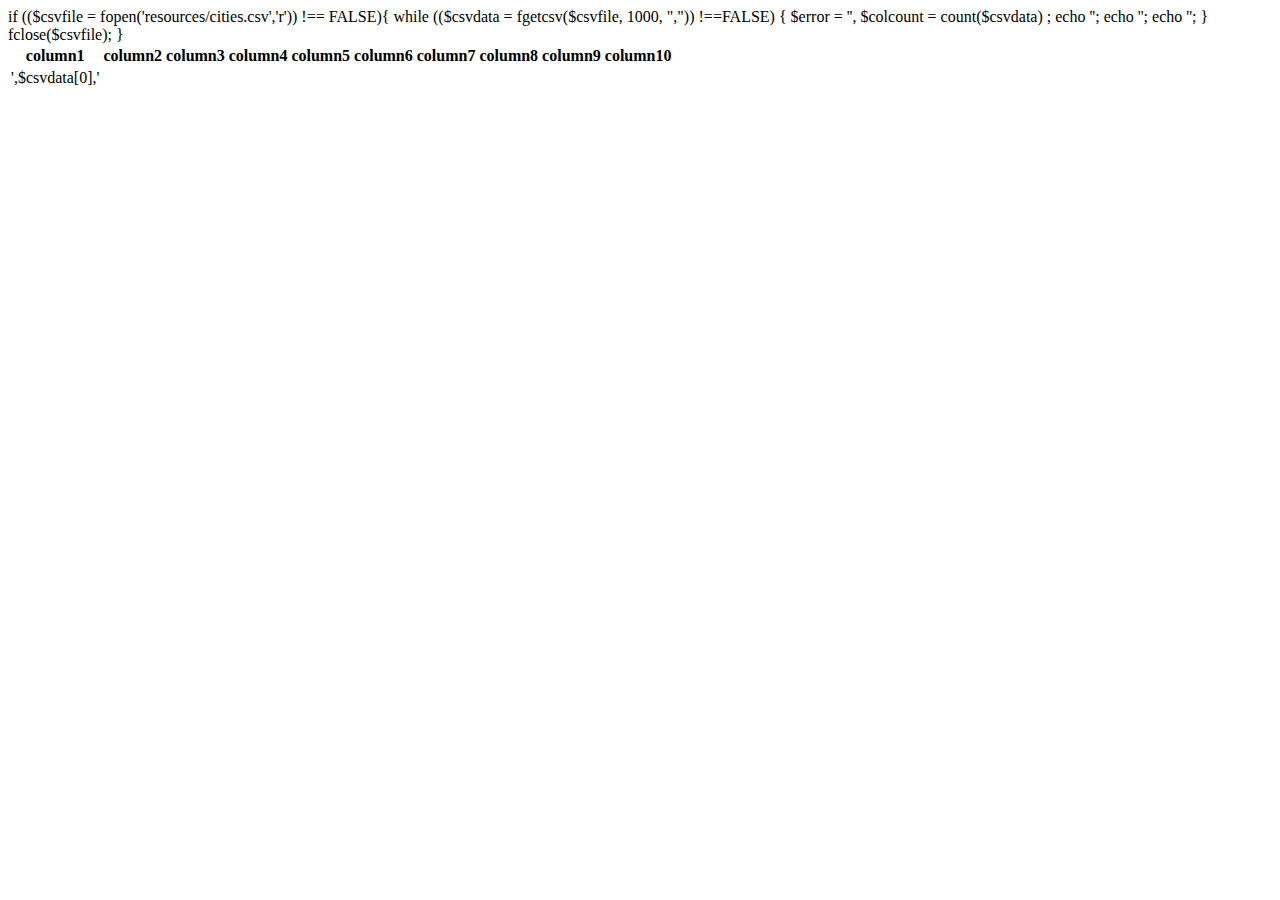
==== city.html @ 22ca725e "Adding homework results" ====
<!DOCTYPE html>
<html lang="en">
<head>
    <meta charset="UTF-8">
    <meta name="viewport" content="width=device-width, initial-scale=1.0">
    <title>Document</title>
</head>
<body>
   <div class='container'>
       <table class="gridtable">
        <thead>
           <tr>
               <th>column1</th>
               <th>column2</th>
               <th>column3</th>
               <th>column4</th>
               <th>column5</th>
               <th>column6</th>
               <th>column7</th>
               <th>column8</th>
               <th>column9</th>
               <th>column10</th>
           </tr>
        </thead>
        <tbody>
           
                if (($csvfile = fopen('resources/cities.csv','r')) !== FALSE){
                 while (($csvdata = fgetcsv($csvfile, 1000, ",")) !==FALSE) {
                    $error = '',
                    $colcount = count($csvdata) ;
                    echo '<tr>';
                    echo '<td>',$csvdata[0],'</td>';
                    echo '</tr>';
                 }   
                 fclose($csvfile);
                }
          

        </tbody>
       </table>
   </div> 
</body>
</html>
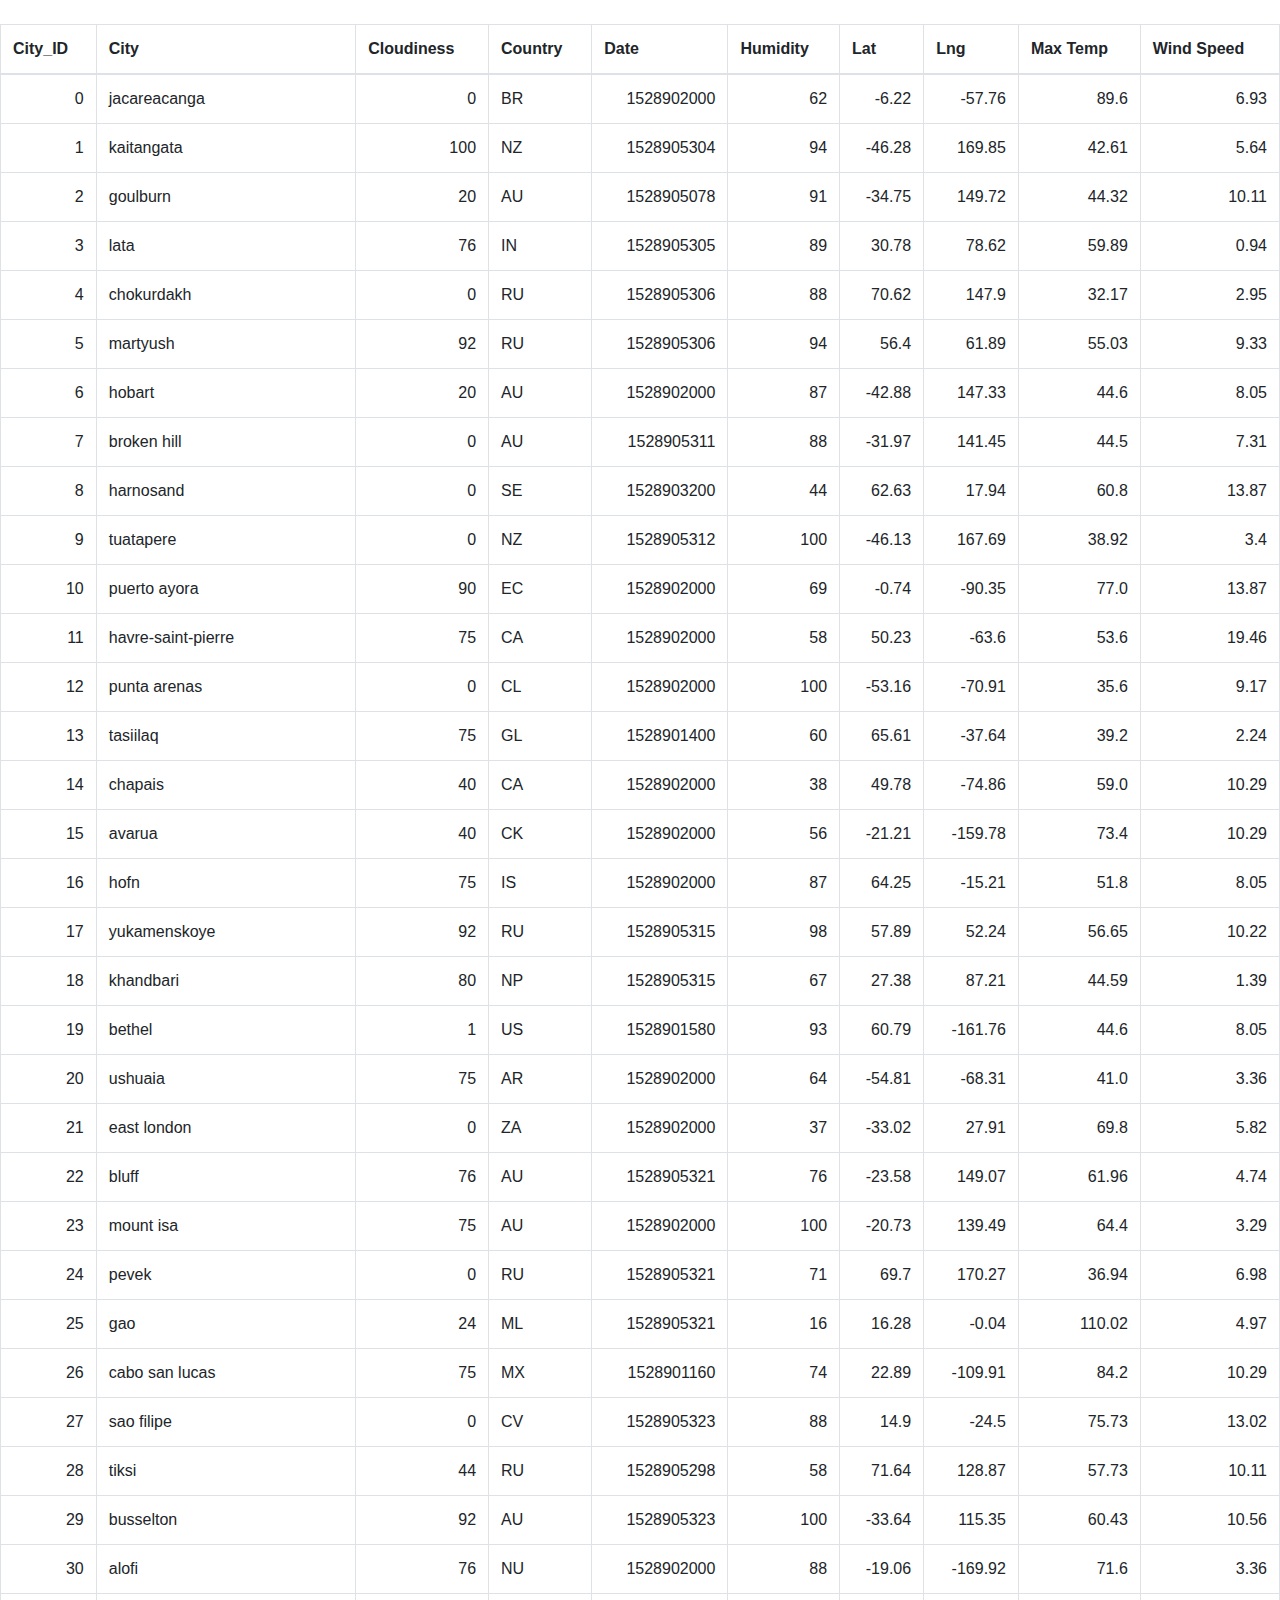
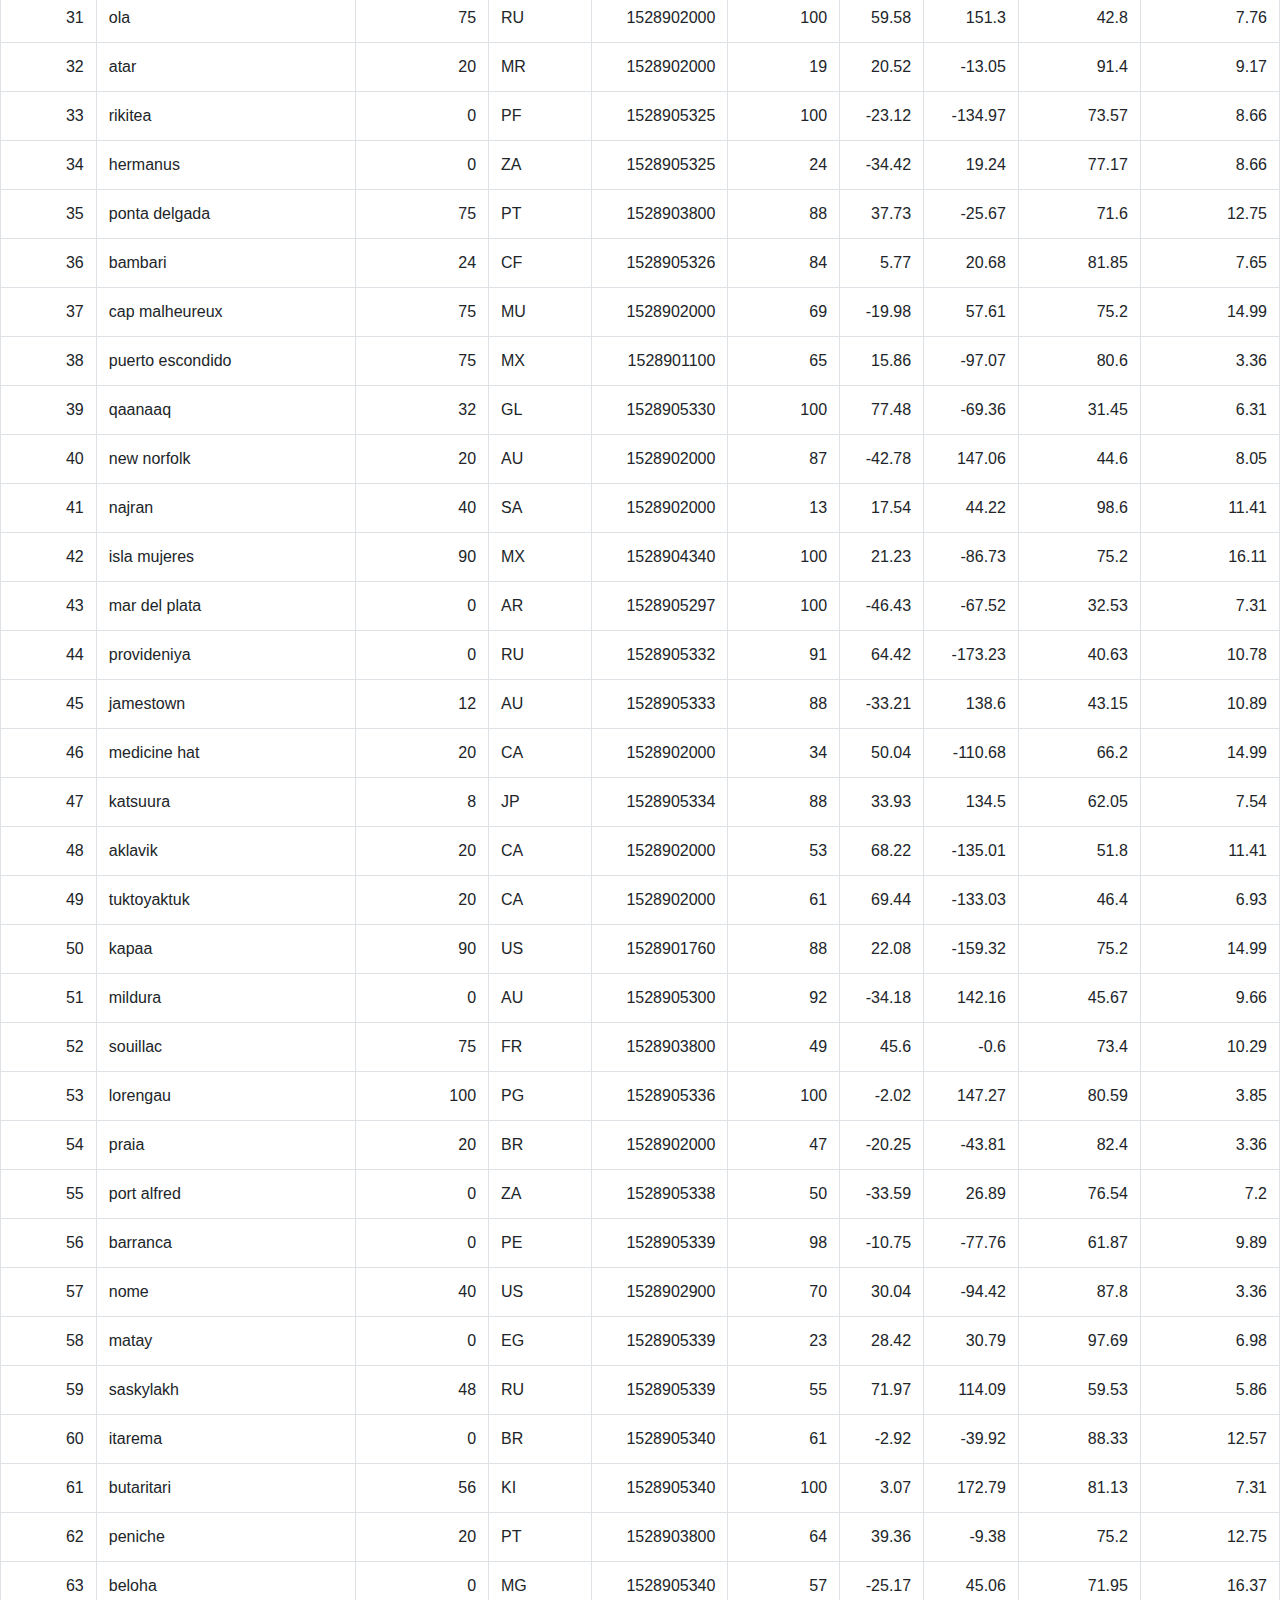
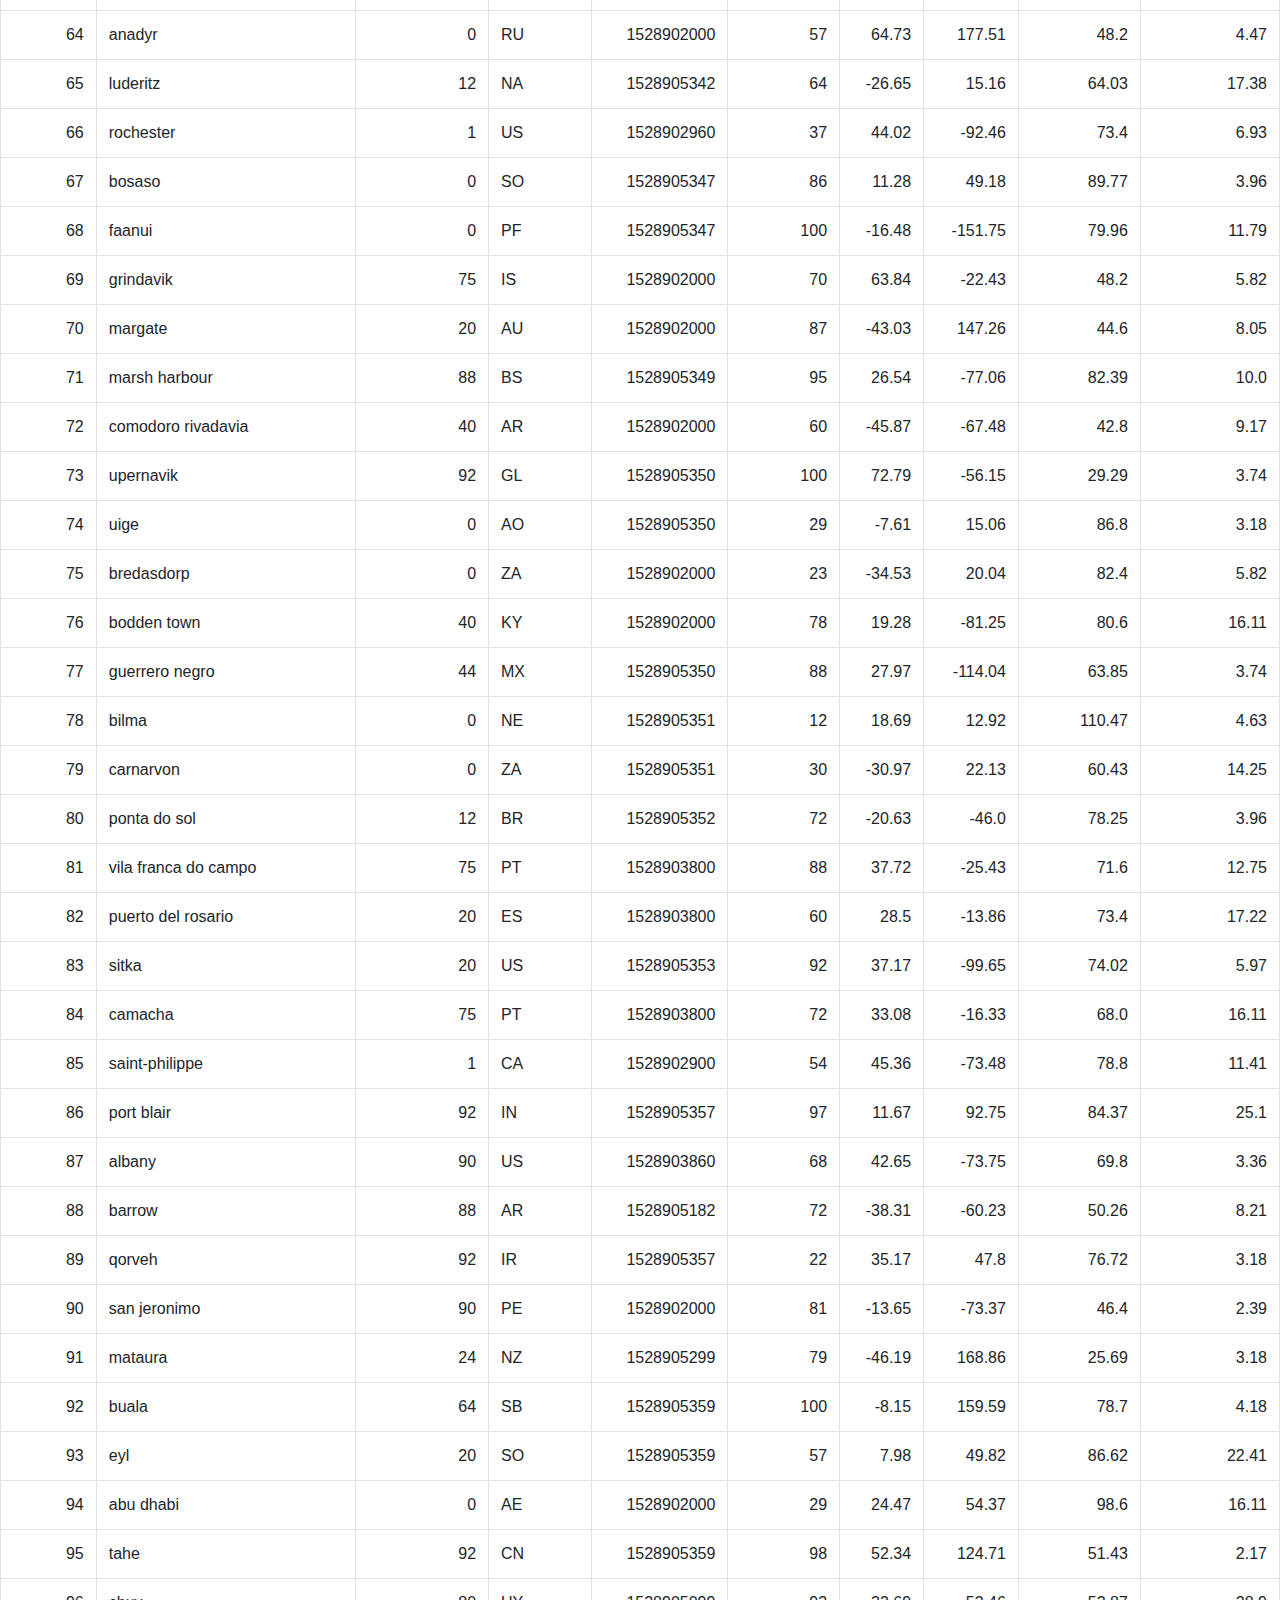
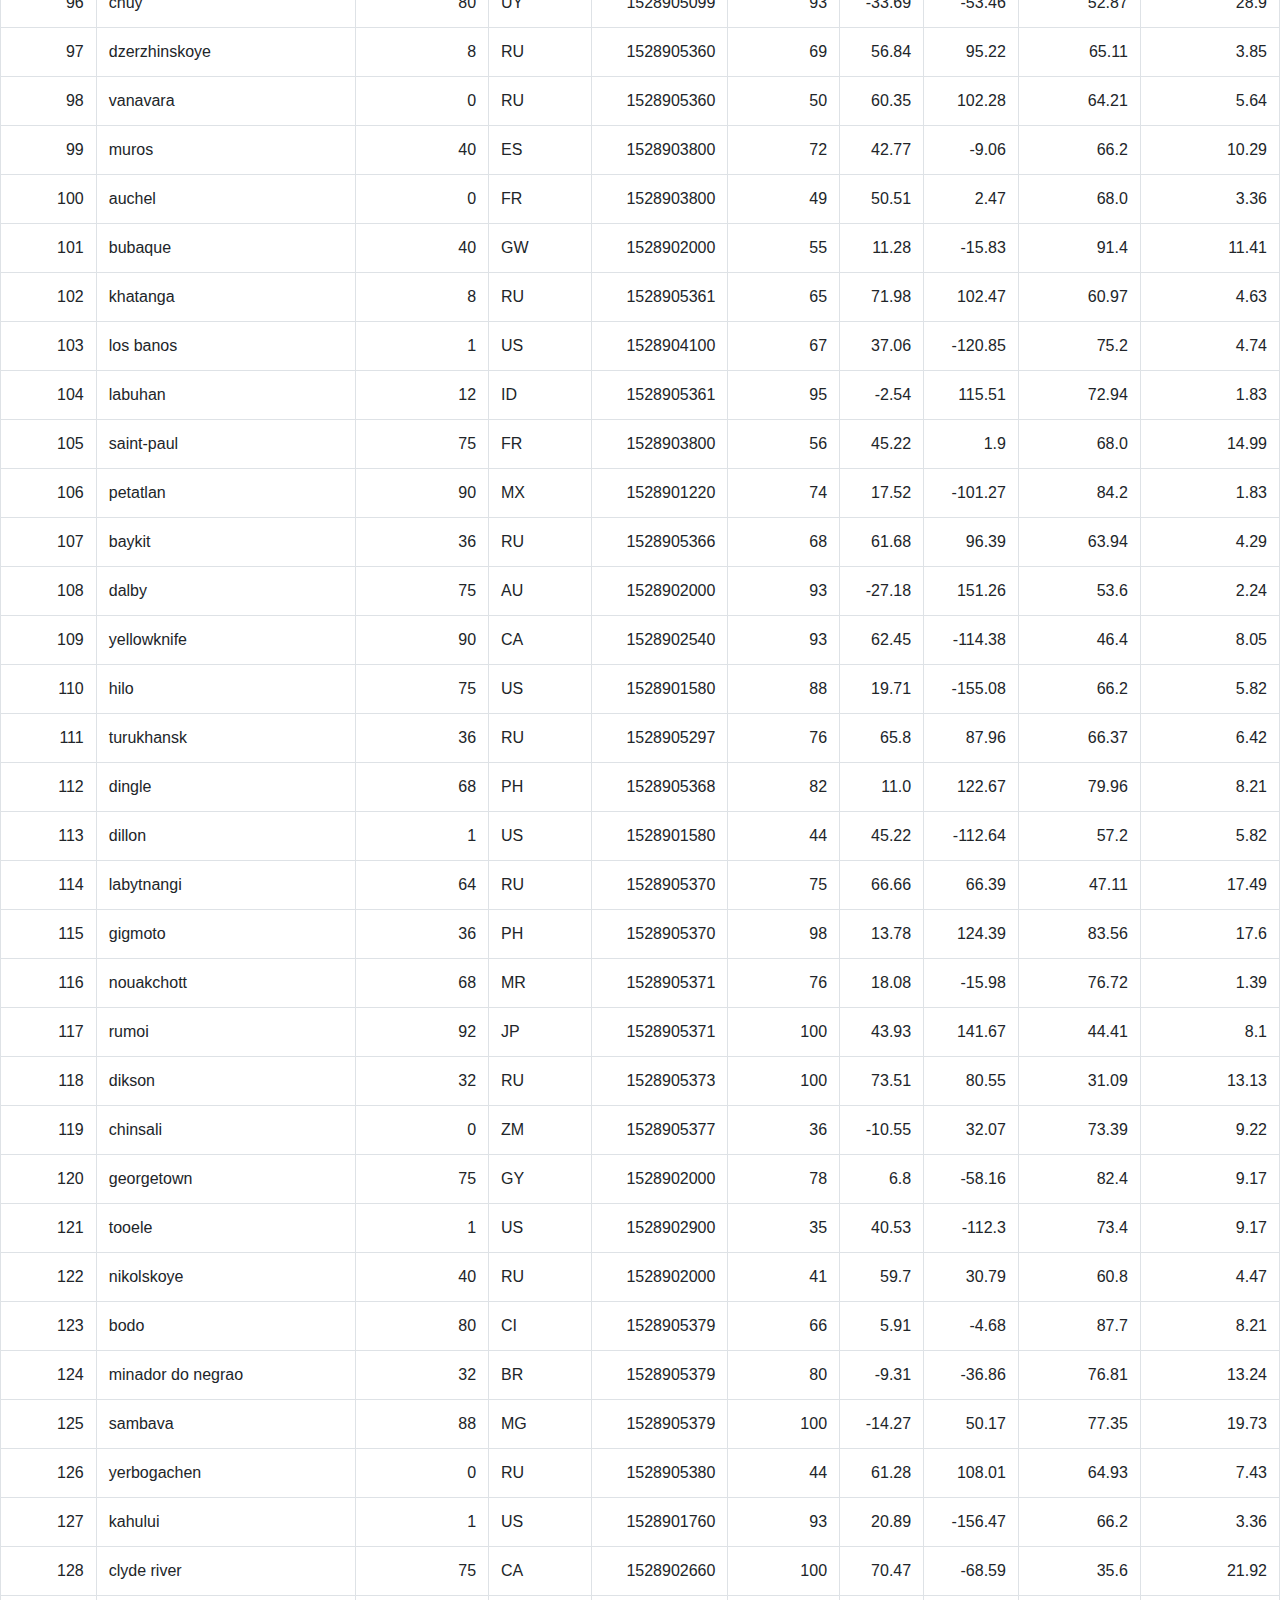
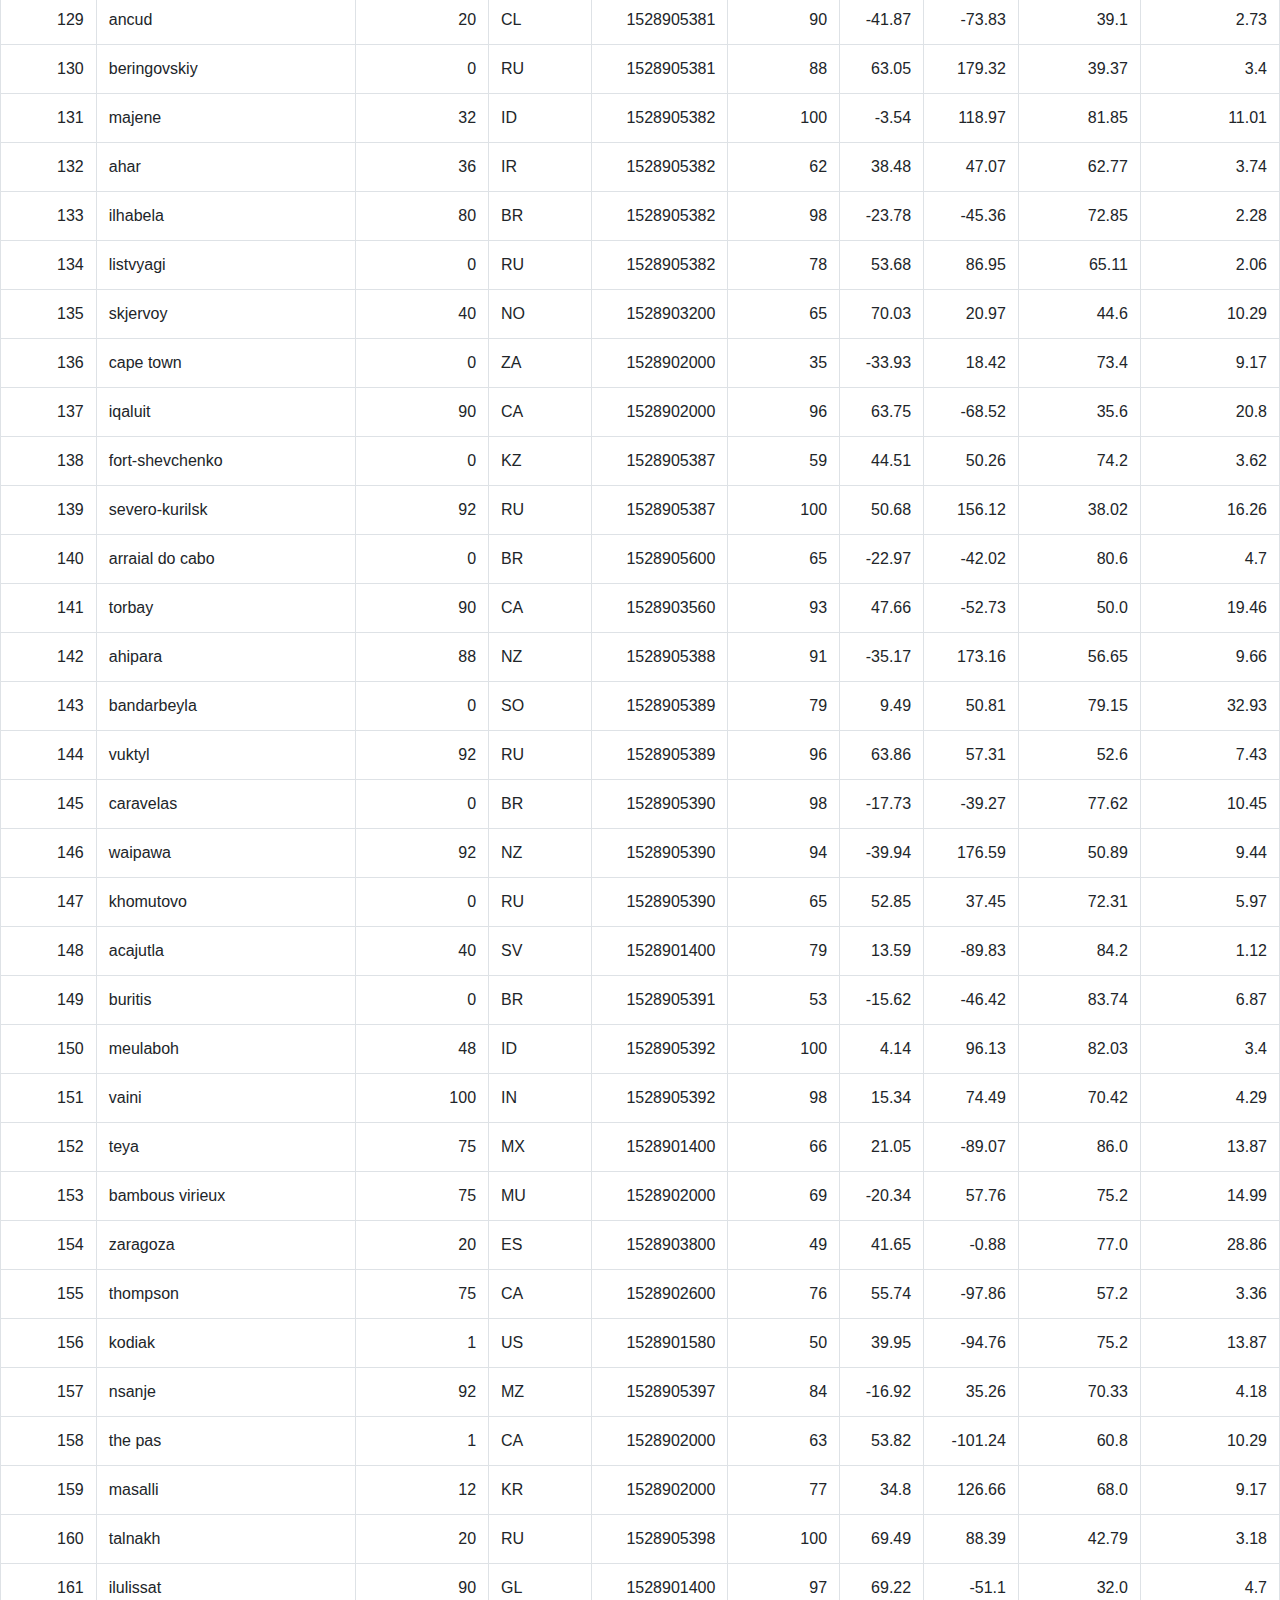
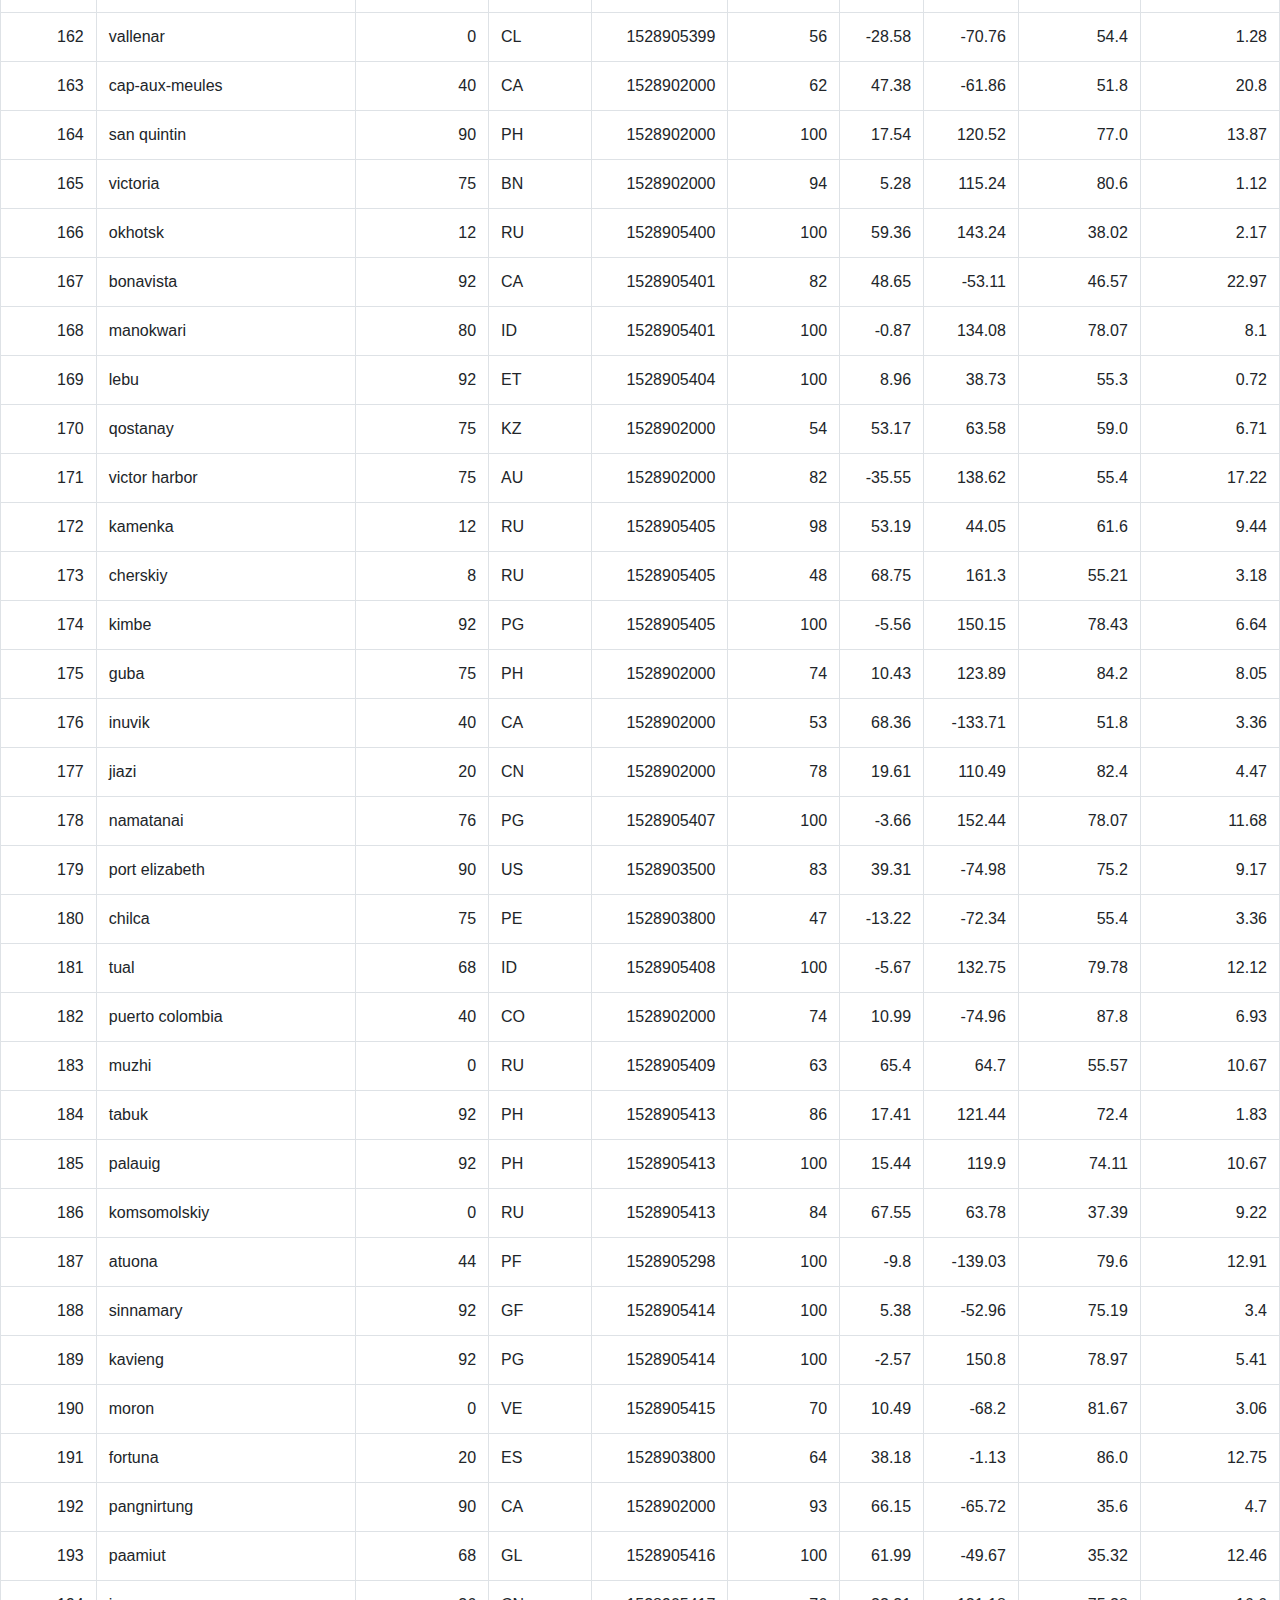
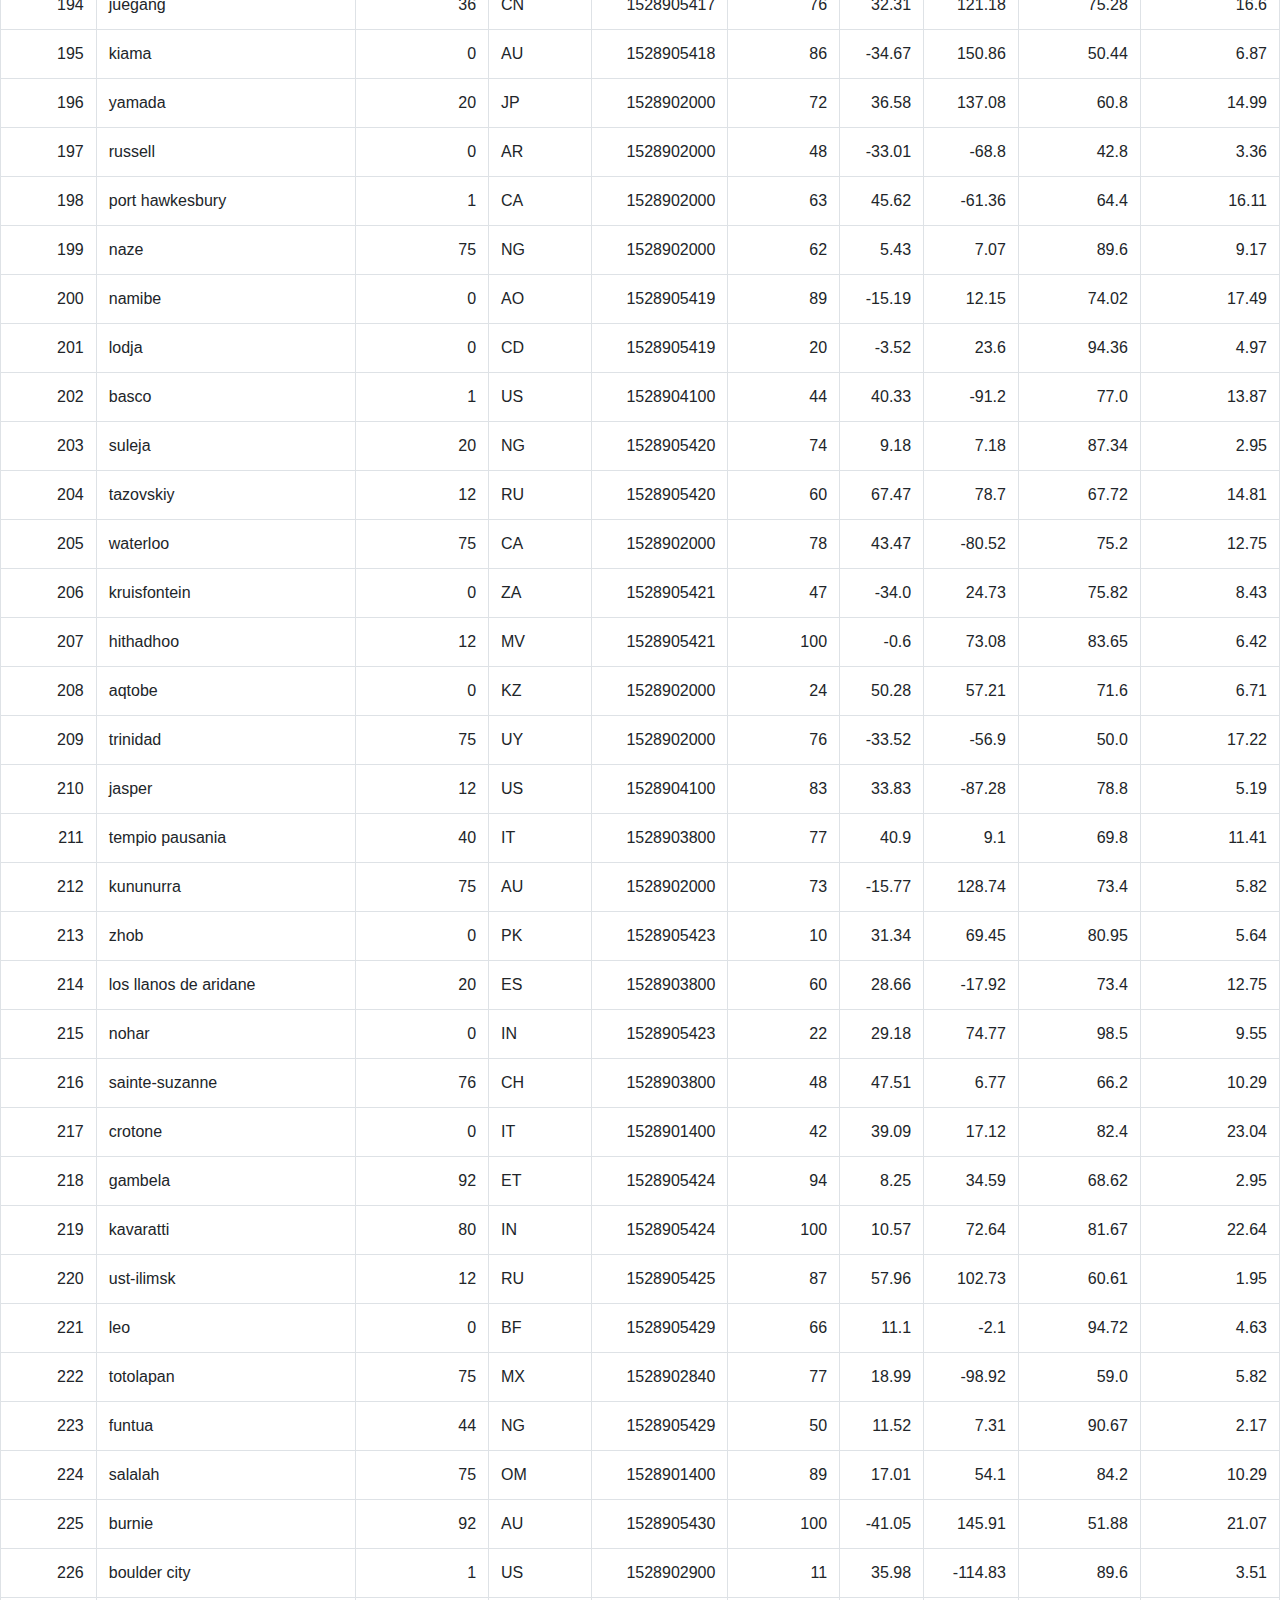
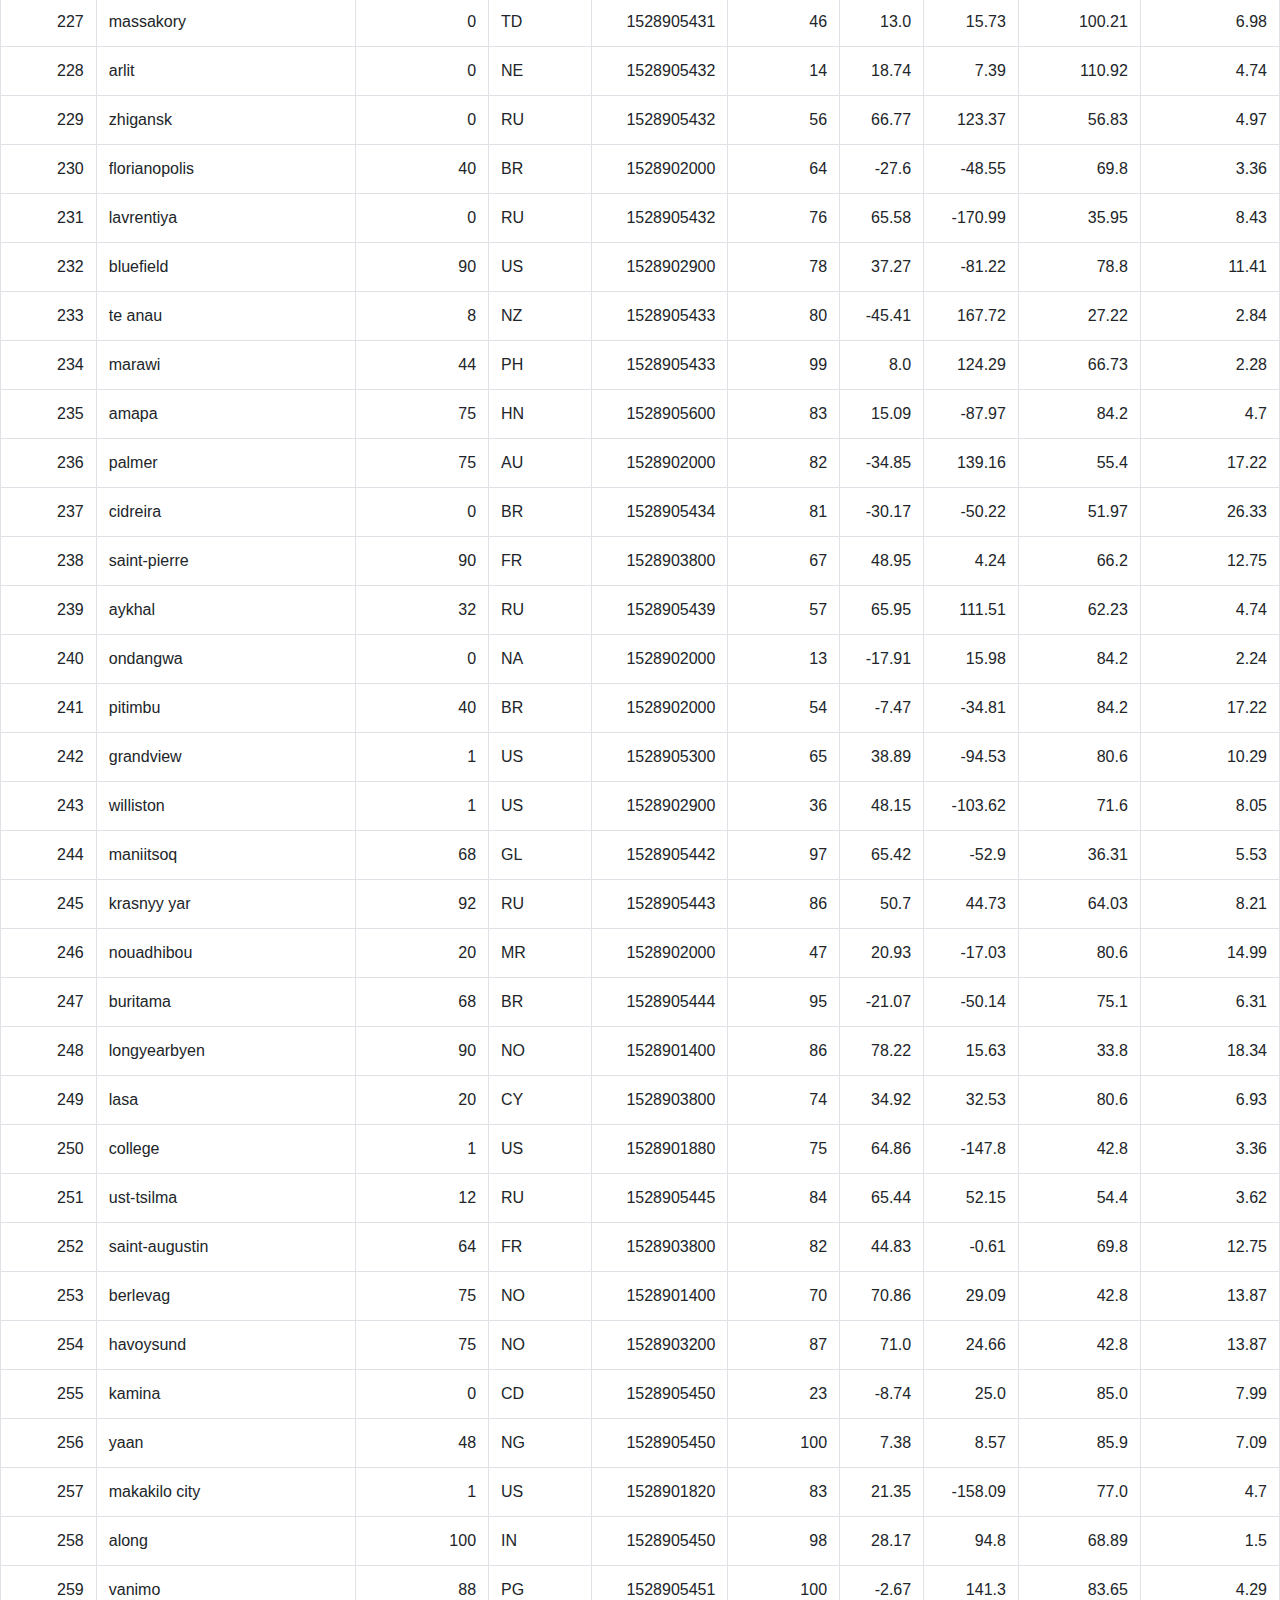
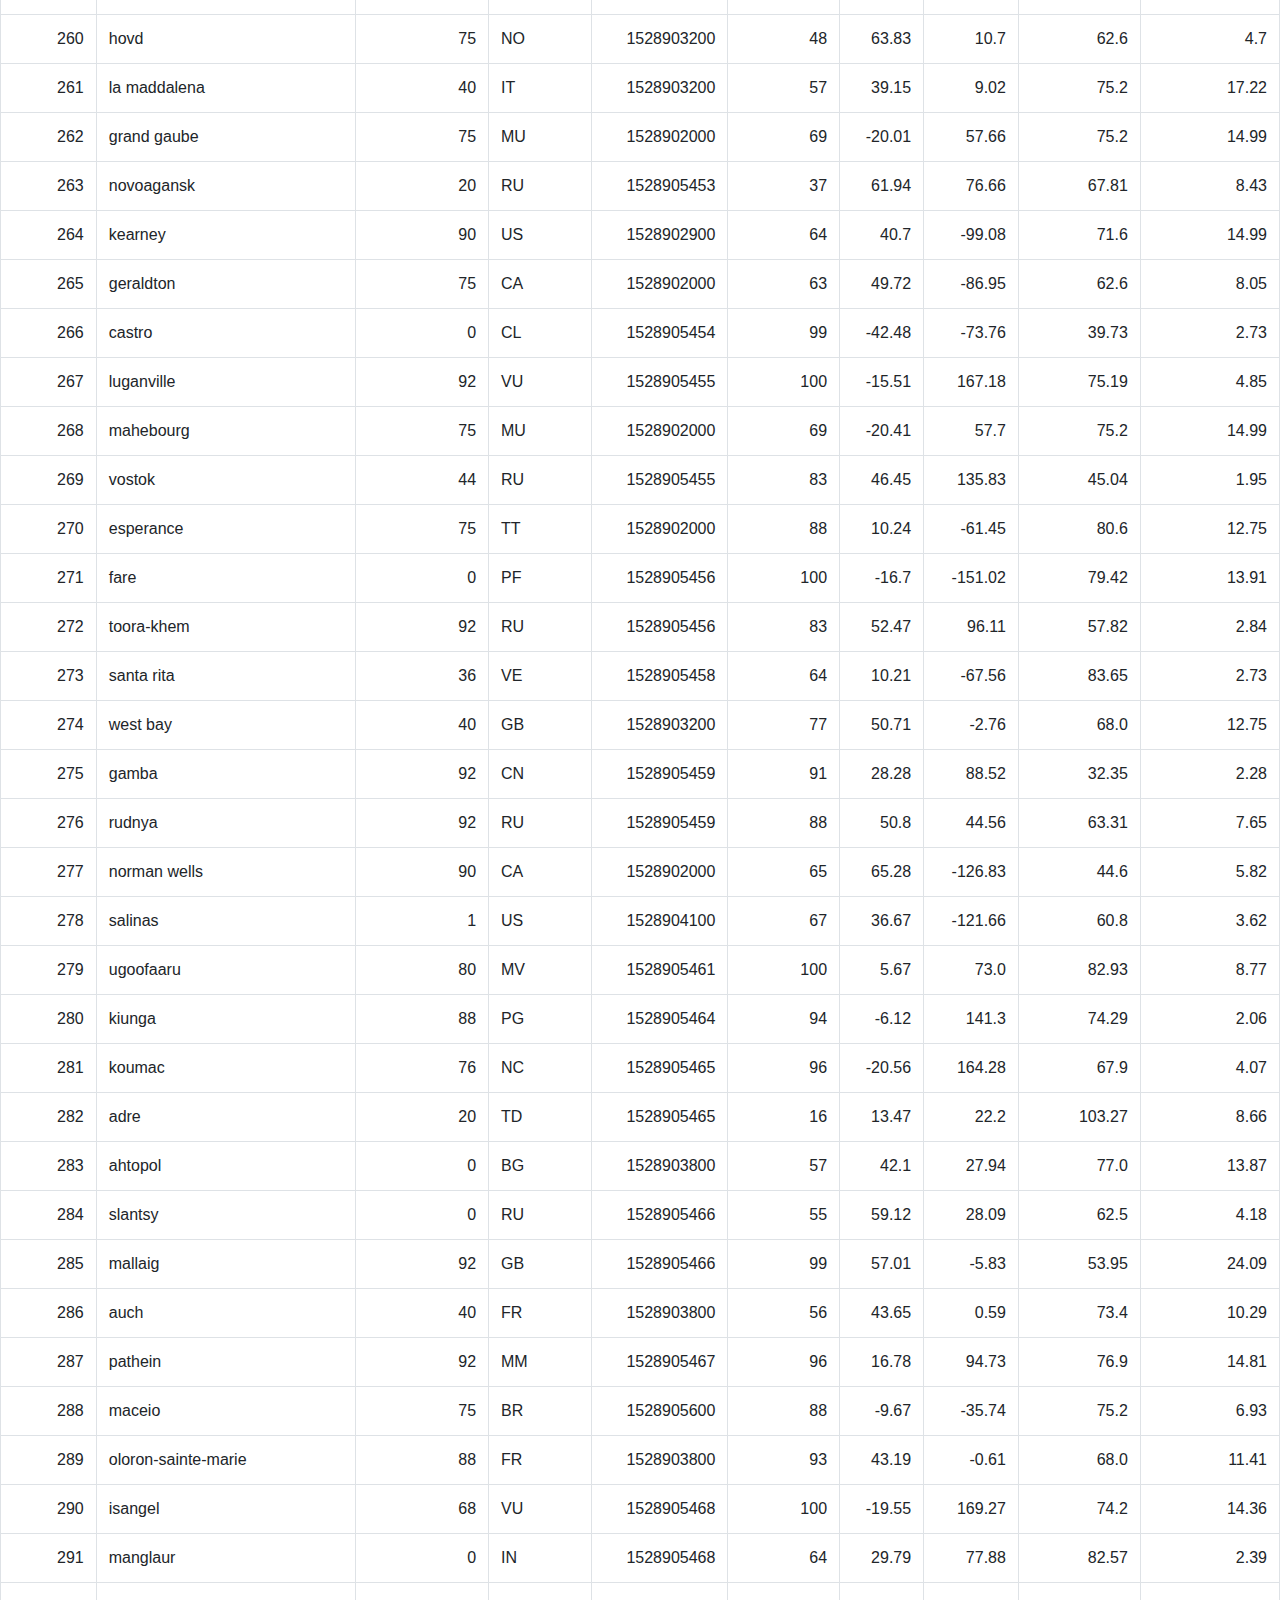
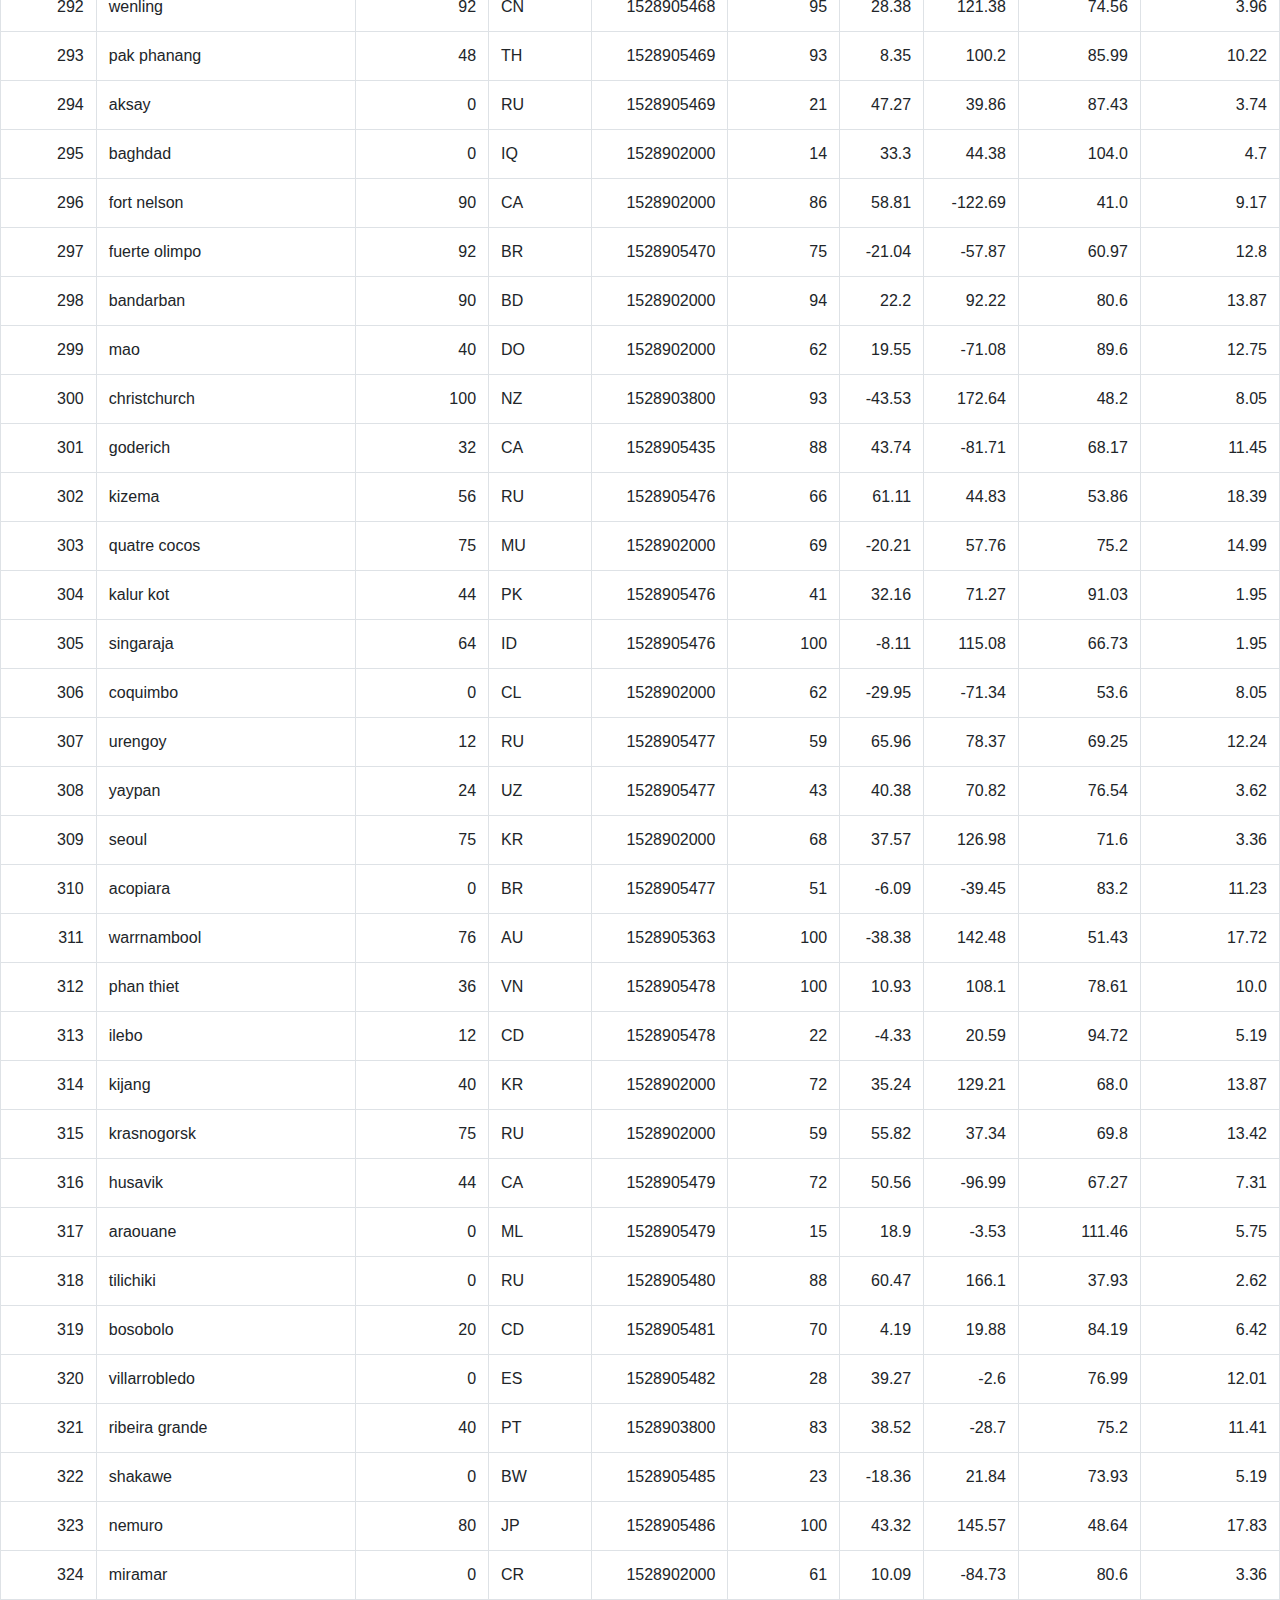
==== commit 18ab13f8: "Adding correct city.html" ====
--- a/city.html
+++ b/city.html
@@ -1,43 +1,6606 @@
-<!DOCTYPE html>
-<html lang="en">
-<head>
-    <meta charset="UTF-8">
-    <meta name="viewport" content="width=device-width, initial-scale=1.0">
-    <title>Document</title>
-</head>
-<body>
-   <div class='container'>
-       <table class="gridtable">
-        <thead>
-           <tr>
-               <th>column1</th>
-               <th>column2</th>
-               <th>column3</th>
-               <th>column4</th>
-               <th>column5</th>
-               <th>column6</th>
-               <th>column7</th>
-               <th>column8</th>
-               <th>column9</th>
-               <th>column10</th>
-           </tr>
-        </thead>
-        <tbody>
-           
-                if (($csvfile = fopen('resources/cities.csv','r')) !== FALSE){
-                 while (($csvdata = fgetcsv($csvfile, 1000, ",")) !==FALSE) {
-                    $error = '',
-                    $colcount = count($csvdata) ;
-                    echo '<tr>';
-                    echo '<td>',$csvdata[0],'</td>';
-                    echo '</tr>';
-                 }   
-                 fclose($csvfile);
-                }
-          
 
-        </tbody>
-       </table>
-   </div> 
-</body>
-</html>+    <!DOCTYPE html>
+    <html lang="en-us">
+      <head>
+        <meta charset="UTF-8">
+        <title>Raw Data</title>
+    <link rel="stylesheet" href="https://stackpath.bootstrapcdn.com/bootstrap/4.3.1/css/bootstrap.min.css" integrity="sha384-ggOyR0iXCbMQv3Xipma34MD+dH/1fQ784/j6cY/iJTQUOhcWr7x9JvoRxT2MZw1T" crossorigin="anonymous">
+        <script src="https://code.jquery.com/jquery-3.3.1.slim.min.js" integrity="sha384-q8i/X+965DzO0rT7abK41JStQIAqVgRVzpbzo5smXKp4YfRvH+8abtTE1Pi6jizo" crossorigin="anonymous"></script>
+        <script src="https://cdnjs.cloudflare.com/ajax/libs/popper.js/1.14.7/umd/popper.min.js" integrity="sha384-UO2eT0CpHqdSJQ6hJty5KVphtPhzWj9WO1clHTMGa3JDZwrnQq4sF86dIHNDz0W1" crossorigin="anonymous"></script>
+        <script src="https://stackpath.bootstrapcdn.com/bootstrap/4.3.1/js/bootstrap.min.js" integrity="sha384-JjSmVgyd0p3pXB1rRibZUAYoIIy6OrQ6VrjIEaFf/nJGzIxFDsf4x0xIM+B07jRM" crossorigin="anonymous"></script>
+    ​
+        
+      </head>
+    <body>
+        <table class="table table-bordered table-hover table-condensed">
+            <thead><tr><th title="Field #1">City_ID</th>
+            <th title="Field #2">City</th>
+            <th title="Field #3">Cloudiness</th>
+            <th title="Field #4">Country</th>
+            <th title="Field #5">Date</th>
+            <th title="Field #6">Humidity</th>
+            <th title="Field #7">Lat</th>
+            <th title="Field #8">Lng</th>
+            <th title="Field #9">Max Temp</th>
+            <th title="Field #10">Wind Speed</th>
+            </tr></thead>
+            <tbody><tr>
+            <td align="right">0</td>
+            <td>jacareacanga</td>
+            <td align="right">0</td>
+            <td>BR</td>
+            <td align="right">1528902000</td>
+            <td align="right">62</td>
+            <td align="right">-6.22</td>
+            <td align="right">-57.76</td>
+            <td align="right">89.6</td>
+            <td align="right">6.93</td>
+            </tr>
+            <tr>
+            <td align="right">1</td>
+            <td>kaitangata</td>
+            <td align="right">100</td>
+            <td>NZ</td>
+            <td align="right">1528905304</td>
+            <td align="right">94</td>
+            <td align="right">-46.28</td>
+            <td align="right">169.85</td>
+            <td align="right">42.61</td>
+            <td align="right">5.64</td>
+            </tr>
+            <tr>
+            <td align="right">2</td>
+            <td>goulburn</td>
+            <td align="right">20</td>
+            <td>AU</td>
+            <td align="right">1528905078</td>
+            <td align="right">91</td>
+            <td align="right">-34.75</td>
+            <td align="right">149.72</td>
+            <td align="right">44.32</td>
+            <td align="right">10.11</td>
+            </tr>
+            <tr>
+            <td align="right">3</td>
+            <td>lata</td>
+            <td align="right">76</td>
+            <td>IN</td>
+            <td align="right">1528905305</td>
+            <td align="right">89</td>
+            <td align="right">30.78</td>
+            <td align="right">78.62</td>
+            <td align="right">59.89</td>
+            <td align="right">0.94</td>
+            </tr>
+            <tr>
+            <td align="right">4</td>
+            <td>chokurdakh</td>
+            <td align="right">0</td>
+            <td>RU</td>
+            <td align="right">1528905306</td>
+            <td align="right">88</td>
+            <td align="right">70.62</td>
+            <td align="right">147.9</td>
+            <td align="right">32.17</td>
+            <td align="right">2.95</td>
+            </tr>
+            <tr>
+            <td align="right">5</td>
+            <td>martyush</td>
+            <td align="right">92</td>
+            <td>RU</td>
+            <td align="right">1528905306</td>
+            <td align="right">94</td>
+            <td align="right">56.4</td>
+            <td align="right">61.89</td>
+            <td align="right">55.03</td>
+            <td align="right">9.33</td>
+            </tr>
+            <tr>
+            <td align="right">6</td>
+            <td>hobart</td>
+            <td align="right">20</td>
+            <td>AU</td>
+            <td align="right">1528902000</td>
+            <td align="right">87</td>
+            <td align="right">-42.88</td>
+            <td align="right">147.33</td>
+            <td align="right">44.6</td>
+            <td align="right">8.05</td>
+            </tr>
+            <tr>
+            <td align="right">7</td>
+            <td>broken hill</td>
+            <td align="right">0</td>
+            <td>AU</td>
+            <td align="right">1528905311</td>
+            <td align="right">88</td>
+            <td align="right">-31.97</td>
+            <td align="right">141.45</td>
+            <td align="right">44.5</td>
+            <td align="right">7.31</td>
+            </tr>
+            <tr>
+            <td align="right">8</td>
+            <td>harnosand</td>
+            <td align="right">0</td>
+            <td>SE</td>
+            <td align="right">1528903200</td>
+            <td align="right">44</td>
+            <td align="right">62.63</td>
+            <td align="right">17.94</td>
+            <td align="right">60.8</td>
+            <td align="right">13.87</td>
+            </tr>
+            <tr>
+            <td align="right">9</td>
+            <td>tuatapere</td>
+            <td align="right">0</td>
+            <td>NZ</td>
+            <td align="right">1528905312</td>
+            <td align="right">100</td>
+            <td align="right">-46.13</td>
+            <td align="right">167.69</td>
+            <td align="right">38.92</td>
+            <td align="right">3.4</td>
+            </tr>
+            <tr>
+            <td align="right">10</td>
+            <td>puerto ayora</td>
+            <td align="right">90</td>
+            <td>EC</td>
+            <td align="right">1528902000</td>
+            <td align="right">69</td>
+            <td align="right">-0.74</td>
+            <td align="right">-90.35</td>
+            <td align="right">77.0</td>
+            <td align="right">13.87</td>
+            </tr>
+            <tr>
+            <td align="right">11</td>
+            <td>havre-saint-pierre</td>
+            <td align="right">75</td>
+            <td>CA</td>
+            <td align="right">1528902000</td>
+            <td align="right">58</td>
+            <td align="right">50.23</td>
+            <td align="right">-63.6</td>
+            <td align="right">53.6</td>
+            <td align="right">19.46</td>
+            </tr>
+            <tr>
+            <td align="right">12</td>
+            <td>punta arenas</td>
+            <td align="right">0</td>
+            <td>CL</td>
+            <td align="right">1528902000</td>
+            <td align="right">100</td>
+            <td align="right">-53.16</td>
+            <td align="right">-70.91</td>
+            <td align="right">35.6</td>
+            <td align="right">9.17</td>
+            </tr>
+            <tr>
+            <td align="right">13</td>
+            <td>tasiilaq</td>
+            <td align="right">75</td>
+            <td>GL</td>
+            <td align="right">1528901400</td>
+            <td align="right">60</td>
+            <td align="right">65.61</td>
+            <td align="right">-37.64</td>
+            <td align="right">39.2</td>
+            <td align="right">2.24</td>
+            </tr>
+            <tr>
+            <td align="right">14</td>
+            <td>chapais</td>
+            <td align="right">40</td>
+            <td>CA</td>
+            <td align="right">1528902000</td>
+            <td align="right">38</td>
+            <td align="right">49.78</td>
+            <td align="right">-74.86</td>
+            <td align="right">59.0</td>
+            <td align="right">10.29</td>
+            </tr>
+            <tr>
+            <td align="right">15</td>
+            <td>avarua</td>
+            <td align="right">40</td>
+            <td>CK</td>
+            <td align="right">1528902000</td>
+            <td align="right">56</td>
+            <td align="right">-21.21</td>
+            <td align="right">-159.78</td>
+            <td align="right">73.4</td>
+            <td align="right">10.29</td>
+            </tr>
+            <tr>
+            <td align="right">16</td>
+            <td>hofn</td>
+            <td align="right">75</td>
+            <td>IS</td>
+            <td align="right">1528902000</td>
+            <td align="right">87</td>
+            <td align="right">64.25</td>
+            <td align="right">-15.21</td>
+            <td align="right">51.8</td>
+            <td align="right">8.05</td>
+            </tr>
+            <tr>
+            <td align="right">17</td>
+            <td>yukamenskoye</td>
+            <td align="right">92</td>
+            <td>RU</td>
+            <td align="right">1528905315</td>
+            <td align="right">98</td>
+            <td align="right">57.89</td>
+            <td align="right">52.24</td>
+            <td align="right">56.65</td>
+            <td align="right">10.22</td>
+            </tr>
+            <tr>
+            <td align="right">18</td>
+            <td>khandbari</td>
+            <td align="right">80</td>
+            <td>NP</td>
+            <td align="right">1528905315</td>
+            <td align="right">67</td>
+            <td align="right">27.38</td>
+            <td align="right">87.21</td>
+            <td align="right">44.59</td>
+            <td align="right">1.39</td>
+            </tr>
+            <tr>
+            <td align="right">19</td>
+            <td>bethel</td>
+            <td align="right">1</td>
+            <td>US</td>
+            <td align="right">1528901580</td>
+            <td align="right">93</td>
+            <td align="right">60.79</td>
+            <td align="right">-161.76</td>
+            <td align="right">44.6</td>
+            <td align="right">8.05</td>
+            </tr>
+            <tr>
+            <td align="right">20</td>
+            <td>ushuaia</td>
+            <td align="right">75</td>
+            <td>AR</td>
+            <td align="right">1528902000</td>
+            <td align="right">64</td>
+            <td align="right">-54.81</td>
+            <td align="right">-68.31</td>
+            <td align="right">41.0</td>
+            <td align="right">3.36</td>
+            </tr>
+            <tr>
+            <td align="right">21</td>
+            <td>east london</td>
+            <td align="right">0</td>
+            <td>ZA</td>
+            <td align="right">1528902000</td>
+            <td align="right">37</td>
+            <td align="right">-33.02</td>
+            <td align="right">27.91</td>
+            <td align="right">69.8</td>
+            <td align="right">5.82</td>
+            </tr>
+            <tr>
+            <td align="right">22</td>
+            <td>bluff</td>
+            <td align="right">76</td>
+            <td>AU</td>
+            <td align="right">1528905321</td>
+            <td align="right">76</td>
+            <td align="right">-23.58</td>
+            <td align="right">149.07</td>
+            <td align="right">61.96</td>
+            <td align="right">4.74</td>
+            </tr>
+            <tr>
+            <td align="right">23</td>
+            <td>mount isa</td>
+            <td align="right">75</td>
+            <td>AU</td>
+            <td align="right">1528902000</td>
+            <td align="right">100</td>
+            <td align="right">-20.73</td>
+            <td align="right">139.49</td>
+            <td align="right">64.4</td>
+            <td align="right">3.29</td>
+            </tr>
+            <tr>
+            <td align="right">24</td>
+            <td>pevek</td>
+            <td align="right">0</td>
+            <td>RU</td>
+            <td align="right">1528905321</td>
+            <td align="right">71</td>
+            <td align="right">69.7</td>
+            <td align="right">170.27</td>
+            <td align="right">36.94</td>
+            <td align="right">6.98</td>
+            </tr>
+            <tr>
+            <td align="right">25</td>
+            <td>gao</td>
+            <td align="right">24</td>
+            <td>ML</td>
+            <td align="right">1528905321</td>
+            <td align="right">16</td>
+            <td align="right">16.28</td>
+            <td align="right">-0.04</td>
+            <td align="right">110.02</td>
+            <td align="right">4.97</td>
+            </tr>
+            <tr>
+            <td align="right">26</td>
+            <td>cabo san lucas</td>
+            <td align="right">75</td>
+            <td>MX</td>
+            <td align="right">1528901160</td>
+            <td align="right">74</td>
+            <td align="right">22.89</td>
+            <td align="right">-109.91</td>
+            <td align="right">84.2</td>
+            <td align="right">10.29</td>
+            </tr>
+            <tr>
+            <td align="right">27</td>
+            <td>sao filipe</td>
+            <td align="right">0</td>
+            <td>CV</td>
+            <td align="right">1528905323</td>
+            <td align="right">88</td>
+            <td align="right">14.9</td>
+            <td align="right">-24.5</td>
+            <td align="right">75.73</td>
+            <td align="right">13.02</td>
+            </tr>
+            <tr>
+            <td align="right">28</td>
+            <td>tiksi</td>
+            <td align="right">44</td>
+            <td>RU</td>
+            <td align="right">1528905298</td>
+            <td align="right">58</td>
+            <td align="right">71.64</td>
+            <td align="right">128.87</td>
+            <td align="right">57.73</td>
+            <td align="right">10.11</td>
+            </tr>
+            <tr>
+            <td align="right">29</td>
+            <td>busselton</td>
+            <td align="right">92</td>
+            <td>AU</td>
+            <td align="right">1528905323</td>
+            <td align="right">100</td>
+            <td align="right">-33.64</td>
+            <td align="right">115.35</td>
+            <td align="right">60.43</td>
+            <td align="right">10.56</td>
+            </tr>
+            <tr>
+            <td align="right">30</td>
+            <td>alofi</td>
+            <td align="right">76</td>
+            <td>NU</td>
+            <td align="right">1528902000</td>
+            <td align="right">88</td>
+            <td align="right">-19.06</td>
+            <td align="right">-169.92</td>
+            <td align="right">71.6</td>
+            <td align="right">3.36</td>
+            </tr>
+            <tr>
+            <td align="right">31</td>
+            <td>ola</td>
+            <td align="right">75</td>
+            <td>RU</td>
+            <td align="right">1528902000</td>
+            <td align="right">100</td>
+            <td align="right">59.58</td>
+            <td align="right">151.3</td>
+            <td align="right">42.8</td>
+            <td align="right">7.76</td>
+            </tr>
+            <tr>
+            <td align="right">32</td>
+            <td>atar</td>
+            <td align="right">20</td>
+            <td>MR</td>
+            <td align="right">1528902000</td>
+            <td align="right">19</td>
+            <td align="right">20.52</td>
+            <td align="right">-13.05</td>
+            <td align="right">91.4</td>
+            <td align="right">9.17</td>
+            </tr>
+            <tr>
+            <td align="right">33</td>
+            <td>rikitea</td>
+            <td align="right">0</td>
+            <td>PF</td>
+            <td align="right">1528905325</td>
+            <td align="right">100</td>
+            <td align="right">-23.12</td>
+            <td align="right">-134.97</td>
+            <td align="right">73.57</td>
+            <td align="right">8.66</td>
+            </tr>
+            <tr>
+            <td align="right">34</td>
+            <td>hermanus</td>
+            <td align="right">0</td>
+            <td>ZA</td>
+            <td align="right">1528905325</td>
+            <td align="right">24</td>
+            <td align="right">-34.42</td>
+            <td align="right">19.24</td>
+            <td align="right">77.17</td>
+            <td align="right">8.66</td>
+            </tr>
+            <tr>
+            <td align="right">35</td>
+            <td>ponta delgada</td>
+            <td align="right">75</td>
+            <td>PT</td>
+            <td align="right">1528903800</td>
+            <td align="right">88</td>
+            <td align="right">37.73</td>
+            <td align="right">-25.67</td>
+            <td align="right">71.6</td>
+            <td align="right">12.75</td>
+            </tr>
+            <tr>
+            <td align="right">36</td>
+            <td>bambari</td>
+            <td align="right">24</td>
+            <td>CF</td>
+            <td align="right">1528905326</td>
+            <td align="right">84</td>
+            <td align="right">5.77</td>
+            <td align="right">20.68</td>
+            <td align="right">81.85</td>
+            <td align="right">7.65</td>
+            </tr>
+            <tr>
+            <td align="right">37</td>
+            <td>cap malheureux</td>
+            <td align="right">75</td>
+            <td>MU</td>
+            <td align="right">1528902000</td>
+            <td align="right">69</td>
+            <td align="right">-19.98</td>
+            <td align="right">57.61</td>
+            <td align="right">75.2</td>
+            <td align="right">14.99</td>
+            </tr>
+            <tr>
+            <td align="right">38</td>
+            <td>puerto escondido</td>
+            <td align="right">75</td>
+            <td>MX</td>
+            <td align="right">1528901100</td>
+            <td align="right">65</td>
+            <td align="right">15.86</td>
+            <td align="right">-97.07</td>
+            <td align="right">80.6</td>
+            <td align="right">3.36</td>
+            </tr>
+            <tr>
+            <td align="right">39</td>
+            <td>qaanaaq</td>
+            <td align="right">32</td>
+            <td>GL</td>
+            <td align="right">1528905330</td>
+            <td align="right">100</td>
+            <td align="right">77.48</td>
+            <td align="right">-69.36</td>
+            <td align="right">31.45</td>
+            <td align="right">6.31</td>
+            </tr>
+            <tr>
+            <td align="right">40</td>
+            <td>new norfolk</td>
+            <td align="right">20</td>
+            <td>AU</td>
+            <td align="right">1528902000</td>
+            <td align="right">87</td>
+            <td align="right">-42.78</td>
+            <td align="right">147.06</td>
+            <td align="right">44.6</td>
+            <td align="right">8.05</td>
+            </tr>
+            <tr>
+            <td align="right">41</td>
+            <td>najran</td>
+            <td align="right">40</td>
+            <td>SA</td>
+            <td align="right">1528902000</td>
+            <td align="right">13</td>
+            <td align="right">17.54</td>
+            <td align="right">44.22</td>
+            <td align="right">98.6</td>
+            <td align="right">11.41</td>
+            </tr>
+            <tr>
+            <td align="right">42</td>
+            <td>isla mujeres</td>
+            <td align="right">90</td>
+            <td>MX</td>
+            <td align="right">1528904340</td>
+            <td align="right">100</td>
+            <td align="right">21.23</td>
+            <td align="right">-86.73</td>
+            <td align="right">75.2</td>
+            <td align="right">16.11</td>
+            </tr>
+            <tr>
+            <td align="right">43</td>
+            <td>mar del plata</td>
+            <td align="right">0</td>
+            <td>AR</td>
+            <td align="right">1528905297</td>
+            <td align="right">100</td>
+            <td align="right">-46.43</td>
+            <td align="right">-67.52</td>
+            <td align="right">32.53</td>
+            <td align="right">7.31</td>
+            </tr>
+            <tr>
+            <td align="right">44</td>
+            <td>provideniya</td>
+            <td align="right">0</td>
+            <td>RU</td>
+            <td align="right">1528905332</td>
+            <td align="right">91</td>
+            <td align="right">64.42</td>
+            <td align="right">-173.23</td>
+            <td align="right">40.63</td>
+            <td align="right">10.78</td>
+            </tr>
+            <tr>
+            <td align="right">45</td>
+            <td>jamestown</td>
+            <td align="right">12</td>
+            <td>AU</td>
+            <td align="right">1528905333</td>
+            <td align="right">88</td>
+            <td align="right">-33.21</td>
+            <td align="right">138.6</td>
+            <td align="right">43.15</td>
+            <td align="right">10.89</td>
+            </tr>
+            <tr>
+            <td align="right">46</td>
+            <td>medicine hat</td>
+            <td align="right">20</td>
+            <td>CA</td>
+            <td align="right">1528902000</td>
+            <td align="right">34</td>
+            <td align="right">50.04</td>
+            <td align="right">-110.68</td>
+            <td align="right">66.2</td>
+            <td align="right">14.99</td>
+            </tr>
+            <tr>
+            <td align="right">47</td>
+            <td>katsuura</td>
+            <td align="right">8</td>
+            <td>JP</td>
+            <td align="right">1528905334</td>
+            <td align="right">88</td>
+            <td align="right">33.93</td>
+            <td align="right">134.5</td>
+            <td align="right">62.05</td>
+            <td align="right">7.54</td>
+            </tr>
+            <tr>
+            <td align="right">48</td>
+            <td>aklavik</td>
+            <td align="right">20</td>
+            <td>CA</td>
+            <td align="right">1528902000</td>
+            <td align="right">53</td>
+            <td align="right">68.22</td>
+            <td align="right">-135.01</td>
+            <td align="right">51.8</td>
+            <td align="right">11.41</td>
+            </tr>
+            <tr>
+            <td align="right">49</td>
+            <td>tuktoyaktuk</td>
+            <td align="right">20</td>
+            <td>CA</td>
+            <td align="right">1528902000</td>
+            <td align="right">61</td>
+            <td align="right">69.44</td>
+            <td align="right">-133.03</td>
+            <td align="right">46.4</td>
+            <td align="right">6.93</td>
+            </tr>
+            <tr>
+            <td align="right">50</td>
+            <td>kapaa</td>
+            <td align="right">90</td>
+            <td>US</td>
+            <td align="right">1528901760</td>
+            <td align="right">88</td>
+            <td align="right">22.08</td>
+            <td align="right">-159.32</td>
+            <td align="right">75.2</td>
+            <td align="right">14.99</td>
+            </tr>
+            <tr>
+            <td align="right">51</td>
+            <td>mildura</td>
+            <td align="right">0</td>
+            <td>AU</td>
+            <td align="right">1528905300</td>
+            <td align="right">92</td>
+            <td align="right">-34.18</td>
+            <td align="right">142.16</td>
+            <td align="right">45.67</td>
+            <td align="right">9.66</td>
+            </tr>
+            <tr>
+            <td align="right">52</td>
+            <td>souillac</td>
+            <td align="right">75</td>
+            <td>FR</td>
+            <td align="right">1528903800</td>
+            <td align="right">49</td>
+            <td align="right">45.6</td>
+            <td align="right">-0.6</td>
+            <td align="right">73.4</td>
+            <td align="right">10.29</td>
+            </tr>
+            <tr>
+            <td align="right">53</td>
+            <td>lorengau</td>
+            <td align="right">100</td>
+            <td>PG</td>
+            <td align="right">1528905336</td>
+            <td align="right">100</td>
+            <td align="right">-2.02</td>
+            <td align="right">147.27</td>
+            <td align="right">80.59</td>
+            <td align="right">3.85</td>
+            </tr>
+            <tr>
+            <td align="right">54</td>
+            <td>praia</td>
+            <td align="right">20</td>
+            <td>BR</td>
+            <td align="right">1528902000</td>
+            <td align="right">47</td>
+            <td align="right">-20.25</td>
+            <td align="right">-43.81</td>
+            <td align="right">82.4</td>
+            <td align="right">3.36</td>
+            </tr>
+            <tr>
+            <td align="right">55</td>
+            <td>port alfred</td>
+            <td align="right">0</td>
+            <td>ZA</td>
+            <td align="right">1528905338</td>
+            <td align="right">50</td>
+            <td align="right">-33.59</td>
+            <td align="right">26.89</td>
+            <td align="right">76.54</td>
+            <td align="right">7.2</td>
+            </tr>
+            <tr>
+            <td align="right">56</td>
+            <td>barranca</td>
+            <td align="right">0</td>
+            <td>PE</td>
+            <td align="right">1528905339</td>
+            <td align="right">98</td>
+            <td align="right">-10.75</td>
+            <td align="right">-77.76</td>
+            <td align="right">61.87</td>
+            <td align="right">9.89</td>
+            </tr>
+            <tr>
+            <td align="right">57</td>
+            <td>nome</td>
+            <td align="right">40</td>
+            <td>US</td>
+            <td align="right">1528902900</td>
+            <td align="right">70</td>
+            <td align="right">30.04</td>
+            <td align="right">-94.42</td>
+            <td align="right">87.8</td>
+            <td align="right">3.36</td>
+            </tr>
+            <tr>
+            <td align="right">58</td>
+            <td>matay</td>
+            <td align="right">0</td>
+            <td>EG</td>
+            <td align="right">1528905339</td>
+            <td align="right">23</td>
+            <td align="right">28.42</td>
+            <td align="right">30.79</td>
+            <td align="right">97.69</td>
+            <td align="right">6.98</td>
+            </tr>
+            <tr>
+            <td align="right">59</td>
+            <td>saskylakh</td>
+            <td align="right">48</td>
+            <td>RU</td>
+            <td align="right">1528905339</td>
+            <td align="right">55</td>
+            <td align="right">71.97</td>
+            <td align="right">114.09</td>
+            <td align="right">59.53</td>
+            <td align="right">5.86</td>
+            </tr>
+            <tr>
+            <td align="right">60</td>
+            <td>itarema</td>
+            <td align="right">0</td>
+            <td>BR</td>
+            <td align="right">1528905340</td>
+            <td align="right">61</td>
+            <td align="right">-2.92</td>
+            <td align="right">-39.92</td>
+            <td align="right">88.33</td>
+            <td align="right">12.57</td>
+            </tr>
+            <tr>
+            <td align="right">61</td>
+            <td>butaritari</td>
+            <td align="right">56</td>
+            <td>KI</td>
+            <td align="right">1528905340</td>
+            <td align="right">100</td>
+            <td align="right">3.07</td>
+            <td align="right">172.79</td>
+            <td align="right">81.13</td>
+            <td align="right">7.31</td>
+            </tr>
+            <tr>
+            <td align="right">62</td>
+            <td>peniche</td>
+            <td align="right">20</td>
+            <td>PT</td>
+            <td align="right">1528903800</td>
+            <td align="right">64</td>
+            <td align="right">39.36</td>
+            <td align="right">-9.38</td>
+            <td align="right">75.2</td>
+            <td align="right">12.75</td>
+            </tr>
+            <tr>
+            <td align="right">63</td>
+            <td>beloha</td>
+            <td align="right">0</td>
+            <td>MG</td>
+            <td align="right">1528905340</td>
+            <td align="right">57</td>
+            <td align="right">-25.17</td>
+            <td align="right">45.06</td>
+            <td align="right">71.95</td>
+            <td align="right">16.37</td>
+            </tr>
+            <tr>
+            <td align="right">64</td>
+            <td>anadyr</td>
+            <td align="right">0</td>
+            <td>RU</td>
+            <td align="right">1528902000</td>
+            <td align="right">57</td>
+            <td align="right">64.73</td>
+            <td align="right">177.51</td>
+            <td align="right">48.2</td>
+            <td align="right">4.47</td>
+            </tr>
+            <tr>
+            <td align="right">65</td>
+            <td>luderitz</td>
+            <td align="right">12</td>
+            <td>NA</td>
+            <td align="right">1528905342</td>
+            <td align="right">64</td>
+            <td align="right">-26.65</td>
+            <td align="right">15.16</td>
+            <td align="right">64.03</td>
+            <td align="right">17.38</td>
+            </tr>
+            <tr>
+            <td align="right">66</td>
+            <td>rochester</td>
+            <td align="right">1</td>
+            <td>US</td>
+            <td align="right">1528902960</td>
+            <td align="right">37</td>
+            <td align="right">44.02</td>
+            <td align="right">-92.46</td>
+            <td align="right">73.4</td>
+            <td align="right">6.93</td>
+            </tr>
+            <tr>
+            <td align="right">67</td>
+            <td>bosaso</td>
+            <td align="right">0</td>
+            <td>SO</td>
+            <td align="right">1528905347</td>
+            <td align="right">86</td>
+            <td align="right">11.28</td>
+            <td align="right">49.18</td>
+            <td align="right">89.77</td>
+            <td align="right">3.96</td>
+            </tr>
+            <tr>
+            <td align="right">68</td>
+            <td>faanui</td>
+            <td align="right">0</td>
+            <td>PF</td>
+            <td align="right">1528905347</td>
+            <td align="right">100</td>
+            <td align="right">-16.48</td>
+            <td align="right">-151.75</td>
+            <td align="right">79.96</td>
+            <td align="right">11.79</td>
+            </tr>
+            <tr>
+            <td align="right">69</td>
+            <td>grindavik</td>
+            <td align="right">75</td>
+            <td>IS</td>
+            <td align="right">1528902000</td>
+            <td align="right">70</td>
+            <td align="right">63.84</td>
+            <td align="right">-22.43</td>
+            <td align="right">48.2</td>
+            <td align="right">5.82</td>
+            </tr>
+            <tr>
+            <td align="right">70</td>
+            <td>margate</td>
+            <td align="right">20</td>
+            <td>AU</td>
+            <td align="right">1528902000</td>
+            <td align="right">87</td>
+            <td align="right">-43.03</td>
+            <td align="right">147.26</td>
+            <td align="right">44.6</td>
+            <td align="right">8.05</td>
+            </tr>
+            <tr>
+            <td align="right">71</td>
+            <td>marsh harbour</td>
+            <td align="right">88</td>
+            <td>BS</td>
+            <td align="right">1528905349</td>
+            <td align="right">95</td>
+            <td align="right">26.54</td>
+            <td align="right">-77.06</td>
+            <td align="right">82.39</td>
+            <td align="right">10.0</td>
+            </tr>
+            <tr>
+            <td align="right">72</td>
+            <td>comodoro rivadavia</td>
+            <td align="right">40</td>
+            <td>AR</td>
+            <td align="right">1528902000</td>
+            <td align="right">60</td>
+            <td align="right">-45.87</td>
+            <td align="right">-67.48</td>
+            <td align="right">42.8</td>
+            <td align="right">9.17</td>
+            </tr>
+            <tr>
+            <td align="right">73</td>
+            <td>upernavik</td>
+            <td align="right">92</td>
+            <td>GL</td>
+            <td align="right">1528905350</td>
+            <td align="right">100</td>
+            <td align="right">72.79</td>
+            <td align="right">-56.15</td>
+            <td align="right">29.29</td>
+            <td align="right">3.74</td>
+            </tr>
+            <tr>
+            <td align="right">74</td>
+            <td>uige</td>
+            <td align="right">0</td>
+            <td>AO</td>
+            <td align="right">1528905350</td>
+            <td align="right">29</td>
+            <td align="right">-7.61</td>
+            <td align="right">15.06</td>
+            <td align="right">86.8</td>
+            <td align="right">3.18</td>
+            </tr>
+            <tr>
+            <td align="right">75</td>
+            <td>bredasdorp</td>
+            <td align="right">0</td>
+            <td>ZA</td>
+            <td align="right">1528902000</td>
+            <td align="right">23</td>
+            <td align="right">-34.53</td>
+            <td align="right">20.04</td>
+            <td align="right">82.4</td>
+            <td align="right">5.82</td>
+            </tr>
+            <tr>
+            <td align="right">76</td>
+            <td>bodden town</td>
+            <td align="right">40</td>
+            <td>KY</td>
+            <td align="right">1528902000</td>
+            <td align="right">78</td>
+            <td align="right">19.28</td>
+            <td align="right">-81.25</td>
+            <td align="right">80.6</td>
+            <td align="right">16.11</td>
+            </tr>
+            <tr>
+            <td align="right">77</td>
+            <td>guerrero negro</td>
+            <td align="right">44</td>
+            <td>MX</td>
+            <td align="right">1528905350</td>
+            <td align="right">88</td>
+            <td align="right">27.97</td>
+            <td align="right">-114.04</td>
+            <td align="right">63.85</td>
+            <td align="right">3.74</td>
+            </tr>
+            <tr>
+            <td align="right">78</td>
+            <td>bilma</td>
+            <td align="right">0</td>
+            <td>NE</td>
+            <td align="right">1528905351</td>
+            <td align="right">12</td>
+            <td align="right">18.69</td>
+            <td align="right">12.92</td>
+            <td align="right">110.47</td>
+            <td align="right">4.63</td>
+            </tr>
+            <tr>
+            <td align="right">79</td>
+            <td>carnarvon</td>
+            <td align="right">0</td>
+            <td>ZA</td>
+            <td align="right">1528905351</td>
+            <td align="right">30</td>
+            <td align="right">-30.97</td>
+            <td align="right">22.13</td>
+            <td align="right">60.43</td>
+            <td align="right">14.25</td>
+            </tr>
+            <tr>
+            <td align="right">80</td>
+            <td>ponta do sol</td>
+            <td align="right">12</td>
+            <td>BR</td>
+            <td align="right">1528905352</td>
+            <td align="right">72</td>
+            <td align="right">-20.63</td>
+            <td align="right">-46.0</td>
+            <td align="right">78.25</td>
+            <td align="right">3.96</td>
+            </tr>
+            <tr>
+            <td align="right">81</td>
+            <td>vila franca do campo</td>
+            <td align="right">75</td>
+            <td>PT</td>
+            <td align="right">1528903800</td>
+            <td align="right">88</td>
+            <td align="right">37.72</td>
+            <td align="right">-25.43</td>
+            <td align="right">71.6</td>
+            <td align="right">12.75</td>
+            </tr>
+            <tr>
+            <td align="right">82</td>
+            <td>puerto del rosario</td>
+            <td align="right">20</td>
+            <td>ES</td>
+            <td align="right">1528903800</td>
+            <td align="right">60</td>
+            <td align="right">28.5</td>
+            <td align="right">-13.86</td>
+            <td align="right">73.4</td>
+            <td align="right">17.22</td>
+            </tr>
+            <tr>
+            <td align="right">83</td>
+            <td>sitka</td>
+            <td align="right">20</td>
+            <td>US</td>
+            <td align="right">1528905353</td>
+            <td align="right">92</td>
+            <td align="right">37.17</td>
+            <td align="right">-99.65</td>
+            <td align="right">74.02</td>
+            <td align="right">5.97</td>
+            </tr>
+            <tr>
+            <td align="right">84</td>
+            <td>camacha</td>
+            <td align="right">75</td>
+            <td>PT</td>
+            <td align="right">1528903800</td>
+            <td align="right">72</td>
+            <td align="right">33.08</td>
+            <td align="right">-16.33</td>
+            <td align="right">68.0</td>
+            <td align="right">16.11</td>
+            </tr>
+            <tr>
+            <td align="right">85</td>
+            <td>saint-philippe</td>
+            <td align="right">1</td>
+            <td>CA</td>
+            <td align="right">1528902900</td>
+            <td align="right">54</td>
+            <td align="right">45.36</td>
+            <td align="right">-73.48</td>
+            <td align="right">78.8</td>
+            <td align="right">11.41</td>
+            </tr>
+            <tr>
+            <td align="right">86</td>
+            <td>port blair</td>
+            <td align="right">92</td>
+            <td>IN</td>
+            <td align="right">1528905357</td>
+            <td align="right">97</td>
+            <td align="right">11.67</td>
+            <td align="right">92.75</td>
+            <td align="right">84.37</td>
+            <td align="right">25.1</td>
+            </tr>
+            <tr>
+            <td align="right">87</td>
+            <td>albany</td>
+            <td align="right">90</td>
+            <td>US</td>
+            <td align="right">1528903860</td>
+            <td align="right">68</td>
+            <td align="right">42.65</td>
+            <td align="right">-73.75</td>
+            <td align="right">69.8</td>
+            <td align="right">3.36</td>
+            </tr>
+            <tr>
+            <td align="right">88</td>
+            <td>barrow</td>
+            <td align="right">88</td>
+            <td>AR</td>
+            <td align="right">1528905182</td>
+            <td align="right">72</td>
+            <td align="right">-38.31</td>
+            <td align="right">-60.23</td>
+            <td align="right">50.26</td>
+            <td align="right">8.21</td>
+            </tr>
+            <tr>
+            <td align="right">89</td>
+            <td>qorveh</td>
+            <td align="right">92</td>
+            <td>IR</td>
+            <td align="right">1528905357</td>
+            <td align="right">22</td>
+            <td align="right">35.17</td>
+            <td align="right">47.8</td>
+            <td align="right">76.72</td>
+            <td align="right">3.18</td>
+            </tr>
+            <tr>
+            <td align="right">90</td>
+            <td>san jeronimo</td>
+            <td align="right">90</td>
+            <td>PE</td>
+            <td align="right">1528902000</td>
+            <td align="right">81</td>
+            <td align="right">-13.65</td>
+            <td align="right">-73.37</td>
+            <td align="right">46.4</td>
+            <td align="right">2.39</td>
+            </tr>
+            <tr>
+            <td align="right">91</td>
+            <td>mataura</td>
+            <td align="right">24</td>
+            <td>NZ</td>
+            <td align="right">1528905299</td>
+            <td align="right">79</td>
+            <td align="right">-46.19</td>
+            <td align="right">168.86</td>
+            <td align="right">25.69</td>
+            <td align="right">3.18</td>
+            </tr>
+            <tr>
+            <td align="right">92</td>
+            <td>buala</td>
+            <td align="right">64</td>
+            <td>SB</td>
+            <td align="right">1528905359</td>
+            <td align="right">100</td>
+            <td align="right">-8.15</td>
+            <td align="right">159.59</td>
+            <td align="right">78.7</td>
+            <td align="right">4.18</td>
+            </tr>
+            <tr>
+            <td align="right">93</td>
+            <td>eyl</td>
+            <td align="right">20</td>
+            <td>SO</td>
+            <td align="right">1528905359</td>
+            <td align="right">57</td>
+            <td align="right">7.98</td>
+            <td align="right">49.82</td>
+            <td align="right">86.62</td>
+            <td align="right">22.41</td>
+            </tr>
+            <tr>
+            <td align="right">94</td>
+            <td>abu dhabi</td>
+            <td align="right">0</td>
+            <td>AE</td>
+            <td align="right">1528902000</td>
+            <td align="right">29</td>
+            <td align="right">24.47</td>
+            <td align="right">54.37</td>
+            <td align="right">98.6</td>
+            <td align="right">16.11</td>
+            </tr>
+            <tr>
+            <td align="right">95</td>
+            <td>tahe</td>
+            <td align="right">92</td>
+            <td>CN</td>
+            <td align="right">1528905359</td>
+            <td align="right">98</td>
+            <td align="right">52.34</td>
+            <td align="right">124.71</td>
+            <td align="right">51.43</td>
+            <td align="right">2.17</td>
+            </tr>
+            <tr>
+            <td align="right">96</td>
+            <td>chuy</td>
+            <td align="right">80</td>
+            <td>UY</td>
+            <td align="right">1528905099</td>
+            <td align="right">93</td>
+            <td align="right">-33.69</td>
+            <td align="right">-53.46</td>
+            <td align="right">52.87</td>
+            <td align="right">28.9</td>
+            </tr>
+            <tr>
+            <td align="right">97</td>
+            <td>dzerzhinskoye</td>
+            <td align="right">8</td>
+            <td>RU</td>
+            <td align="right">1528905360</td>
+            <td align="right">69</td>
+            <td align="right">56.84</td>
+            <td align="right">95.22</td>
+            <td align="right">65.11</td>
+            <td align="right">3.85</td>
+            </tr>
+            <tr>
+            <td align="right">98</td>
+            <td>vanavara</td>
+            <td align="right">0</td>
+            <td>RU</td>
+            <td align="right">1528905360</td>
+            <td align="right">50</td>
+            <td align="right">60.35</td>
+            <td align="right">102.28</td>
+            <td align="right">64.21</td>
+            <td align="right">5.64</td>
+            </tr>
+            <tr>
+            <td align="right">99</td>
+            <td>muros</td>
+            <td align="right">40</td>
+            <td>ES</td>
+            <td align="right">1528903800</td>
+            <td align="right">72</td>
+            <td align="right">42.77</td>
+            <td align="right">-9.06</td>
+            <td align="right">66.2</td>
+            <td align="right">10.29</td>
+            </tr>
+            <tr>
+            <td align="right">100</td>
+            <td>auchel</td>
+            <td align="right">0</td>
+            <td>FR</td>
+            <td align="right">1528903800</td>
+            <td align="right">49</td>
+            <td align="right">50.51</td>
+            <td align="right">2.47</td>
+            <td align="right">68.0</td>
+            <td align="right">3.36</td>
+            </tr>
+            <tr>
+            <td align="right">101</td>
+            <td>bubaque</td>
+            <td align="right">40</td>
+            <td>GW</td>
+            <td align="right">1528902000</td>
+            <td align="right">55</td>
+            <td align="right">11.28</td>
+            <td align="right">-15.83</td>
+            <td align="right">91.4</td>
+            <td align="right">11.41</td>
+            </tr>
+            <tr>
+            <td align="right">102</td>
+            <td>khatanga</td>
+            <td align="right">8</td>
+            <td>RU</td>
+            <td align="right">1528905361</td>
+            <td align="right">65</td>
+            <td align="right">71.98</td>
+            <td align="right">102.47</td>
+            <td align="right">60.97</td>
+            <td align="right">4.63</td>
+            </tr>
+            <tr>
+            <td align="right">103</td>
+            <td>los banos</td>
+            <td align="right">1</td>
+            <td>US</td>
+            <td align="right">1528904100</td>
+            <td align="right">67</td>
+            <td align="right">37.06</td>
+            <td align="right">-120.85</td>
+            <td align="right">75.2</td>
+            <td align="right">4.74</td>
+            </tr>
+            <tr>
+            <td align="right">104</td>
+            <td>labuhan</td>
+            <td align="right">12</td>
+            <td>ID</td>
+            <td align="right">1528905361</td>
+            <td align="right">95</td>
+            <td align="right">-2.54</td>
+            <td align="right">115.51</td>
+            <td align="right">72.94</td>
+            <td align="right">1.83</td>
+            </tr>
+            <tr>
+            <td align="right">105</td>
+            <td>saint-paul</td>
+            <td align="right">75</td>
+            <td>FR</td>
+            <td align="right">1528903800</td>
+            <td align="right">56</td>
+            <td align="right">45.22</td>
+            <td align="right">1.9</td>
+            <td align="right">68.0</td>
+            <td align="right">14.99</td>
+            </tr>
+            <tr>
+            <td align="right">106</td>
+            <td>petatlan</td>
+            <td align="right">90</td>
+            <td>MX</td>
+            <td align="right">1528901220</td>
+            <td align="right">74</td>
+            <td align="right">17.52</td>
+            <td align="right">-101.27</td>
+            <td align="right">84.2</td>
+            <td align="right">1.83</td>
+            </tr>
+            <tr>
+            <td align="right">107</td>
+            <td>baykit</td>
+            <td align="right">36</td>
+            <td>RU</td>
+            <td align="right">1528905366</td>
+            <td align="right">68</td>
+            <td align="right">61.68</td>
+            <td align="right">96.39</td>
+            <td align="right">63.94</td>
+            <td align="right">4.29</td>
+            </tr>
+            <tr>
+            <td align="right">108</td>
+            <td>dalby</td>
+            <td align="right">75</td>
+            <td>AU</td>
+            <td align="right">1528902000</td>
+            <td align="right">93</td>
+            <td align="right">-27.18</td>
+            <td align="right">151.26</td>
+            <td align="right">53.6</td>
+            <td align="right">2.24</td>
+            </tr>
+            <tr>
+            <td align="right">109</td>
+            <td>yellowknife</td>
+            <td align="right">90</td>
+            <td>CA</td>
+            <td align="right">1528902540</td>
+            <td align="right">93</td>
+            <td align="right">62.45</td>
+            <td align="right">-114.38</td>
+            <td align="right">46.4</td>
+            <td align="right">8.05</td>
+            </tr>
+            <tr>
+            <td align="right">110</td>
+            <td>hilo</td>
+            <td align="right">75</td>
+            <td>US</td>
+            <td align="right">1528901580</td>
+            <td align="right">88</td>
+            <td align="right">19.71</td>
+            <td align="right">-155.08</td>
+            <td align="right">66.2</td>
+            <td align="right">5.82</td>
+            </tr>
+            <tr>
+            <td align="right">111</td>
+            <td>turukhansk</td>
+            <td align="right">36</td>
+            <td>RU</td>
+            <td align="right">1528905297</td>
+            <td align="right">76</td>
+            <td align="right">65.8</td>
+            <td align="right">87.96</td>
+            <td align="right">66.37</td>
+            <td align="right">6.42</td>
+            </tr>
+            <tr>
+            <td align="right">112</td>
+            <td>dingle</td>
+            <td align="right">68</td>
+            <td>PH</td>
+            <td align="right">1528905368</td>
+            <td align="right">82</td>
+            <td align="right">11.0</td>
+            <td align="right">122.67</td>
+            <td align="right">79.96</td>
+            <td align="right">8.21</td>
+            </tr>
+            <tr>
+            <td align="right">113</td>
+            <td>dillon</td>
+            <td align="right">1</td>
+            <td>US</td>
+            <td align="right">1528901580</td>
+            <td align="right">44</td>
+            <td align="right">45.22</td>
+            <td align="right">-112.64</td>
+            <td align="right">57.2</td>
+            <td align="right">5.82</td>
+            </tr>
+            <tr>
+            <td align="right">114</td>
+            <td>labytnangi</td>
+            <td align="right">64</td>
+            <td>RU</td>
+            <td align="right">1528905370</td>
+            <td align="right">75</td>
+            <td align="right">66.66</td>
+            <td align="right">66.39</td>
+            <td align="right">47.11</td>
+            <td align="right">17.49</td>
+            </tr>
+            <tr>
+            <td align="right">115</td>
+            <td>gigmoto</td>
+            <td align="right">36</td>
+            <td>PH</td>
+            <td align="right">1528905370</td>
+            <td align="right">98</td>
+            <td align="right">13.78</td>
+            <td align="right">124.39</td>
+            <td align="right">83.56</td>
+            <td align="right">17.6</td>
+            </tr>
+            <tr>
+            <td align="right">116</td>
+            <td>nouakchott</td>
+            <td align="right">68</td>
+            <td>MR</td>
+            <td align="right">1528905371</td>
+            <td align="right">76</td>
+            <td align="right">18.08</td>
+            <td align="right">-15.98</td>
+            <td align="right">76.72</td>
+            <td align="right">1.39</td>
+            </tr>
+            <tr>
+            <td align="right">117</td>
+            <td>rumoi</td>
+            <td align="right">92</td>
+            <td>JP</td>
+            <td align="right">1528905371</td>
+            <td align="right">100</td>
+            <td align="right">43.93</td>
+            <td align="right">141.67</td>
+            <td align="right">44.41</td>
+            <td align="right">8.1</td>
+            </tr>
+            <tr>
+            <td align="right">118</td>
+            <td>dikson</td>
+            <td align="right">32</td>
+            <td>RU</td>
+            <td align="right">1528905373</td>
+            <td align="right">100</td>
+            <td align="right">73.51</td>
+            <td align="right">80.55</td>
+            <td align="right">31.09</td>
+            <td align="right">13.13</td>
+            </tr>
+            <tr>
+            <td align="right">119</td>
+            <td>chinsali</td>
+            <td align="right">0</td>
+            <td>ZM</td>
+            <td align="right">1528905377</td>
+            <td align="right">36</td>
+            <td align="right">-10.55</td>
+            <td align="right">32.07</td>
+            <td align="right">73.39</td>
+            <td align="right">9.22</td>
+            </tr>
+            <tr>
+            <td align="right">120</td>
+            <td>georgetown</td>
+            <td align="right">75</td>
+            <td>GY</td>
+            <td align="right">1528902000</td>
+            <td align="right">78</td>
+            <td align="right">6.8</td>
+            <td align="right">-58.16</td>
+            <td align="right">82.4</td>
+            <td align="right">9.17</td>
+            </tr>
+            <tr>
+            <td align="right">121</td>
+            <td>tooele</td>
+            <td align="right">1</td>
+            <td>US</td>
+            <td align="right">1528902900</td>
+            <td align="right">35</td>
+            <td align="right">40.53</td>
+            <td align="right">-112.3</td>
+            <td align="right">73.4</td>
+            <td align="right">9.17</td>
+            </tr>
+            <tr>
+            <td align="right">122</td>
+            <td>nikolskoye</td>
+            <td align="right">40</td>
+            <td>RU</td>
+            <td align="right">1528902000</td>
+            <td align="right">41</td>
+            <td align="right">59.7</td>
+            <td align="right">30.79</td>
+            <td align="right">60.8</td>
+            <td align="right">4.47</td>
+            </tr>
+            <tr>
+            <td align="right">123</td>
+            <td>bodo</td>
+            <td align="right">80</td>
+            <td>CI</td>
+            <td align="right">1528905379</td>
+            <td align="right">66</td>
+            <td align="right">5.91</td>
+            <td align="right">-4.68</td>
+            <td align="right">87.7</td>
+            <td align="right">8.21</td>
+            </tr>
+            <tr>
+            <td align="right">124</td>
+            <td>minador do negrao</td>
+            <td align="right">32</td>
+            <td>BR</td>
+            <td align="right">1528905379</td>
+            <td align="right">80</td>
+            <td align="right">-9.31</td>
+            <td align="right">-36.86</td>
+            <td align="right">76.81</td>
+            <td align="right">13.24</td>
+            </tr>
+            <tr>
+            <td align="right">125</td>
+            <td>sambava</td>
+            <td align="right">88</td>
+            <td>MG</td>
+            <td align="right">1528905379</td>
+            <td align="right">100</td>
+            <td align="right">-14.27</td>
+            <td align="right">50.17</td>
+            <td align="right">77.35</td>
+            <td align="right">19.73</td>
+            </tr>
+            <tr>
+            <td align="right">126</td>
+            <td>yerbogachen</td>
+            <td align="right">0</td>
+            <td>RU</td>
+            <td align="right">1528905380</td>
+            <td align="right">44</td>
+            <td align="right">61.28</td>
+            <td align="right">108.01</td>
+            <td align="right">64.93</td>
+            <td align="right">7.43</td>
+            </tr>
+            <tr>
+            <td align="right">127</td>
+            <td>kahului</td>
+            <td align="right">1</td>
+            <td>US</td>
+            <td align="right">1528901760</td>
+            <td align="right">93</td>
+            <td align="right">20.89</td>
+            <td align="right">-156.47</td>
+            <td align="right">66.2</td>
+            <td align="right">3.36</td>
+            </tr>
+            <tr>
+            <td align="right">128</td>
+            <td>clyde river</td>
+            <td align="right">75</td>
+            <td>CA</td>
+            <td align="right">1528902660</td>
+            <td align="right">100</td>
+            <td align="right">70.47</td>
+            <td align="right">-68.59</td>
+            <td align="right">35.6</td>
+            <td align="right">21.92</td>
+            </tr>
+            <tr>
+            <td align="right">129</td>
+            <td>ancud</td>
+            <td align="right">20</td>
+            <td>CL</td>
+            <td align="right">1528905381</td>
+            <td align="right">90</td>
+            <td align="right">-41.87</td>
+            <td align="right">-73.83</td>
+            <td align="right">39.1</td>
+            <td align="right">2.73</td>
+            </tr>
+            <tr>
+            <td align="right">130</td>
+            <td>beringovskiy</td>
+            <td align="right">0</td>
+            <td>RU</td>
+            <td align="right">1528905381</td>
+            <td align="right">88</td>
+            <td align="right">63.05</td>
+            <td align="right">179.32</td>
+            <td align="right">39.37</td>
+            <td align="right">3.4</td>
+            </tr>
+            <tr>
+            <td align="right">131</td>
+            <td>majene</td>
+            <td align="right">32</td>
+            <td>ID</td>
+            <td align="right">1528905382</td>
+            <td align="right">100</td>
+            <td align="right">-3.54</td>
+            <td align="right">118.97</td>
+            <td align="right">81.85</td>
+            <td align="right">11.01</td>
+            </tr>
+            <tr>
+            <td align="right">132</td>
+            <td>ahar</td>
+            <td align="right">36</td>
+            <td>IR</td>
+            <td align="right">1528905382</td>
+            <td align="right">62</td>
+            <td align="right">38.48</td>
+            <td align="right">47.07</td>
+            <td align="right">62.77</td>
+            <td align="right">3.74</td>
+            </tr>
+            <tr>
+            <td align="right">133</td>
+            <td>ilhabela</td>
+            <td align="right">80</td>
+            <td>BR</td>
+            <td align="right">1528905382</td>
+            <td align="right">98</td>
+            <td align="right">-23.78</td>
+            <td align="right">-45.36</td>
+            <td align="right">72.85</td>
+            <td align="right">2.28</td>
+            </tr>
+            <tr>
+            <td align="right">134</td>
+            <td>listvyagi</td>
+            <td align="right">0</td>
+            <td>RU</td>
+            <td align="right">1528905382</td>
+            <td align="right">78</td>
+            <td align="right">53.68</td>
+            <td align="right">86.95</td>
+            <td align="right">65.11</td>
+            <td align="right">2.06</td>
+            </tr>
+            <tr>
+            <td align="right">135</td>
+            <td>skjervoy</td>
+            <td align="right">40</td>
+            <td>NO</td>
+            <td align="right">1528903200</td>
+            <td align="right">65</td>
+            <td align="right">70.03</td>
+            <td align="right">20.97</td>
+            <td align="right">44.6</td>
+            <td align="right">10.29</td>
+            </tr>
+            <tr>
+            <td align="right">136</td>
+            <td>cape town</td>
+            <td align="right">0</td>
+            <td>ZA</td>
+            <td align="right">1528902000</td>
+            <td align="right">35</td>
+            <td align="right">-33.93</td>
+            <td align="right">18.42</td>
+            <td align="right">73.4</td>
+            <td align="right">9.17</td>
+            </tr>
+            <tr>
+            <td align="right">137</td>
+            <td>iqaluit</td>
+            <td align="right">90</td>
+            <td>CA</td>
+            <td align="right">1528902000</td>
+            <td align="right">96</td>
+            <td align="right">63.75</td>
+            <td align="right">-68.52</td>
+            <td align="right">35.6</td>
+            <td align="right">20.8</td>
+            </tr>
+            <tr>
+            <td align="right">138</td>
+            <td>fort-shevchenko</td>
+            <td align="right">0</td>
+            <td>KZ</td>
+            <td align="right">1528905387</td>
+            <td align="right">59</td>
+            <td align="right">44.51</td>
+            <td align="right">50.26</td>
+            <td align="right">74.2</td>
+            <td align="right">3.62</td>
+            </tr>
+            <tr>
+            <td align="right">139</td>
+            <td>severo-kurilsk</td>
+            <td align="right">92</td>
+            <td>RU</td>
+            <td align="right">1528905387</td>
+            <td align="right">100</td>
+            <td align="right">50.68</td>
+            <td align="right">156.12</td>
+            <td align="right">38.02</td>
+            <td align="right">16.26</td>
+            </tr>
+            <tr>
+            <td align="right">140</td>
+            <td>arraial do cabo</td>
+            <td align="right">0</td>
+            <td>BR</td>
+            <td align="right">1528905600</td>
+            <td align="right">65</td>
+            <td align="right">-22.97</td>
+            <td align="right">-42.02</td>
+            <td align="right">80.6</td>
+            <td align="right">4.7</td>
+            </tr>
+            <tr>
+            <td align="right">141</td>
+            <td>torbay</td>
+            <td align="right">90</td>
+            <td>CA</td>
+            <td align="right">1528903560</td>
+            <td align="right">93</td>
+            <td align="right">47.66</td>
+            <td align="right">-52.73</td>
+            <td align="right">50.0</td>
+            <td align="right">19.46</td>
+            </tr>
+            <tr>
+            <td align="right">142</td>
+            <td>ahipara</td>
+            <td align="right">88</td>
+            <td>NZ</td>
+            <td align="right">1528905388</td>
+            <td align="right">91</td>
+            <td align="right">-35.17</td>
+            <td align="right">173.16</td>
+            <td align="right">56.65</td>
+            <td align="right">9.66</td>
+            </tr>
+            <tr>
+            <td align="right">143</td>
+            <td>bandarbeyla</td>
+            <td align="right">0</td>
+            <td>SO</td>
+            <td align="right">1528905389</td>
+            <td align="right">79</td>
+            <td align="right">9.49</td>
+            <td align="right">50.81</td>
+            <td align="right">79.15</td>
+            <td align="right">32.93</td>
+            </tr>
+            <tr>
+            <td align="right">144</td>
+            <td>vuktyl</td>
+            <td align="right">92</td>
+            <td>RU</td>
+            <td align="right">1528905389</td>
+            <td align="right">96</td>
+            <td align="right">63.86</td>
+            <td align="right">57.31</td>
+            <td align="right">52.6</td>
+            <td align="right">7.43</td>
+            </tr>
+            <tr>
+            <td align="right">145</td>
+            <td>caravelas</td>
+            <td align="right">0</td>
+            <td>BR</td>
+            <td align="right">1528905390</td>
+            <td align="right">98</td>
+            <td align="right">-17.73</td>
+            <td align="right">-39.27</td>
+            <td align="right">77.62</td>
+            <td align="right">10.45</td>
+            </tr>
+            <tr>
+            <td align="right">146</td>
+            <td>waipawa</td>
+            <td align="right">92</td>
+            <td>NZ</td>
+            <td align="right">1528905390</td>
+            <td align="right">94</td>
+            <td align="right">-39.94</td>
+            <td align="right">176.59</td>
+            <td align="right">50.89</td>
+            <td align="right">9.44</td>
+            </tr>
+            <tr>
+            <td align="right">147</td>
+            <td>khomutovo</td>
+            <td align="right">0</td>
+            <td>RU</td>
+            <td align="right">1528905390</td>
+            <td align="right">65</td>
+            <td align="right">52.85</td>
+            <td align="right">37.45</td>
+            <td align="right">72.31</td>
+            <td align="right">5.97</td>
+            </tr>
+            <tr>
+            <td align="right">148</td>
+            <td>acajutla</td>
+            <td align="right">40</td>
+            <td>SV</td>
+            <td align="right">1528901400</td>
+            <td align="right">79</td>
+            <td align="right">13.59</td>
+            <td align="right">-89.83</td>
+            <td align="right">84.2</td>
+            <td align="right">1.12</td>
+            </tr>
+            <tr>
+            <td align="right">149</td>
+            <td>buritis</td>
+            <td align="right">0</td>
+            <td>BR</td>
+            <td align="right">1528905391</td>
+            <td align="right">53</td>
+            <td align="right">-15.62</td>
+            <td align="right">-46.42</td>
+            <td align="right">83.74</td>
+            <td align="right">6.87</td>
+            </tr>
+            <tr>
+            <td align="right">150</td>
+            <td>meulaboh</td>
+            <td align="right">48</td>
+            <td>ID</td>
+            <td align="right">1528905392</td>
+            <td align="right">100</td>
+            <td align="right">4.14</td>
+            <td align="right">96.13</td>
+            <td align="right">82.03</td>
+            <td align="right">3.4</td>
+            </tr>
+            <tr>
+            <td align="right">151</td>
+            <td>vaini</td>
+            <td align="right">100</td>
+            <td>IN</td>
+            <td align="right">1528905392</td>
+            <td align="right">98</td>
+            <td align="right">15.34</td>
+            <td align="right">74.49</td>
+            <td align="right">70.42</td>
+            <td align="right">4.29</td>
+            </tr>
+            <tr>
+            <td align="right">152</td>
+            <td>teya</td>
+            <td align="right">75</td>
+            <td>MX</td>
+            <td align="right">1528901400</td>
+            <td align="right">66</td>
+            <td align="right">21.05</td>
+            <td align="right">-89.07</td>
+            <td align="right">86.0</td>
+            <td align="right">13.87</td>
+            </tr>
+            <tr>
+            <td align="right">153</td>
+            <td>bambous virieux</td>
+            <td align="right">75</td>
+            <td>MU</td>
+            <td align="right">1528902000</td>
+            <td align="right">69</td>
+            <td align="right">-20.34</td>
+            <td align="right">57.76</td>
+            <td align="right">75.2</td>
+            <td align="right">14.99</td>
+            </tr>
+            <tr>
+            <td align="right">154</td>
+            <td>zaragoza</td>
+            <td align="right">20</td>
+            <td>ES</td>
+            <td align="right">1528903800</td>
+            <td align="right">49</td>
+            <td align="right">41.65</td>
+            <td align="right">-0.88</td>
+            <td align="right">77.0</td>
+            <td align="right">28.86</td>
+            </tr>
+            <tr>
+            <td align="right">155</td>
+            <td>thompson</td>
+            <td align="right">75</td>
+            <td>CA</td>
+            <td align="right">1528902600</td>
+            <td align="right">76</td>
+            <td align="right">55.74</td>
+            <td align="right">-97.86</td>
+            <td align="right">57.2</td>
+            <td align="right">3.36</td>
+            </tr>
+            <tr>
+            <td align="right">156</td>
+            <td>kodiak</td>
+            <td align="right">1</td>
+            <td>US</td>
+            <td align="right">1528901580</td>
+            <td align="right">50</td>
+            <td align="right">39.95</td>
+            <td align="right">-94.76</td>
+            <td align="right">75.2</td>
+            <td align="right">13.87</td>
+            </tr>
+            <tr>
+            <td align="right">157</td>
+            <td>nsanje</td>
+            <td align="right">92</td>
+            <td>MZ</td>
+            <td align="right">1528905397</td>
+            <td align="right">84</td>
+            <td align="right">-16.92</td>
+            <td align="right">35.26</td>
+            <td align="right">70.33</td>
+            <td align="right">4.18</td>
+            </tr>
+            <tr>
+            <td align="right">158</td>
+            <td>the pas</td>
+            <td align="right">1</td>
+            <td>CA</td>
+            <td align="right">1528902000</td>
+            <td align="right">63</td>
+            <td align="right">53.82</td>
+            <td align="right">-101.24</td>
+            <td align="right">60.8</td>
+            <td align="right">10.29</td>
+            </tr>
+            <tr>
+            <td align="right">159</td>
+            <td>masalli</td>
+            <td align="right">12</td>
+            <td>KR</td>
+            <td align="right">1528902000</td>
+            <td align="right">77</td>
+            <td align="right">34.8</td>
+            <td align="right">126.66</td>
+            <td align="right">68.0</td>
+            <td align="right">9.17</td>
+            </tr>
+            <tr>
+            <td align="right">160</td>
+            <td>talnakh</td>
+            <td align="right">20</td>
+            <td>RU</td>
+            <td align="right">1528905398</td>
+            <td align="right">100</td>
+            <td align="right">69.49</td>
+            <td align="right">88.39</td>
+            <td align="right">42.79</td>
+            <td align="right">3.18</td>
+            </tr>
+            <tr>
+            <td align="right">161</td>
+            <td>ilulissat</td>
+            <td align="right">90</td>
+            <td>GL</td>
+            <td align="right">1528901400</td>
+            <td align="right">97</td>
+            <td align="right">69.22</td>
+            <td align="right">-51.1</td>
+            <td align="right">32.0</td>
+            <td align="right">4.7</td>
+            </tr>
+            <tr>
+            <td align="right">162</td>
+            <td>vallenar</td>
+            <td align="right">0</td>
+            <td>CL</td>
+            <td align="right">1528905399</td>
+            <td align="right">56</td>
+            <td align="right">-28.58</td>
+            <td align="right">-70.76</td>
+            <td align="right">54.4</td>
+            <td align="right">1.28</td>
+            </tr>
+            <tr>
+            <td align="right">163</td>
+            <td>cap-aux-meules</td>
+            <td align="right">40</td>
+            <td>CA</td>
+            <td align="right">1528902000</td>
+            <td align="right">62</td>
+            <td align="right">47.38</td>
+            <td align="right">-61.86</td>
+            <td align="right">51.8</td>
+            <td align="right">20.8</td>
+            </tr>
+            <tr>
+            <td align="right">164</td>
+            <td>san quintin</td>
+            <td align="right">90</td>
+            <td>PH</td>
+            <td align="right">1528902000</td>
+            <td align="right">100</td>
+            <td align="right">17.54</td>
+            <td align="right">120.52</td>
+            <td align="right">77.0</td>
+            <td align="right">13.87</td>
+            </tr>
+            <tr>
+            <td align="right">165</td>
+            <td>victoria</td>
+            <td align="right">75</td>
+            <td>BN</td>
+            <td align="right">1528902000</td>
+            <td align="right">94</td>
+            <td align="right">5.28</td>
+            <td align="right">115.24</td>
+            <td align="right">80.6</td>
+            <td align="right">1.12</td>
+            </tr>
+            <tr>
+            <td align="right">166</td>
+            <td>okhotsk</td>
+            <td align="right">12</td>
+            <td>RU</td>
+            <td align="right">1528905400</td>
+            <td align="right">100</td>
+            <td align="right">59.36</td>
+            <td align="right">143.24</td>
+            <td align="right">38.02</td>
+            <td align="right">2.17</td>
+            </tr>
+            <tr>
+            <td align="right">167</td>
+            <td>bonavista</td>
+            <td align="right">92</td>
+            <td>CA</td>
+            <td align="right">1528905401</td>
+            <td align="right">82</td>
+            <td align="right">48.65</td>
+            <td align="right">-53.11</td>
+            <td align="right">46.57</td>
+            <td align="right">22.97</td>
+            </tr>
+            <tr>
+            <td align="right">168</td>
+            <td>manokwari</td>
+            <td align="right">80</td>
+            <td>ID</td>
+            <td align="right">1528905401</td>
+            <td align="right">100</td>
+            <td align="right">-0.87</td>
+            <td align="right">134.08</td>
+            <td align="right">78.07</td>
+            <td align="right">8.1</td>
+            </tr>
+            <tr>
+            <td align="right">169</td>
+            <td>lebu</td>
+            <td align="right">92</td>
+            <td>ET</td>
+            <td align="right">1528905404</td>
+            <td align="right">100</td>
+            <td align="right">8.96</td>
+            <td align="right">38.73</td>
+            <td align="right">55.3</td>
+            <td align="right">0.72</td>
+            </tr>
+            <tr>
+            <td align="right">170</td>
+            <td>qostanay</td>
+            <td align="right">75</td>
+            <td>KZ</td>
+            <td align="right">1528902000</td>
+            <td align="right">54</td>
+            <td align="right">53.17</td>
+            <td align="right">63.58</td>
+            <td align="right">59.0</td>
+            <td align="right">6.71</td>
+            </tr>
+            <tr>
+            <td align="right">171</td>
+            <td>victor harbor</td>
+            <td align="right">75</td>
+            <td>AU</td>
+            <td align="right">1528902000</td>
+            <td align="right">82</td>
+            <td align="right">-35.55</td>
+            <td align="right">138.62</td>
+            <td align="right">55.4</td>
+            <td align="right">17.22</td>
+            </tr>
+            <tr>
+            <td align="right">172</td>
+            <td>kamenka</td>
+            <td align="right">12</td>
+            <td>RU</td>
+            <td align="right">1528905405</td>
+            <td align="right">98</td>
+            <td align="right">53.19</td>
+            <td align="right">44.05</td>
+            <td align="right">61.6</td>
+            <td align="right">9.44</td>
+            </tr>
+            <tr>
+            <td align="right">173</td>
+            <td>cherskiy</td>
+            <td align="right">8</td>
+            <td>RU</td>
+            <td align="right">1528905405</td>
+            <td align="right">48</td>
+            <td align="right">68.75</td>
+            <td align="right">161.3</td>
+            <td align="right">55.21</td>
+            <td align="right">3.18</td>
+            </tr>
+            <tr>
+            <td align="right">174</td>
+            <td>kimbe</td>
+            <td align="right">92</td>
+            <td>PG</td>
+            <td align="right">1528905405</td>
+            <td align="right">100</td>
+            <td align="right">-5.56</td>
+            <td align="right">150.15</td>
+            <td align="right">78.43</td>
+            <td align="right">6.64</td>
+            </tr>
+            <tr>
+            <td align="right">175</td>
+            <td>guba</td>
+            <td align="right">75</td>
+            <td>PH</td>
+            <td align="right">1528902000</td>
+            <td align="right">74</td>
+            <td align="right">10.43</td>
+            <td align="right">123.89</td>
+            <td align="right">84.2</td>
+            <td align="right">8.05</td>
+            </tr>
+            <tr>
+            <td align="right">176</td>
+            <td>inuvik</td>
+            <td align="right">40</td>
+            <td>CA</td>
+            <td align="right">1528902000</td>
+            <td align="right">53</td>
+            <td align="right">68.36</td>
+            <td align="right">-133.71</td>
+            <td align="right">51.8</td>
+            <td align="right">3.36</td>
+            </tr>
+            <tr>
+            <td align="right">177</td>
+            <td>jiazi</td>
+            <td align="right">20</td>
+            <td>CN</td>
+            <td align="right">1528902000</td>
+            <td align="right">78</td>
+            <td align="right">19.61</td>
+            <td align="right">110.49</td>
+            <td align="right">82.4</td>
+            <td align="right">4.47</td>
+            </tr>
+            <tr>
+            <td align="right">178</td>
+            <td>namatanai</td>
+            <td align="right">76</td>
+            <td>PG</td>
+            <td align="right">1528905407</td>
+            <td align="right">100</td>
+            <td align="right">-3.66</td>
+            <td align="right">152.44</td>
+            <td align="right">78.07</td>
+            <td align="right">11.68</td>
+            </tr>
+            <tr>
+            <td align="right">179</td>
+            <td>port elizabeth</td>
+            <td align="right">90</td>
+            <td>US</td>
+            <td align="right">1528903500</td>
+            <td align="right">83</td>
+            <td align="right">39.31</td>
+            <td align="right">-74.98</td>
+            <td align="right">75.2</td>
+            <td align="right">9.17</td>
+            </tr>
+            <tr>
+            <td align="right">180</td>
+            <td>chilca</td>
+            <td align="right">75</td>
+            <td>PE</td>
+            <td align="right">1528903800</td>
+            <td align="right">47</td>
+            <td align="right">-13.22</td>
+            <td align="right">-72.34</td>
+            <td align="right">55.4</td>
+            <td align="right">3.36</td>
+            </tr>
+            <tr>
+            <td align="right">181</td>
+            <td>tual</td>
+            <td align="right">68</td>
+            <td>ID</td>
+            <td align="right">1528905408</td>
+            <td align="right">100</td>
+            <td align="right">-5.67</td>
+            <td align="right">132.75</td>
+            <td align="right">79.78</td>
+            <td align="right">12.12</td>
+            </tr>
+            <tr>
+            <td align="right">182</td>
+            <td>puerto colombia</td>
+            <td align="right">40</td>
+            <td>CO</td>
+            <td align="right">1528902000</td>
+            <td align="right">74</td>
+            <td align="right">10.99</td>
+            <td align="right">-74.96</td>
+            <td align="right">87.8</td>
+            <td align="right">6.93</td>
+            </tr>
+            <tr>
+            <td align="right">183</td>
+            <td>muzhi</td>
+            <td align="right">0</td>
+            <td>RU</td>
+            <td align="right">1528905409</td>
+            <td align="right">63</td>
+            <td align="right">65.4</td>
+            <td align="right">64.7</td>
+            <td align="right">55.57</td>
+            <td align="right">10.67</td>
+            </tr>
+            <tr>
+            <td align="right">184</td>
+            <td>tabuk</td>
+            <td align="right">92</td>
+            <td>PH</td>
+            <td align="right">1528905413</td>
+            <td align="right">86</td>
+            <td align="right">17.41</td>
+            <td align="right">121.44</td>
+            <td align="right">72.4</td>
+            <td align="right">1.83</td>
+            </tr>
+            <tr>
+            <td align="right">185</td>
+            <td>palauig</td>
+            <td align="right">92</td>
+            <td>PH</td>
+            <td align="right">1528905413</td>
+            <td align="right">100</td>
+            <td align="right">15.44</td>
+            <td align="right">119.9</td>
+            <td align="right">74.11</td>
+            <td align="right">10.67</td>
+            </tr>
+            <tr>
+            <td align="right">186</td>
+            <td>komsomolskiy</td>
+            <td align="right">0</td>
+            <td>RU</td>
+            <td align="right">1528905413</td>
+            <td align="right">84</td>
+            <td align="right">67.55</td>
+            <td align="right">63.78</td>
+            <td align="right">37.39</td>
+            <td align="right">9.22</td>
+            </tr>
+            <tr>
+            <td align="right">187</td>
+            <td>atuona</td>
+            <td align="right">44</td>
+            <td>PF</td>
+            <td align="right">1528905298</td>
+            <td align="right">100</td>
+            <td align="right">-9.8</td>
+            <td align="right">-139.03</td>
+            <td align="right">79.6</td>
+            <td align="right">12.91</td>
+            </tr>
+            <tr>
+            <td align="right">188</td>
+            <td>sinnamary</td>
+            <td align="right">92</td>
+            <td>GF</td>
+            <td align="right">1528905414</td>
+            <td align="right">100</td>
+            <td align="right">5.38</td>
+            <td align="right">-52.96</td>
+            <td align="right">75.19</td>
+            <td align="right">3.4</td>
+            </tr>
+            <tr>
+            <td align="right">189</td>
+            <td>kavieng</td>
+            <td align="right">92</td>
+            <td>PG</td>
+            <td align="right">1528905414</td>
+            <td align="right">100</td>
+            <td align="right">-2.57</td>
+            <td align="right">150.8</td>
+            <td align="right">78.97</td>
+            <td align="right">5.41</td>
+            </tr>
+            <tr>
+            <td align="right">190</td>
+            <td>moron</td>
+            <td align="right">0</td>
+            <td>VE</td>
+            <td align="right">1528905415</td>
+            <td align="right">70</td>
+            <td align="right">10.49</td>
+            <td align="right">-68.2</td>
+            <td align="right">81.67</td>
+            <td align="right">3.06</td>
+            </tr>
+            <tr>
+            <td align="right">191</td>
+            <td>fortuna</td>
+            <td align="right">20</td>
+            <td>ES</td>
+            <td align="right">1528903800</td>
+            <td align="right">64</td>
+            <td align="right">38.18</td>
+            <td align="right">-1.13</td>
+            <td align="right">86.0</td>
+            <td align="right">12.75</td>
+            </tr>
+            <tr>
+            <td align="right">192</td>
+            <td>pangnirtung</td>
+            <td align="right">90</td>
+            <td>CA</td>
+            <td align="right">1528902000</td>
+            <td align="right">93</td>
+            <td align="right">66.15</td>
+            <td align="right">-65.72</td>
+            <td align="right">35.6</td>
+            <td align="right">4.7</td>
+            </tr>
+            <tr>
+            <td align="right">193</td>
+            <td>paamiut</td>
+            <td align="right">68</td>
+            <td>GL</td>
+            <td align="right">1528905416</td>
+            <td align="right">100</td>
+            <td align="right">61.99</td>
+            <td align="right">-49.67</td>
+            <td align="right">35.32</td>
+            <td align="right">12.46</td>
+            </tr>
+            <tr>
+            <td align="right">194</td>
+            <td>juegang</td>
+            <td align="right">36</td>
+            <td>CN</td>
+            <td align="right">1528905417</td>
+            <td align="right">76</td>
+            <td align="right">32.31</td>
+            <td align="right">121.18</td>
+            <td align="right">75.28</td>
+            <td align="right">16.6</td>
+            </tr>
+            <tr>
+            <td align="right">195</td>
+            <td>kiama</td>
+            <td align="right">0</td>
+            <td>AU</td>
+            <td align="right">1528905418</td>
+            <td align="right">86</td>
+            <td align="right">-34.67</td>
+            <td align="right">150.86</td>
+            <td align="right">50.44</td>
+            <td align="right">6.87</td>
+            </tr>
+            <tr>
+            <td align="right">196</td>
+            <td>yamada</td>
+            <td align="right">20</td>
+            <td>JP</td>
+            <td align="right">1528902000</td>
+            <td align="right">72</td>
+            <td align="right">36.58</td>
+            <td align="right">137.08</td>
+            <td align="right">60.8</td>
+            <td align="right">14.99</td>
+            </tr>
+            <tr>
+            <td align="right">197</td>
+            <td>russell</td>
+            <td align="right">0</td>
+            <td>AR</td>
+            <td align="right">1528902000</td>
+            <td align="right">48</td>
+            <td align="right">-33.01</td>
+            <td align="right">-68.8</td>
+            <td align="right">42.8</td>
+            <td align="right">3.36</td>
+            </tr>
+            <tr>
+            <td align="right">198</td>
+            <td>port hawkesbury</td>
+            <td align="right">1</td>
+            <td>CA</td>
+            <td align="right">1528902000</td>
+            <td align="right">63</td>
+            <td align="right">45.62</td>
+            <td align="right">-61.36</td>
+            <td align="right">64.4</td>
+            <td align="right">16.11</td>
+            </tr>
+            <tr>
+            <td align="right">199</td>
+            <td>naze</td>
+            <td align="right">75</td>
+            <td>NG</td>
+            <td align="right">1528902000</td>
+            <td align="right">62</td>
+            <td align="right">5.43</td>
+            <td align="right">7.07</td>
+            <td align="right">89.6</td>
+            <td align="right">9.17</td>
+            </tr>
+            <tr>
+            <td align="right">200</td>
+            <td>namibe</td>
+            <td align="right">0</td>
+            <td>AO</td>
+            <td align="right">1528905419</td>
+            <td align="right">89</td>
+            <td align="right">-15.19</td>
+            <td align="right">12.15</td>
+            <td align="right">74.02</td>
+            <td align="right">17.49</td>
+            </tr>
+            <tr>
+            <td align="right">201</td>
+            <td>lodja</td>
+            <td align="right">0</td>
+            <td>CD</td>
+            <td align="right">1528905419</td>
+            <td align="right">20</td>
+            <td align="right">-3.52</td>
+            <td align="right">23.6</td>
+            <td align="right">94.36</td>
+            <td align="right">4.97</td>
+            </tr>
+            <tr>
+            <td align="right">202</td>
+            <td>basco</td>
+            <td align="right">1</td>
+            <td>US</td>
+            <td align="right">1528904100</td>
+            <td align="right">44</td>
+            <td align="right">40.33</td>
+            <td align="right">-91.2</td>
+            <td align="right">77.0</td>
+            <td align="right">13.87</td>
+            </tr>
+            <tr>
+            <td align="right">203</td>
+            <td>suleja</td>
+            <td align="right">20</td>
+            <td>NG</td>
+            <td align="right">1528905420</td>
+            <td align="right">74</td>
+            <td align="right">9.18</td>
+            <td align="right">7.18</td>
+            <td align="right">87.34</td>
+            <td align="right">2.95</td>
+            </tr>
+            <tr>
+            <td align="right">204</td>
+            <td>tazovskiy</td>
+            <td align="right">12</td>
+            <td>RU</td>
+            <td align="right">1528905420</td>
+            <td align="right">60</td>
+            <td align="right">67.47</td>
+            <td align="right">78.7</td>
+            <td align="right">67.72</td>
+            <td align="right">14.81</td>
+            </tr>
+            <tr>
+            <td align="right">205</td>
+            <td>waterloo</td>
+            <td align="right">75</td>
+            <td>CA</td>
+            <td align="right">1528902000</td>
+            <td align="right">78</td>
+            <td align="right">43.47</td>
+            <td align="right">-80.52</td>
+            <td align="right">75.2</td>
+            <td align="right">12.75</td>
+            </tr>
+            <tr>
+            <td align="right">206</td>
+            <td>kruisfontein</td>
+            <td align="right">0</td>
+            <td>ZA</td>
+            <td align="right">1528905421</td>
+            <td align="right">47</td>
+            <td align="right">-34.0</td>
+            <td align="right">24.73</td>
+            <td align="right">75.82</td>
+            <td align="right">8.43</td>
+            </tr>
+            <tr>
+            <td align="right">207</td>
+            <td>hithadhoo</td>
+            <td align="right">12</td>
+            <td>MV</td>
+            <td align="right">1528905421</td>
+            <td align="right">100</td>
+            <td align="right">-0.6</td>
+            <td align="right">73.08</td>
+            <td align="right">83.65</td>
+            <td align="right">6.42</td>
+            </tr>
+            <tr>
+            <td align="right">208</td>
+            <td>aqtobe</td>
+            <td align="right">0</td>
+            <td>KZ</td>
+            <td align="right">1528902000</td>
+            <td align="right">24</td>
+            <td align="right">50.28</td>
+            <td align="right">57.21</td>
+            <td align="right">71.6</td>
+            <td align="right">6.71</td>
+            </tr>
+            <tr>
+            <td align="right">209</td>
+            <td>trinidad</td>
+            <td align="right">75</td>
+            <td>UY</td>
+            <td align="right">1528902000</td>
+            <td align="right">76</td>
+            <td align="right">-33.52</td>
+            <td align="right">-56.9</td>
+            <td align="right">50.0</td>
+            <td align="right">17.22</td>
+            </tr>
+            <tr>
+            <td align="right">210</td>
+            <td>jasper</td>
+            <td align="right">12</td>
+            <td>US</td>
+            <td align="right">1528904100</td>
+            <td align="right">83</td>
+            <td align="right">33.83</td>
+            <td align="right">-87.28</td>
+            <td align="right">78.8</td>
+            <td align="right">5.19</td>
+            </tr>
+            <tr>
+            <td align="right">211</td>
+            <td>tempio pausania</td>
+            <td align="right">40</td>
+            <td>IT</td>
+            <td align="right">1528903800</td>
+            <td align="right">77</td>
+            <td align="right">40.9</td>
+            <td align="right">9.1</td>
+            <td align="right">69.8</td>
+            <td align="right">11.41</td>
+            </tr>
+            <tr>
+            <td align="right">212</td>
+            <td>kununurra</td>
+            <td align="right">75</td>
+            <td>AU</td>
+            <td align="right">1528902000</td>
+            <td align="right">73</td>
+            <td align="right">-15.77</td>
+            <td align="right">128.74</td>
+            <td align="right">73.4</td>
+            <td align="right">5.82</td>
+            </tr>
+            <tr>
+            <td align="right">213</td>
+            <td>zhob</td>
+            <td align="right">0</td>
+            <td>PK</td>
+            <td align="right">1528905423</td>
+            <td align="right">10</td>
+            <td align="right">31.34</td>
+            <td align="right">69.45</td>
+            <td align="right">80.95</td>
+            <td align="right">5.64</td>
+            </tr>
+            <tr>
+            <td align="right">214</td>
+            <td>los llanos de aridane</td>
+            <td align="right">20</td>
+            <td>ES</td>
+            <td align="right">1528903800</td>
+            <td align="right">60</td>
+            <td align="right">28.66</td>
+            <td align="right">-17.92</td>
+            <td align="right">73.4</td>
+            <td align="right">12.75</td>
+            </tr>
+            <tr>
+            <td align="right">215</td>
+            <td>nohar</td>
+            <td align="right">0</td>
+            <td>IN</td>
+            <td align="right">1528905423</td>
+            <td align="right">22</td>
+            <td align="right">29.18</td>
+            <td align="right">74.77</td>
+            <td align="right">98.5</td>
+            <td align="right">9.55</td>
+            </tr>
+            <tr>
+            <td align="right">216</td>
+            <td>sainte-suzanne</td>
+            <td align="right">76</td>
+            <td>CH</td>
+            <td align="right">1528903800</td>
+            <td align="right">48</td>
+            <td align="right">47.51</td>
+            <td align="right">6.77</td>
+            <td align="right">66.2</td>
+            <td align="right">10.29</td>
+            </tr>
+            <tr>
+            <td align="right">217</td>
+            <td>crotone</td>
+            <td align="right">0</td>
+            <td>IT</td>
+            <td align="right">1528901400</td>
+            <td align="right">42</td>
+            <td align="right">39.09</td>
+            <td align="right">17.12</td>
+            <td align="right">82.4</td>
+            <td align="right">23.04</td>
+            </tr>
+            <tr>
+            <td align="right">218</td>
+            <td>gambela</td>
+            <td align="right">92</td>
+            <td>ET</td>
+            <td align="right">1528905424</td>
+            <td align="right">94</td>
+            <td align="right">8.25</td>
+            <td align="right">34.59</td>
+            <td align="right">68.62</td>
+            <td align="right">2.95</td>
+            </tr>
+            <tr>
+            <td align="right">219</td>
+            <td>kavaratti</td>
+            <td align="right">80</td>
+            <td>IN</td>
+            <td align="right">1528905424</td>
+            <td align="right">100</td>
+            <td align="right">10.57</td>
+            <td align="right">72.64</td>
+            <td align="right">81.67</td>
+            <td align="right">22.64</td>
+            </tr>
+            <tr>
+            <td align="right">220</td>
+            <td>ust-ilimsk</td>
+            <td align="right">12</td>
+            <td>RU</td>
+            <td align="right">1528905425</td>
+            <td align="right">87</td>
+            <td align="right">57.96</td>
+            <td align="right">102.73</td>
+            <td align="right">60.61</td>
+            <td align="right">1.95</td>
+            </tr>
+            <tr>
+            <td align="right">221</td>
+            <td>leo</td>
+            <td align="right">0</td>
+            <td>BF</td>
+            <td align="right">1528905429</td>
+            <td align="right">66</td>
+            <td align="right">11.1</td>
+            <td align="right">-2.1</td>
+            <td align="right">94.72</td>
+            <td align="right">4.63</td>
+            </tr>
+            <tr>
+            <td align="right">222</td>
+            <td>totolapan</td>
+            <td align="right">75</td>
+            <td>MX</td>
+            <td align="right">1528902840</td>
+            <td align="right">77</td>
+            <td align="right">18.99</td>
+            <td align="right">-98.92</td>
+            <td align="right">59.0</td>
+            <td align="right">5.82</td>
+            </tr>
+            <tr>
+            <td align="right">223</td>
+            <td>funtua</td>
+            <td align="right">44</td>
+            <td>NG</td>
+            <td align="right">1528905429</td>
+            <td align="right">50</td>
+            <td align="right">11.52</td>
+            <td align="right">7.31</td>
+            <td align="right">90.67</td>
+            <td align="right">2.17</td>
+            </tr>
+            <tr>
+            <td align="right">224</td>
+            <td>salalah</td>
+            <td align="right">75</td>
+            <td>OM</td>
+            <td align="right">1528901400</td>
+            <td align="right">89</td>
+            <td align="right">17.01</td>
+            <td align="right">54.1</td>
+            <td align="right">84.2</td>
+            <td align="right">10.29</td>
+            </tr>
+            <tr>
+            <td align="right">225</td>
+            <td>burnie</td>
+            <td align="right">92</td>
+            <td>AU</td>
+            <td align="right">1528905430</td>
+            <td align="right">100</td>
+            <td align="right">-41.05</td>
+            <td align="right">145.91</td>
+            <td align="right">51.88</td>
+            <td align="right">21.07</td>
+            </tr>
+            <tr>
+            <td align="right">226</td>
+            <td>boulder city</td>
+            <td align="right">1</td>
+            <td>US</td>
+            <td align="right">1528902900</td>
+            <td align="right">11</td>
+            <td align="right">35.98</td>
+            <td align="right">-114.83</td>
+            <td align="right">89.6</td>
+            <td align="right">3.51</td>
+            </tr>
+            <tr>
+            <td align="right">227</td>
+            <td>massakory</td>
+            <td align="right">0</td>
+            <td>TD</td>
+            <td align="right">1528905431</td>
+            <td align="right">46</td>
+            <td align="right">13.0</td>
+            <td align="right">15.73</td>
+            <td align="right">100.21</td>
+            <td align="right">6.98</td>
+            </tr>
+            <tr>
+            <td align="right">228</td>
+            <td>arlit</td>
+            <td align="right">0</td>
+            <td>NE</td>
+            <td align="right">1528905432</td>
+            <td align="right">14</td>
+            <td align="right">18.74</td>
+            <td align="right">7.39</td>
+            <td align="right">110.92</td>
+            <td align="right">4.74</td>
+            </tr>
+            <tr>
+            <td align="right">229</td>
+            <td>zhigansk</td>
+            <td align="right">0</td>
+            <td>RU</td>
+            <td align="right">1528905432</td>
+            <td align="right">56</td>
+            <td align="right">66.77</td>
+            <td align="right">123.37</td>
+            <td align="right">56.83</td>
+            <td align="right">4.97</td>
+            </tr>
+            <tr>
+            <td align="right">230</td>
+            <td>florianopolis</td>
+            <td align="right">40</td>
+            <td>BR</td>
+            <td align="right">1528902000</td>
+            <td align="right">64</td>
+            <td align="right">-27.6</td>
+            <td align="right">-48.55</td>
+            <td align="right">69.8</td>
+            <td align="right">3.36</td>
+            </tr>
+            <tr>
+            <td align="right">231</td>
+            <td>lavrentiya</td>
+            <td align="right">0</td>
+            <td>RU</td>
+            <td align="right">1528905432</td>
+            <td align="right">76</td>
+            <td align="right">65.58</td>
+            <td align="right">-170.99</td>
+            <td align="right">35.95</td>
+            <td align="right">8.43</td>
+            </tr>
+            <tr>
+            <td align="right">232</td>
+            <td>bluefield</td>
+            <td align="right">90</td>
+            <td>US</td>
+            <td align="right">1528902900</td>
+            <td align="right">78</td>
+            <td align="right">37.27</td>
+            <td align="right">-81.22</td>
+            <td align="right">78.8</td>
+            <td align="right">11.41</td>
+            </tr>
+            <tr>
+            <td align="right">233</td>
+            <td>te anau</td>
+            <td align="right">8</td>
+            <td>NZ</td>
+            <td align="right">1528905433</td>
+            <td align="right">80</td>
+            <td align="right">-45.41</td>
+            <td align="right">167.72</td>
+            <td align="right">27.22</td>
+            <td align="right">2.84</td>
+            </tr>
+            <tr>
+            <td align="right">234</td>
+            <td>marawi</td>
+            <td align="right">44</td>
+            <td>PH</td>
+            <td align="right">1528905433</td>
+            <td align="right">99</td>
+            <td align="right">8.0</td>
+            <td align="right">124.29</td>
+            <td align="right">66.73</td>
+            <td align="right">2.28</td>
+            </tr>
+            <tr>
+            <td align="right">235</td>
+            <td>amapa</td>
+            <td align="right">75</td>
+            <td>HN</td>
+            <td align="right">1528905600</td>
+            <td align="right">83</td>
+            <td align="right">15.09</td>
+            <td align="right">-87.97</td>
+            <td align="right">84.2</td>
+            <td align="right">4.7</td>
+            </tr>
+            <tr>
+            <td align="right">236</td>
+            <td>palmer</td>
+            <td align="right">75</td>
+            <td>AU</td>
+            <td align="right">1528902000</td>
+            <td align="right">82</td>
+            <td align="right">-34.85</td>
+            <td align="right">139.16</td>
+            <td align="right">55.4</td>
+            <td align="right">17.22</td>
+            </tr>
+            <tr>
+            <td align="right">237</td>
+            <td>cidreira</td>
+            <td align="right">0</td>
+            <td>BR</td>
+            <td align="right">1528905434</td>
+            <td align="right">81</td>
+            <td align="right">-30.17</td>
+            <td align="right">-50.22</td>
+            <td align="right">51.97</td>
+            <td align="right">26.33</td>
+            </tr>
+            <tr>
+            <td align="right">238</td>
+            <td>saint-pierre</td>
+            <td align="right">90</td>
+            <td>FR</td>
+            <td align="right">1528903800</td>
+            <td align="right">67</td>
+            <td align="right">48.95</td>
+            <td align="right">4.24</td>
+            <td align="right">66.2</td>
+            <td align="right">12.75</td>
+            </tr>
+            <tr>
+            <td align="right">239</td>
+            <td>aykhal</td>
+            <td align="right">32</td>
+            <td>RU</td>
+            <td align="right">1528905439</td>
+            <td align="right">57</td>
+            <td align="right">65.95</td>
+            <td align="right">111.51</td>
+            <td align="right">62.23</td>
+            <td align="right">4.74</td>
+            </tr>
+            <tr>
+            <td align="right">240</td>
+            <td>ondangwa</td>
+            <td align="right">0</td>
+            <td>NA</td>
+            <td align="right">1528902000</td>
+            <td align="right">13</td>
+            <td align="right">-17.91</td>
+            <td align="right">15.98</td>
+            <td align="right">84.2</td>
+            <td align="right">2.24</td>
+            </tr>
+            <tr>
+            <td align="right">241</td>
+            <td>pitimbu</td>
+            <td align="right">40</td>
+            <td>BR</td>
+            <td align="right">1528902000</td>
+            <td align="right">54</td>
+            <td align="right">-7.47</td>
+            <td align="right">-34.81</td>
+            <td align="right">84.2</td>
+            <td align="right">17.22</td>
+            </tr>
+            <tr>
+            <td align="right">242</td>
+            <td>grandview</td>
+            <td align="right">1</td>
+            <td>US</td>
+            <td align="right">1528905300</td>
+            <td align="right">65</td>
+            <td align="right">38.89</td>
+            <td align="right">-94.53</td>
+            <td align="right">80.6</td>
+            <td align="right">10.29</td>
+            </tr>
+            <tr>
+            <td align="right">243</td>
+            <td>williston</td>
+            <td align="right">1</td>
+            <td>US</td>
+            <td align="right">1528902900</td>
+            <td align="right">36</td>
+            <td align="right">48.15</td>
+            <td align="right">-103.62</td>
+            <td align="right">71.6</td>
+            <td align="right">8.05</td>
+            </tr>
+            <tr>
+            <td align="right">244</td>
+            <td>maniitsoq</td>
+            <td align="right">68</td>
+            <td>GL</td>
+            <td align="right">1528905442</td>
+            <td align="right">97</td>
+            <td align="right">65.42</td>
+            <td align="right">-52.9</td>
+            <td align="right">36.31</td>
+            <td align="right">5.53</td>
+            </tr>
+            <tr>
+            <td align="right">245</td>
+            <td>krasnyy yar</td>
+            <td align="right">92</td>
+            <td>RU</td>
+            <td align="right">1528905443</td>
+            <td align="right">86</td>
+            <td align="right">50.7</td>
+            <td align="right">44.73</td>
+            <td align="right">64.03</td>
+            <td align="right">8.21</td>
+            </tr>
+            <tr>
+            <td align="right">246</td>
+            <td>nouadhibou</td>
+            <td align="right">20</td>
+            <td>MR</td>
+            <td align="right">1528902000</td>
+            <td align="right">47</td>
+            <td align="right">20.93</td>
+            <td align="right">-17.03</td>
+            <td align="right">80.6</td>
+            <td align="right">14.99</td>
+            </tr>
+            <tr>
+            <td align="right">247</td>
+            <td>buritama</td>
+            <td align="right">68</td>
+            <td>BR</td>
+            <td align="right">1528905444</td>
+            <td align="right">95</td>
+            <td align="right">-21.07</td>
+            <td align="right">-50.14</td>
+            <td align="right">75.1</td>
+            <td align="right">6.31</td>
+            </tr>
+            <tr>
+            <td align="right">248</td>
+            <td>longyearbyen</td>
+            <td align="right">90</td>
+            <td>NO</td>
+            <td align="right">1528901400</td>
+            <td align="right">86</td>
+            <td align="right">78.22</td>
+            <td align="right">15.63</td>
+            <td align="right">33.8</td>
+            <td align="right">18.34</td>
+            </tr>
+            <tr>
+            <td align="right">249</td>
+            <td>lasa</td>
+            <td align="right">20</td>
+            <td>CY</td>
+            <td align="right">1528903800</td>
+            <td align="right">74</td>
+            <td align="right">34.92</td>
+            <td align="right">32.53</td>
+            <td align="right">80.6</td>
+            <td align="right">6.93</td>
+            </tr>
+            <tr>
+            <td align="right">250</td>
+            <td>college</td>
+            <td align="right">1</td>
+            <td>US</td>
+            <td align="right">1528901880</td>
+            <td align="right">75</td>
+            <td align="right">64.86</td>
+            <td align="right">-147.8</td>
+            <td align="right">42.8</td>
+            <td align="right">3.36</td>
+            </tr>
+            <tr>
+            <td align="right">251</td>
+            <td>ust-tsilma</td>
+            <td align="right">12</td>
+            <td>RU</td>
+            <td align="right">1528905445</td>
+            <td align="right">84</td>
+            <td align="right">65.44</td>
+            <td align="right">52.15</td>
+            <td align="right">54.4</td>
+            <td align="right">3.62</td>
+            </tr>
+            <tr>
+            <td align="right">252</td>
+            <td>saint-augustin</td>
+            <td align="right">64</td>
+            <td>FR</td>
+            <td align="right">1528903800</td>
+            <td align="right">82</td>
+            <td align="right">44.83</td>
+            <td align="right">-0.61</td>
+            <td align="right">69.8</td>
+            <td align="right">12.75</td>
+            </tr>
+            <tr>
+            <td align="right">253</td>
+            <td>berlevag</td>
+            <td align="right">75</td>
+            <td>NO</td>
+            <td align="right">1528901400</td>
+            <td align="right">70</td>
+            <td align="right">70.86</td>
+            <td align="right">29.09</td>
+            <td align="right">42.8</td>
+            <td align="right">13.87</td>
+            </tr>
+            <tr>
+            <td align="right">254</td>
+            <td>havoysund</td>
+            <td align="right">75</td>
+            <td>NO</td>
+            <td align="right">1528903200</td>
+            <td align="right">87</td>
+            <td align="right">71.0</td>
+            <td align="right">24.66</td>
+            <td align="right">42.8</td>
+            <td align="right">13.87</td>
+            </tr>
+            <tr>
+            <td align="right">255</td>
+            <td>kamina</td>
+            <td align="right">0</td>
+            <td>CD</td>
+            <td align="right">1528905450</td>
+            <td align="right">23</td>
+            <td align="right">-8.74</td>
+            <td align="right">25.0</td>
+            <td align="right">85.0</td>
+            <td align="right">7.99</td>
+            </tr>
+            <tr>
+            <td align="right">256</td>
+            <td>yaan</td>
+            <td align="right">48</td>
+            <td>NG</td>
+            <td align="right">1528905450</td>
+            <td align="right">100</td>
+            <td align="right">7.38</td>
+            <td align="right">8.57</td>
+            <td align="right">85.9</td>
+            <td align="right">7.09</td>
+            </tr>
+            <tr>
+            <td align="right">257</td>
+            <td>makakilo city</td>
+            <td align="right">1</td>
+            <td>US</td>
+            <td align="right">1528901820</td>
+            <td align="right">83</td>
+            <td align="right">21.35</td>
+            <td align="right">-158.09</td>
+            <td align="right">77.0</td>
+            <td align="right">4.7</td>
+            </tr>
+            <tr>
+            <td align="right">258</td>
+            <td>along</td>
+            <td align="right">100</td>
+            <td>IN</td>
+            <td align="right">1528905450</td>
+            <td align="right">98</td>
+            <td align="right">28.17</td>
+            <td align="right">94.8</td>
+            <td align="right">68.89</td>
+            <td align="right">1.5</td>
+            </tr>
+            <tr>
+            <td align="right">259</td>
+            <td>vanimo</td>
+            <td align="right">88</td>
+            <td>PG</td>
+            <td align="right">1528905451</td>
+            <td align="right">100</td>
+            <td align="right">-2.67</td>
+            <td align="right">141.3</td>
+            <td align="right">83.65</td>
+            <td align="right">4.29</td>
+            </tr>
+            <tr>
+            <td align="right">260</td>
+            <td>hovd</td>
+            <td align="right">75</td>
+            <td>NO</td>
+            <td align="right">1528903200</td>
+            <td align="right">48</td>
+            <td align="right">63.83</td>
+            <td align="right">10.7</td>
+            <td align="right">62.6</td>
+            <td align="right">4.7</td>
+            </tr>
+            <tr>
+            <td align="right">261</td>
+            <td>la maddalena</td>
+            <td align="right">40</td>
+            <td>IT</td>
+            <td align="right">1528903200</td>
+            <td align="right">57</td>
+            <td align="right">39.15</td>
+            <td align="right">9.02</td>
+            <td align="right">75.2</td>
+            <td align="right">17.22</td>
+            </tr>
+            <tr>
+            <td align="right">262</td>
+            <td>grand gaube</td>
+            <td align="right">75</td>
+            <td>MU</td>
+            <td align="right">1528902000</td>
+            <td align="right">69</td>
+            <td align="right">-20.01</td>
+            <td align="right">57.66</td>
+            <td align="right">75.2</td>
+            <td align="right">14.99</td>
+            </tr>
+            <tr>
+            <td align="right">263</td>
+            <td>novoagansk</td>
+            <td align="right">20</td>
+            <td>RU</td>
+            <td align="right">1528905453</td>
+            <td align="right">37</td>
+            <td align="right">61.94</td>
+            <td align="right">76.66</td>
+            <td align="right">67.81</td>
+            <td align="right">8.43</td>
+            </tr>
+            <tr>
+            <td align="right">264</td>
+            <td>kearney</td>
+            <td align="right">90</td>
+            <td>US</td>
+            <td align="right">1528902900</td>
+            <td align="right">64</td>
+            <td align="right">40.7</td>
+            <td align="right">-99.08</td>
+            <td align="right">71.6</td>
+            <td align="right">14.99</td>
+            </tr>
+            <tr>
+            <td align="right">265</td>
+            <td>geraldton</td>
+            <td align="right">75</td>
+            <td>CA</td>
+            <td align="right">1528902000</td>
+            <td align="right">63</td>
+            <td align="right">49.72</td>
+            <td align="right">-86.95</td>
+            <td align="right">62.6</td>
+            <td align="right">8.05</td>
+            </tr>
+            <tr>
+            <td align="right">266</td>
+            <td>castro</td>
+            <td align="right">0</td>
+            <td>CL</td>
+            <td align="right">1528905454</td>
+            <td align="right">99</td>
+            <td align="right">-42.48</td>
+            <td align="right">-73.76</td>
+            <td align="right">39.73</td>
+            <td align="right">2.73</td>
+            </tr>
+            <tr>
+            <td align="right">267</td>
+            <td>luganville</td>
+            <td align="right">92</td>
+            <td>VU</td>
+            <td align="right">1528905455</td>
+            <td align="right">100</td>
+            <td align="right">-15.51</td>
+            <td align="right">167.18</td>
+            <td align="right">75.19</td>
+            <td align="right">4.85</td>
+            </tr>
+            <tr>
+            <td align="right">268</td>
+            <td>mahebourg</td>
+            <td align="right">75</td>
+            <td>MU</td>
+            <td align="right">1528902000</td>
+            <td align="right">69</td>
+            <td align="right">-20.41</td>
+            <td align="right">57.7</td>
+            <td align="right">75.2</td>
+            <td align="right">14.99</td>
+            </tr>
+            <tr>
+            <td align="right">269</td>
+            <td>vostok</td>
+            <td align="right">44</td>
+            <td>RU</td>
+            <td align="right">1528905455</td>
+            <td align="right">83</td>
+            <td align="right">46.45</td>
+            <td align="right">135.83</td>
+            <td align="right">45.04</td>
+            <td align="right">1.95</td>
+            </tr>
+            <tr>
+            <td align="right">270</td>
+            <td>esperance</td>
+            <td align="right">75</td>
+            <td>TT</td>
+            <td align="right">1528902000</td>
+            <td align="right">88</td>
+            <td align="right">10.24</td>
+            <td align="right">-61.45</td>
+            <td align="right">80.6</td>
+            <td align="right">12.75</td>
+            </tr>
+            <tr>
+            <td align="right">271</td>
+            <td>fare</td>
+            <td align="right">0</td>
+            <td>PF</td>
+            <td align="right">1528905456</td>
+            <td align="right">100</td>
+            <td align="right">-16.7</td>
+            <td align="right">-151.02</td>
+            <td align="right">79.42</td>
+            <td align="right">13.91</td>
+            </tr>
+            <tr>
+            <td align="right">272</td>
+            <td>toora-khem</td>
+            <td align="right">92</td>
+            <td>RU</td>
+            <td align="right">1528905456</td>
+            <td align="right">83</td>
+            <td align="right">52.47</td>
+            <td align="right">96.11</td>
+            <td align="right">57.82</td>
+            <td align="right">2.84</td>
+            </tr>
+            <tr>
+            <td align="right">273</td>
+            <td>santa rita</td>
+            <td align="right">36</td>
+            <td>VE</td>
+            <td align="right">1528905458</td>
+            <td align="right">64</td>
+            <td align="right">10.21</td>
+            <td align="right">-67.56</td>
+            <td align="right">83.65</td>
+            <td align="right">2.73</td>
+            </tr>
+            <tr>
+            <td align="right">274</td>
+            <td>west bay</td>
+            <td align="right">40</td>
+            <td>GB</td>
+            <td align="right">1528903200</td>
+            <td align="right">77</td>
+            <td align="right">50.71</td>
+            <td align="right">-2.76</td>
+            <td align="right">68.0</td>
+            <td align="right">12.75</td>
+            </tr>
+            <tr>
+            <td align="right">275</td>
+            <td>gamba</td>
+            <td align="right">92</td>
+            <td>CN</td>
+            <td align="right">1528905459</td>
+            <td align="right">91</td>
+            <td align="right">28.28</td>
+            <td align="right">88.52</td>
+            <td align="right">32.35</td>
+            <td align="right">2.28</td>
+            </tr>
+            <tr>
+            <td align="right">276</td>
+            <td>rudnya</td>
+            <td align="right">92</td>
+            <td>RU</td>
+            <td align="right">1528905459</td>
+            <td align="right">88</td>
+            <td align="right">50.8</td>
+            <td align="right">44.56</td>
+            <td align="right">63.31</td>
+            <td align="right">7.65</td>
+            </tr>
+            <tr>
+            <td align="right">277</td>
+            <td>norman wells</td>
+            <td align="right">90</td>
+            <td>CA</td>
+            <td align="right">1528902000</td>
+            <td align="right">65</td>
+            <td align="right">65.28</td>
+            <td align="right">-126.83</td>
+            <td align="right">44.6</td>
+            <td align="right">5.82</td>
+            </tr>
+            <tr>
+            <td align="right">278</td>
+            <td>salinas</td>
+            <td align="right">1</td>
+            <td>US</td>
+            <td align="right">1528904100</td>
+            <td align="right">67</td>
+            <td align="right">36.67</td>
+            <td align="right">-121.66</td>
+            <td align="right">60.8</td>
+            <td align="right">3.62</td>
+            </tr>
+            <tr>
+            <td align="right">279</td>
+            <td>ugoofaaru</td>
+            <td align="right">80</td>
+            <td>MV</td>
+            <td align="right">1528905461</td>
+            <td align="right">100</td>
+            <td align="right">5.67</td>
+            <td align="right">73.0</td>
+            <td align="right">82.93</td>
+            <td align="right">8.77</td>
+            </tr>
+            <tr>
+            <td align="right">280</td>
+            <td>kiunga</td>
+            <td align="right">88</td>
+            <td>PG</td>
+            <td align="right">1528905464</td>
+            <td align="right">94</td>
+            <td align="right">-6.12</td>
+            <td align="right">141.3</td>
+            <td align="right">74.29</td>
+            <td align="right">2.06</td>
+            </tr>
+            <tr>
+            <td align="right">281</td>
+            <td>koumac</td>
+            <td align="right">76</td>
+            <td>NC</td>
+            <td align="right">1528905465</td>
+            <td align="right">96</td>
+            <td align="right">-20.56</td>
+            <td align="right">164.28</td>
+            <td align="right">67.9</td>
+            <td align="right">4.07</td>
+            </tr>
+            <tr>
+            <td align="right">282</td>
+            <td>adre</td>
+            <td align="right">20</td>
+            <td>TD</td>
+            <td align="right">1528905465</td>
+            <td align="right">16</td>
+            <td align="right">13.47</td>
+            <td align="right">22.2</td>
+            <td align="right">103.27</td>
+            <td align="right">8.66</td>
+            </tr>
+            <tr>
+            <td align="right">283</td>
+            <td>ahtopol</td>
+            <td align="right">0</td>
+            <td>BG</td>
+            <td align="right">1528903800</td>
+            <td align="right">57</td>
+            <td align="right">42.1</td>
+            <td align="right">27.94</td>
+            <td align="right">77.0</td>
+            <td align="right">13.87</td>
+            </tr>
+            <tr>
+            <td align="right">284</td>
+            <td>slantsy</td>
+            <td align="right">0</td>
+            <td>RU</td>
+            <td align="right">1528905466</td>
+            <td align="right">55</td>
+            <td align="right">59.12</td>
+            <td align="right">28.09</td>
+            <td align="right">62.5</td>
+            <td align="right">4.18</td>
+            </tr>
+            <tr>
+            <td align="right">285</td>
+            <td>mallaig</td>
+            <td align="right">92</td>
+            <td>GB</td>
+            <td align="right">1528905466</td>
+            <td align="right">99</td>
+            <td align="right">57.01</td>
+            <td align="right">-5.83</td>
+            <td align="right">53.95</td>
+            <td align="right">24.09</td>
+            </tr>
+            <tr>
+            <td align="right">286</td>
+            <td>auch</td>
+            <td align="right">40</td>
+            <td>FR</td>
+            <td align="right">1528903800</td>
+            <td align="right">56</td>
+            <td align="right">43.65</td>
+            <td align="right">0.59</td>
+            <td align="right">73.4</td>
+            <td align="right">10.29</td>
+            </tr>
+            <tr>
+            <td align="right">287</td>
+            <td>pathein</td>
+            <td align="right">92</td>
+            <td>MM</td>
+            <td align="right">1528905467</td>
+            <td align="right">96</td>
+            <td align="right">16.78</td>
+            <td align="right">94.73</td>
+            <td align="right">76.9</td>
+            <td align="right">14.81</td>
+            </tr>
+            <tr>
+            <td align="right">288</td>
+            <td>maceio</td>
+            <td align="right">75</td>
+            <td>BR</td>
+            <td align="right">1528905600</td>
+            <td align="right">88</td>
+            <td align="right">-9.67</td>
+            <td align="right">-35.74</td>
+            <td align="right">75.2</td>
+            <td align="right">6.93</td>
+            </tr>
+            <tr>
+            <td align="right">289</td>
+            <td>oloron-sainte-marie</td>
+            <td align="right">88</td>
+            <td>FR</td>
+            <td align="right">1528903800</td>
+            <td align="right">93</td>
+            <td align="right">43.19</td>
+            <td align="right">-0.61</td>
+            <td align="right">68.0</td>
+            <td align="right">11.41</td>
+            </tr>
+            <tr>
+            <td align="right">290</td>
+            <td>isangel</td>
+            <td align="right">68</td>
+            <td>VU</td>
+            <td align="right">1528905468</td>
+            <td align="right">100</td>
+            <td align="right">-19.55</td>
+            <td align="right">169.27</td>
+            <td align="right">74.2</td>
+            <td align="right">14.36</td>
+            </tr>
+            <tr>
+            <td align="right">291</td>
+            <td>manglaur</td>
+            <td align="right">0</td>
+            <td>IN</td>
+            <td align="right">1528905468</td>
+            <td align="right">64</td>
+            <td align="right">29.79</td>
+            <td align="right">77.88</td>
+            <td align="right">82.57</td>
+            <td align="right">2.39</td>
+            </tr>
+            <tr>
+            <td align="right">292</td>
+            <td>wenling</td>
+            <td align="right">92</td>
+            <td>CN</td>
+            <td align="right">1528905468</td>
+            <td align="right">95</td>
+            <td align="right">28.38</td>
+            <td align="right">121.38</td>
+            <td align="right">74.56</td>
+            <td align="right">3.96</td>
+            </tr>
+            <tr>
+            <td align="right">293</td>
+            <td>pak phanang</td>
+            <td align="right">48</td>
+            <td>TH</td>
+            <td align="right">1528905469</td>
+            <td align="right">93</td>
+            <td align="right">8.35</td>
+            <td align="right">100.2</td>
+            <td align="right">85.99</td>
+            <td align="right">10.22</td>
+            </tr>
+            <tr>
+            <td align="right">294</td>
+            <td>aksay</td>
+            <td align="right">0</td>
+            <td>RU</td>
+            <td align="right">1528905469</td>
+            <td align="right">21</td>
+            <td align="right">47.27</td>
+            <td align="right">39.86</td>
+            <td align="right">87.43</td>
+            <td align="right">3.74</td>
+            </tr>
+            <tr>
+            <td align="right">295</td>
+            <td>baghdad</td>
+            <td align="right">0</td>
+            <td>IQ</td>
+            <td align="right">1528902000</td>
+            <td align="right">14</td>
+            <td align="right">33.3</td>
+            <td align="right">44.38</td>
+            <td align="right">104.0</td>
+            <td align="right">4.7</td>
+            </tr>
+            <tr>
+            <td align="right">296</td>
+            <td>fort nelson</td>
+            <td align="right">90</td>
+            <td>CA</td>
+            <td align="right">1528902000</td>
+            <td align="right">86</td>
+            <td align="right">58.81</td>
+            <td align="right">-122.69</td>
+            <td align="right">41.0</td>
+            <td align="right">9.17</td>
+            </tr>
+            <tr>
+            <td align="right">297</td>
+            <td>fuerte olimpo</td>
+            <td align="right">92</td>
+            <td>BR</td>
+            <td align="right">1528905470</td>
+            <td align="right">75</td>
+            <td align="right">-21.04</td>
+            <td align="right">-57.87</td>
+            <td align="right">60.97</td>
+            <td align="right">12.8</td>
+            </tr>
+            <tr>
+            <td align="right">298</td>
+            <td>bandarban</td>
+            <td align="right">90</td>
+            <td>BD</td>
+            <td align="right">1528902000</td>
+            <td align="right">94</td>
+            <td align="right">22.2</td>
+            <td align="right">92.22</td>
+            <td align="right">80.6</td>
+            <td align="right">13.87</td>
+            </tr>
+            <tr>
+            <td align="right">299</td>
+            <td>mao</td>
+            <td align="right">40</td>
+            <td>DO</td>
+            <td align="right">1528902000</td>
+            <td align="right">62</td>
+            <td align="right">19.55</td>
+            <td align="right">-71.08</td>
+            <td align="right">89.6</td>
+            <td align="right">12.75</td>
+            </tr>
+            <tr>
+            <td align="right">300</td>
+            <td>christchurch</td>
+            <td align="right">100</td>
+            <td>NZ</td>
+            <td align="right">1528903800</td>
+            <td align="right">93</td>
+            <td align="right">-43.53</td>
+            <td align="right">172.64</td>
+            <td align="right">48.2</td>
+            <td align="right">8.05</td>
+            </tr>
+            <tr>
+            <td align="right">301</td>
+            <td>goderich</td>
+            <td align="right">32</td>
+            <td>CA</td>
+            <td align="right">1528905435</td>
+            <td align="right">88</td>
+            <td align="right">43.74</td>
+            <td align="right">-81.71</td>
+            <td align="right">68.17</td>
+            <td align="right">11.45</td>
+            </tr>
+            <tr>
+            <td align="right">302</td>
+            <td>kizema</td>
+            <td align="right">56</td>
+            <td>RU</td>
+            <td align="right">1528905476</td>
+            <td align="right">66</td>
+            <td align="right">61.11</td>
+            <td align="right">44.83</td>
+            <td align="right">53.86</td>
+            <td align="right">18.39</td>
+            </tr>
+            <tr>
+            <td align="right">303</td>
+            <td>quatre cocos</td>
+            <td align="right">75</td>
+            <td>MU</td>
+            <td align="right">1528902000</td>
+            <td align="right">69</td>
+            <td align="right">-20.21</td>
+            <td align="right">57.76</td>
+            <td align="right">75.2</td>
+            <td align="right">14.99</td>
+            </tr>
+            <tr>
+            <td align="right">304</td>
+            <td>kalur kot</td>
+            <td align="right">44</td>
+            <td>PK</td>
+            <td align="right">1528905476</td>
+            <td align="right">41</td>
+            <td align="right">32.16</td>
+            <td align="right">71.27</td>
+            <td align="right">91.03</td>
+            <td align="right">1.95</td>
+            </tr>
+            <tr>
+            <td align="right">305</td>
+            <td>singaraja</td>
+            <td align="right">64</td>
+            <td>ID</td>
+            <td align="right">1528905476</td>
+            <td align="right">100</td>
+            <td align="right">-8.11</td>
+            <td align="right">115.08</td>
+            <td align="right">66.73</td>
+            <td align="right">1.95</td>
+            </tr>
+            <tr>
+            <td align="right">306</td>
+            <td>coquimbo</td>
+            <td align="right">0</td>
+            <td>CL</td>
+            <td align="right">1528902000</td>
+            <td align="right">62</td>
+            <td align="right">-29.95</td>
+            <td align="right">-71.34</td>
+            <td align="right">53.6</td>
+            <td align="right">8.05</td>
+            </tr>
+            <tr>
+            <td align="right">307</td>
+            <td>urengoy</td>
+            <td align="right">12</td>
+            <td>RU</td>
+            <td align="right">1528905477</td>
+            <td align="right">59</td>
+            <td align="right">65.96</td>
+            <td align="right">78.37</td>
+            <td align="right">69.25</td>
+            <td align="right">12.24</td>
+            </tr>
+            <tr>
+            <td align="right">308</td>
+            <td>yaypan</td>
+            <td align="right">24</td>
+            <td>UZ</td>
+            <td align="right">1528905477</td>
+            <td align="right">43</td>
+            <td align="right">40.38</td>
+            <td align="right">70.82</td>
+            <td align="right">76.54</td>
+            <td align="right">3.62</td>
+            </tr>
+            <tr>
+            <td align="right">309</td>
+            <td>seoul</td>
+            <td align="right">75</td>
+            <td>KR</td>
+            <td align="right">1528902000</td>
+            <td align="right">68</td>
+            <td align="right">37.57</td>
+            <td align="right">126.98</td>
+            <td align="right">71.6</td>
+            <td align="right">3.36</td>
+            </tr>
+            <tr>
+            <td align="right">310</td>
+            <td>acopiara</td>
+            <td align="right">0</td>
+            <td>BR</td>
+            <td align="right">1528905477</td>
+            <td align="right">51</td>
+            <td align="right">-6.09</td>
+            <td align="right">-39.45</td>
+            <td align="right">83.2</td>
+            <td align="right">11.23</td>
+            </tr>
+            <tr>
+            <td align="right">311</td>
+            <td>warrnambool</td>
+            <td align="right">76</td>
+            <td>AU</td>
+            <td align="right">1528905363</td>
+            <td align="right">100</td>
+            <td align="right">-38.38</td>
+            <td align="right">142.48</td>
+            <td align="right">51.43</td>
+            <td align="right">17.72</td>
+            </tr>
+            <tr>
+            <td align="right">312</td>
+            <td>phan thiet</td>
+            <td align="right">36</td>
+            <td>VN</td>
+            <td align="right">1528905478</td>
+            <td align="right">100</td>
+            <td align="right">10.93</td>
+            <td align="right">108.1</td>
+            <td align="right">78.61</td>
+            <td align="right">10.0</td>
+            </tr>
+            <tr>
+            <td align="right">313</td>
+            <td>ilebo</td>
+            <td align="right">12</td>
+            <td>CD</td>
+            <td align="right">1528905478</td>
+            <td align="right">22</td>
+            <td align="right">-4.33</td>
+            <td align="right">20.59</td>
+            <td align="right">94.72</td>
+            <td align="right">5.19</td>
+            </tr>
+            <tr>
+            <td align="right">314</td>
+            <td>kijang</td>
+            <td align="right">40</td>
+            <td>KR</td>
+            <td align="right">1528902000</td>
+            <td align="right">72</td>
+            <td align="right">35.24</td>
+            <td align="right">129.21</td>
+            <td align="right">68.0</td>
+            <td align="right">13.87</td>
+            </tr>
+            <tr>
+            <td align="right">315</td>
+            <td>krasnogorsk</td>
+            <td align="right">75</td>
+            <td>RU</td>
+            <td align="right">1528902000</td>
+            <td align="right">59</td>
+            <td align="right">55.82</td>
+            <td align="right">37.34</td>
+            <td align="right">69.8</td>
+            <td align="right">13.42</td>
+            </tr>
+            <tr>
+            <td align="right">316</td>
+            <td>husavik</td>
+            <td align="right">44</td>
+            <td>CA</td>
+            <td align="right">1528905479</td>
+            <td align="right">72</td>
+            <td align="right">50.56</td>
+            <td align="right">-96.99</td>
+            <td align="right">67.27</td>
+            <td align="right">7.31</td>
+            </tr>
+            <tr>
+            <td align="right">317</td>
+            <td>araouane</td>
+            <td align="right">0</td>
+            <td>ML</td>
+            <td align="right">1528905479</td>
+            <td align="right">15</td>
+            <td align="right">18.9</td>
+            <td align="right">-3.53</td>
+            <td align="right">111.46</td>
+            <td align="right">5.75</td>
+            </tr>
+            <tr>
+            <td align="right">318</td>
+            <td>tilichiki</td>
+            <td align="right">0</td>
+            <td>RU</td>
+            <td align="right">1528905480</td>
+            <td align="right">88</td>
+            <td align="right">60.47</td>
+            <td align="right">166.1</td>
+            <td align="right">37.93</td>
+            <td align="right">2.62</td>
+            </tr>
+            <tr>
+            <td align="right">319</td>
+            <td>bosobolo</td>
+            <td align="right">20</td>
+            <td>CD</td>
+            <td align="right">1528905481</td>
+            <td align="right">70</td>
+            <td align="right">4.19</td>
+            <td align="right">19.88</td>
+            <td align="right">84.19</td>
+            <td align="right">6.42</td>
+            </tr>
+            <tr>
+            <td align="right">320</td>
+            <td>villarrobledo</td>
+            <td align="right">0</td>
+            <td>ES</td>
+            <td align="right">1528905482</td>
+            <td align="right">28</td>
+            <td align="right">39.27</td>
+            <td align="right">-2.6</td>
+            <td align="right">76.99</td>
+            <td align="right">12.01</td>
+            </tr>
+            <tr>
+            <td align="right">321</td>
+            <td>ribeira grande</td>
+            <td align="right">40</td>
+            <td>PT</td>
+            <td align="right">1528903800</td>
+            <td align="right">83</td>
+            <td align="right">38.52</td>
+            <td align="right">-28.7</td>
+            <td align="right">75.2</td>
+            <td align="right">11.41</td>
+            </tr>
+            <tr>
+            <td align="right">322</td>
+            <td>shakawe</td>
+            <td align="right">0</td>
+            <td>BW</td>
+            <td align="right">1528905485</td>
+            <td align="right">23</td>
+            <td align="right">-18.36</td>
+            <td align="right">21.84</td>
+            <td align="right">73.93</td>
+            <td align="right">5.19</td>
+            </tr>
+            <tr>
+            <td align="right">323</td>
+            <td>nemuro</td>
+            <td align="right">80</td>
+            <td>JP</td>
+            <td align="right">1528905486</td>
+            <td align="right">100</td>
+            <td align="right">43.32</td>
+            <td align="right">145.57</td>
+            <td align="right">48.64</td>
+            <td align="right">17.83</td>
+            </tr>
+            <tr>
+            <td align="right">324</td>
+            <td>miramar</td>
+            <td align="right">0</td>
+            <td>CR</td>
+            <td align="right">1528902000</td>
+            <td align="right">61</td>
+            <td align="right">10.09</td>
+            <td align="right">-84.73</td>
+            <td align="right">80.6</td>
+            <td align="right">3.36</td>
+            </tr>
+            <tr>
+            <td align="right">325</td>
+            <td>kerman</td>
+            <td align="right">20</td>
+            <td>IR</td>
+            <td align="right">1528902000</td>
+            <td align="right">5</td>
+            <td align="right">30.29</td>
+            <td align="right">57.06</td>
+            <td align="right">91.4</td>
+            <td align="right">13.87</td>
+            </tr>
+            <tr>
+            <td align="right">326</td>
+            <td>davidson</td>
+            <td align="right">40</td>
+            <td>US</td>
+            <td align="right">1528905600</td>
+            <td align="right">65</td>
+            <td align="right">35.5</td>
+            <td align="right">-80.85</td>
+            <td align="right">78.8</td>
+            <td align="right">4.7</td>
+            </tr>
+            <tr>
+            <td align="right">327</td>
+            <td>oksfjord</td>
+            <td align="right">40</td>
+            <td>NO</td>
+            <td align="right">1528903200</td>
+            <td align="right">65</td>
+            <td align="right">70.24</td>
+            <td align="right">22.35</td>
+            <td align="right">46.4</td>
+            <td align="right">10.29</td>
+            </tr>
+            <tr>
+            <td align="right">328</td>
+            <td>wattegama</td>
+            <td align="right">92</td>
+            <td>LK</td>
+            <td align="right">1528905487</td>
+            <td align="right">97</td>
+            <td align="right">7.35</td>
+            <td align="right">80.68</td>
+            <td align="right">71.41</td>
+            <td align="right">5.75</td>
+            </tr>
+            <tr>
+            <td align="right">329</td>
+            <td>inyonga</td>
+            <td align="right">0</td>
+            <td>TZ</td>
+            <td align="right">1528905487</td>
+            <td align="right">32</td>
+            <td align="right">-6.72</td>
+            <td align="right">32.06</td>
+            <td align="right">79.42</td>
+            <td align="right">3.18</td>
+            </tr>
+            <tr>
+            <td align="right">330</td>
+            <td>saint george</td>
+            <td align="right">40</td>
+            <td>GR</td>
+            <td align="right">1528903200</td>
+            <td align="right">54</td>
+            <td align="right">39.45</td>
+            <td align="right">22.34</td>
+            <td align="right">80.6</td>
+            <td align="right">8.05</td>
+            </tr>
+            <tr>
+            <td align="right">331</td>
+            <td>jabinyanah</td>
+            <td align="right">0</td>
+            <td>TN</td>
+            <td align="right">1528902000</td>
+            <td align="right">47</td>
+            <td align="right">35.03</td>
+            <td align="right">10.91</td>
+            <td align="right">80.6</td>
+            <td align="right">13.87</td>
+            </tr>
+            <tr>
+            <td align="right">332</td>
+            <td>siddipet</td>
+            <td align="right">56</td>
+            <td>IN</td>
+            <td align="right">1528905488</td>
+            <td align="right">58</td>
+            <td align="right">18.1</td>
+            <td align="right">78.85</td>
+            <td align="right">84.1</td>
+            <td align="right">11.68</td>
+            </tr>
+            <tr>
+            <td align="right">333</td>
+            <td>praia da vitoria</td>
+            <td align="right">40</td>
+            <td>PT</td>
+            <td align="right">1528902000</td>
+            <td align="right">78</td>
+            <td align="right">38.73</td>
+            <td align="right">-27.07</td>
+            <td align="right">75.2</td>
+            <td align="right">10.22</td>
+            </tr>
+            <tr>
+            <td align="right">334</td>
+            <td>duluth</td>
+            <td align="right">1</td>
+            <td>US</td>
+            <td align="right">1528904100</td>
+            <td align="right">46</td>
+            <td align="right">46.77</td>
+            <td align="right">-92.13</td>
+            <td align="right">73.4</td>
+            <td align="right">8.05</td>
+            </tr>
+            <tr>
+            <td align="right">335</td>
+            <td>oistins</td>
+            <td align="right">20</td>
+            <td>BB</td>
+            <td align="right">1528902000</td>
+            <td align="right">66</td>
+            <td align="right">13.07</td>
+            <td align="right">-59.53</td>
+            <td align="right">86.0</td>
+            <td align="right">25.28</td>
+            </tr>
+            <tr>
+            <td align="right">336</td>
+            <td>san onofre</td>
+            <td align="right">0</td>
+            <td>CO</td>
+            <td align="right">1528905495</td>
+            <td align="right">93</td>
+            <td align="right">9.74</td>
+            <td align="right">-75.52</td>
+            <td align="right">86.44</td>
+            <td align="right">5.3</td>
+            </tr>
+            <tr>
+            <td align="right">337</td>
+            <td>avera</td>
+            <td align="right">90</td>
+            <td>US</td>
+            <td align="right">1528904100</td>
+            <td align="right">83</td>
+            <td align="right">33.19</td>
+            <td align="right">-82.53</td>
+            <td align="right">78.8</td>
+            <td align="right">3.74</td>
+            </tr>
+            <tr>
+            <td align="right">338</td>
+            <td>alizai</td>
+            <td align="right">0</td>
+            <td>PK</td>
+            <td align="right">1528905496</td>
+            <td align="right">30</td>
+            <td align="right">33.94</td>
+            <td align="right">71.55</td>
+            <td align="right">89.77</td>
+            <td align="right">3.29</td>
+            </tr>
+            <tr>
+            <td align="right">339</td>
+            <td>bela</td>
+            <td align="right">36</td>
+            <td>PK</td>
+            <td align="right">1528905496</td>
+            <td align="right">29</td>
+            <td align="right">26.23</td>
+            <td align="right">66.31</td>
+            <td align="right">93.37</td>
+            <td align="right">10.33</td>
+            </tr>
+            <tr>
+            <td align="right">340</td>
+            <td>kalas</td>
+            <td align="right">0</td>
+            <td>PK</td>
+            <td align="right">1528903800</td>
+            <td align="right">25</td>
+            <td align="right">33.49</td>
+            <td align="right">72.96</td>
+            <td align="right">98.6</td>
+            <td align="right">4.97</td>
+            </tr>
+            <tr>
+            <td align="right">341</td>
+            <td>gisborne</td>
+            <td align="right">12</td>
+            <td>NZ</td>
+            <td align="right">1528905498</td>
+            <td align="right">86</td>
+            <td align="right">-38.66</td>
+            <td align="right">178.02</td>
+            <td align="right">52.6</td>
+            <td align="right">10.67</td>
+            </tr>
+            <tr>
+            <td align="right">342</td>
+            <td>yuryevets</td>
+            <td align="right">24</td>
+            <td>RU</td>
+            <td align="right">1528905498</td>
+            <td align="right">69</td>
+            <td align="right">57.32</td>
+            <td align="right">43.11</td>
+            <td align="right">60.7</td>
+            <td align="right">15.03</td>
+            </tr>
+            <tr>
+            <td align="right">343</td>
+            <td>bundaberg</td>
+            <td align="right">88</td>
+            <td>AU</td>
+            <td align="right">1528905498</td>
+            <td align="right">100</td>
+            <td align="right">-24.87</td>
+            <td align="right">152.35</td>
+            <td align="right">64.66</td>
+            <td align="right">12.01</td>
+            </tr>
+            <tr>
+            <td align="right">344</td>
+            <td>griffith</td>
+            <td align="right">80</td>
+            <td>AU</td>
+            <td align="right">1528905499</td>
+            <td align="right">90</td>
+            <td align="right">-34.29</td>
+            <td align="right">146.06</td>
+            <td align="right">50.62</td>
+            <td align="right">8.88</td>
+            </tr>
+            <tr>
+            <td align="right">345</td>
+            <td>raudeberg</td>
+            <td align="right">75</td>
+            <td>NO</td>
+            <td align="right">1528903200</td>
+            <td align="right">71</td>
+            <td align="right">61.99</td>
+            <td align="right">5.14</td>
+            <td align="right">60.8</td>
+            <td align="right">11.41</td>
+            </tr>
+            <tr>
+            <td align="right">346</td>
+            <td>rio gallegos</td>
+            <td align="right">20</td>
+            <td>AR</td>
+            <td align="right">1528902000</td>
+            <td align="right">86</td>
+            <td align="right">-51.62</td>
+            <td align="right">-69.22</td>
+            <td align="right">33.8</td>
+            <td align="right">5.82</td>
+            </tr>
+            <tr>
+            <td align="right">347</td>
+            <td>antalaha</td>
+            <td align="right">88</td>
+            <td>MG</td>
+            <td align="right">1528905500</td>
+            <td align="right">85</td>
+            <td align="right">-14.9</td>
+            <td align="right">50.28</td>
+            <td align="right">75.01</td>
+            <td align="right">14.14</td>
+            </tr>
+            <tr>
+            <td align="right">348</td>
+            <td>houma</td>
+            <td align="right">0</td>
+            <td>CN</td>
+            <td align="right">1528905500</td>
+            <td align="right">58</td>
+            <td align="right">35.63</td>
+            <td align="right">111.36</td>
+            <td align="right">62.32</td>
+            <td align="right">2.51</td>
+            </tr>
+            <tr>
+            <td align="right">349</td>
+            <td>verkhoyansk</td>
+            <td align="right">0</td>
+            <td>RU</td>
+            <td align="right">1528905500</td>
+            <td align="right">63</td>
+            <td align="right">67.55</td>
+            <td align="right">133.39</td>
+            <td align="right">56.29</td>
+            <td align="right">2.62</td>
+            </tr>
+            <tr>
+            <td align="right">350</td>
+            <td>donskoye</td>
+            <td align="right">0</td>
+            <td>RU</td>
+            <td align="right">1528902000</td>
+            <td align="right">30</td>
+            <td align="right">45.45</td>
+            <td align="right">41.98</td>
+            <td align="right">80.6</td>
+            <td align="right">6.71</td>
+            </tr>
+            <tr>
+            <td align="right">351</td>
+            <td>mogadishu</td>
+            <td align="right">64</td>
+            <td>SO</td>
+            <td align="right">1528905402</td>
+            <td align="right">100</td>
+            <td align="right">2.04</td>
+            <td align="right">45.34</td>
+            <td align="right">78.25</td>
+            <td align="right">22.08</td>
+            </tr>
+            <tr>
+            <td align="right">352</td>
+            <td>lewistown</td>
+            <td align="right">1</td>
+            <td>US</td>
+            <td align="right">1528904100</td>
+            <td align="right">53</td>
+            <td align="right">40.39</td>
+            <td align="right">-90.15</td>
+            <td align="right">78.8</td>
+            <td align="right">12.75</td>
+            </tr>
+            <tr>
+            <td align="right">353</td>
+            <td>leningradskiy</td>
+            <td align="right">0</td>
+            <td>RU</td>
+            <td align="right">1528905501</td>
+            <td align="right">88</td>
+            <td align="right">69.38</td>
+            <td align="right">178.42</td>
+            <td align="right">33.79</td>
+            <td align="right">21.74</td>
+            </tr>
+            <tr>
+            <td align="right">354</td>
+            <td>airai</td>
+            <td align="right">76</td>
+            <td>TL</td>
+            <td align="right">1528905503</td>
+            <td align="right">93</td>
+            <td align="right">-8.93</td>
+            <td align="right">125.41</td>
+            <td align="right">68.98</td>
+            <td align="right">1.72</td>
+            </tr>
+            <tr>
+            <td align="right">355</td>
+            <td>nantucket</td>
+            <td align="right">90</td>
+            <td>US</td>
+            <td align="right">1528904100</td>
+            <td align="right">77</td>
+            <td align="right">41.28</td>
+            <td align="right">-70.1</td>
+            <td align="right">69.8</td>
+            <td align="right">17.22</td>
+            </tr>
+            <tr>
+            <td align="right">356</td>
+            <td>mount gambier</td>
+            <td align="right">92</td>
+            <td>AU</td>
+            <td align="right">1528905506</td>
+            <td align="right">81</td>
+            <td align="right">-37.83</td>
+            <td align="right">140.78</td>
+            <td align="right">49.72</td>
+            <td align="right">6.87</td>
+            </tr>
+            <tr>
+            <td align="right">357</td>
+            <td>katobu</td>
+            <td align="right">24</td>
+            <td>ID</td>
+            <td align="right">1528905506</td>
+            <td align="right">100</td>
+            <td align="right">-4.94</td>
+            <td align="right">122.53</td>
+            <td align="right">77.98</td>
+            <td align="right">2.62</td>
+            </tr>
+            <tr>
+            <td align="right">358</td>
+            <td>baiyin</td>
+            <td align="right">0</td>
+            <td>CN</td>
+            <td align="right">1528902000</td>
+            <td align="right">31</td>
+            <td align="right">36.55</td>
+            <td align="right">104.13</td>
+            <td align="right">60.8</td>
+            <td align="right">4.47</td>
+            </tr>
+            <tr>
+            <td align="right">359</td>
+            <td>jumla</td>
+            <td align="right">88</td>
+            <td>NP</td>
+            <td align="right">1528905507</td>
+            <td align="right">95</td>
+            <td align="right">29.28</td>
+            <td align="right">82.18</td>
+            <td align="right">37.75</td>
+            <td align="right">2.51</td>
+            </tr>
+            <tr>
+            <td align="right">360</td>
+            <td>voh</td>
+            <td align="right">8</td>
+            <td>NC</td>
+            <td align="right">1528905507</td>
+            <td align="right">100</td>
+            <td align="right">-20.95</td>
+            <td align="right">164.69</td>
+            <td align="right">71.59</td>
+            <td align="right">14.81</td>
+            </tr>
+            <tr>
+            <td align="right">361</td>
+            <td>kamaishi</td>
+            <td align="right">0</td>
+            <td>JP</td>
+            <td align="right">1528905507</td>
+            <td align="right">78</td>
+            <td align="right">39.28</td>
+            <td align="right">141.86</td>
+            <td align="right">53.95</td>
+            <td align="right">12.8</td>
+            </tr>
+            <tr>
+            <td align="right">362</td>
+            <td>jurm</td>
+            <td align="right">56</td>
+            <td>AF</td>
+            <td align="right">1528905508</td>
+            <td align="right">100</td>
+            <td align="right">36.86</td>
+            <td align="right">70.83</td>
+            <td align="right">40.09</td>
+            <td align="right">1.61</td>
+            </tr>
+            <tr>
+            <td align="right">363</td>
+            <td>la ronge</td>
+            <td align="right">75</td>
+            <td>CA</td>
+            <td align="right">1528902000</td>
+            <td align="right">76</td>
+            <td align="right">55.1</td>
+            <td align="right">-105.3</td>
+            <td align="right">53.6</td>
+            <td align="right">8.05</td>
+            </tr>
+            <tr>
+            <td align="right">364</td>
+            <td>paragominas</td>
+            <td align="right">20</td>
+            <td>BR</td>
+            <td align="right">1528905508</td>
+            <td align="right">56</td>
+            <td align="right">-3.0</td>
+            <td align="right">-47.35</td>
+            <td align="right">91.93</td>
+            <td align="right">5.41</td>
+            </tr>
+            <tr>
+            <td align="right">365</td>
+            <td>fairbanks</td>
+            <td align="right">1</td>
+            <td>US</td>
+            <td align="right">1528901880</td>
+            <td align="right">75</td>
+            <td align="right">64.84</td>
+            <td align="right">-147.72</td>
+            <td align="right">42.8</td>
+            <td align="right">3.36</td>
+            </tr>
+            <tr>
+            <td align="right">366</td>
+            <td>poum</td>
+            <td align="right">40</td>
+            <td>MK</td>
+            <td align="right">1528903800</td>
+            <td align="right">47</td>
+            <td align="right">41.28</td>
+            <td align="right">20.71</td>
+            <td align="right">78.8</td>
+            <td align="right">8.05</td>
+            </tr>
+            <tr>
+            <td align="right">367</td>
+            <td>boyle</td>
+            <td align="right">75</td>
+            <td>IE</td>
+            <td align="right">1528902000</td>
+            <td align="right">100</td>
+            <td align="right">53.97</td>
+            <td align="right">-8.3</td>
+            <td align="right">55.4</td>
+            <td align="right">18.34</td>
+            </tr>
+            <tr>
+            <td align="right">368</td>
+            <td>klaksvik</td>
+            <td align="right">92</td>
+            <td>FO</td>
+            <td align="right">1528903200</td>
+            <td align="right">93</td>
+            <td align="right">62.23</td>
+            <td align="right">-6.59</td>
+            <td align="right">48.2</td>
+            <td align="right">19.46</td>
+            </tr>
+            <tr>
+            <td align="right">369</td>
+            <td>aleksandro-nevskiy</td>
+            <td align="right">0</td>
+            <td>RU</td>
+            <td align="right">1528905510</td>
+            <td align="right">49</td>
+            <td align="right">53.48</td>
+            <td align="right">40.21</td>
+            <td align="right">74.2</td>
+            <td align="right">9.78</td>
+            </tr>
+            <tr>
+            <td align="right">370</td>
+            <td>graham</td>
+            <td align="right">75</td>
+            <td>US</td>
+            <td align="right">1528905240</td>
+            <td align="right">78</td>
+            <td align="right">36.07</td>
+            <td align="right">-79.4</td>
+            <td align="right">75.2</td>
+            <td align="right">9.17</td>
+            </tr>
+            <tr>
+            <td align="right">371</td>
+            <td>paraiso</td>
+            <td align="right">75</td>
+            <td>MX</td>
+            <td align="right">1528901040</td>
+            <td align="right">68</td>
+            <td align="right">24.01</td>
+            <td align="right">-104.61</td>
+            <td align="right">66.2</td>
+            <td align="right">3.36</td>
+            </tr>
+            <tr>
+            <td align="right">372</td>
+            <td>nishihara</td>
+            <td align="right">75</td>
+            <td>JP</td>
+            <td align="right">1528902000</td>
+            <td align="right">68</td>
+            <td align="right">35.74</td>
+            <td align="right">139.53</td>
+            <td align="right">69.8</td>
+            <td align="right">3.36</td>
+            </tr>
+            <tr>
+            <td align="right">373</td>
+            <td>charyshskoye</td>
+            <td align="right">8</td>
+            <td>RU</td>
+            <td align="right">1528905511</td>
+            <td align="right">37</td>
+            <td align="right">51.4</td>
+            <td align="right">83.56</td>
+            <td align="right">69.7</td>
+            <td align="right">3.4</td>
+            </tr>
+            <tr>
+            <td align="right">374</td>
+            <td>struer</td>
+            <td align="right">8</td>
+            <td>DK</td>
+            <td align="right">1528903200</td>
+            <td align="right">63</td>
+            <td align="right">56.48</td>
+            <td align="right">8.6</td>
+            <td align="right">60.8</td>
+            <td align="right">17.22</td>
+            </tr>
+            <tr>
+            <td align="right">375</td>
+            <td>hualmay</td>
+            <td align="right">12</td>
+            <td>PE</td>
+            <td align="right">1528905511</td>
+            <td align="right">77</td>
+            <td align="right">-11.1</td>
+            <td align="right">-77.61</td>
+            <td align="right">65.02</td>
+            <td align="right">3.62</td>
+            </tr>
+            <tr>
+            <td align="right">376</td>
+            <td>ystad</td>
+            <td align="right">75</td>
+            <td>SE</td>
+            <td align="right">1528903200</td>
+            <td align="right">60</td>
+            <td align="right">55.43</td>
+            <td align="right">13.82</td>
+            <td align="right">68.0</td>
+            <td align="right">13.87</td>
+            </tr>
+            <tr>
+            <td align="right">377</td>
+            <td>buin</td>
+            <td align="right">0</td>
+            <td>CL</td>
+            <td align="right">1528905600</td>
+            <td align="right">65</td>
+            <td align="right">-33.73</td>
+            <td align="right">-70.74</td>
+            <td align="right">46.4</td>
+            <td align="right">3.36</td>
+            </tr>
+            <tr>
+            <td align="right">378</td>
+            <td>gamboma</td>
+            <td align="right">0</td>
+            <td>CG</td>
+            <td align="right">1528905516</td>
+            <td align="right">64</td>
+            <td align="right">-1.87</td>
+            <td align="right">15.88</td>
+            <td align="right">87.34</td>
+            <td align="right">6.53</td>
+            </tr>
+            <tr>
+            <td align="right">379</td>
+            <td>bristol</td>
+            <td align="right">75</td>
+            <td>GB</td>
+            <td align="right">1528903200</td>
+            <td align="right">77</td>
+            <td align="right">51.45</td>
+            <td align="right">-2.6</td>
+            <td align="right">68.0</td>
+            <td align="right">10.29</td>
+            </tr>
+            <tr>
+            <td align="right">380</td>
+            <td>imbituba</td>
+            <td align="right">40</td>
+            <td>BR</td>
+            <td align="right">1528902000</td>
+            <td align="right">64</td>
+            <td align="right">-28.24</td>
+            <td align="right">-48.67</td>
+            <td align="right">69.8</td>
+            <td align="right">3.36</td>
+            </tr>
+            <tr>
+            <td align="right">381</td>
+            <td>comrie</td>
+            <td align="right">40</td>
+            <td>GB</td>
+            <td align="right">1528903200</td>
+            <td align="right">72</td>
+            <td align="right">56.09</td>
+            <td align="right">-3.58</td>
+            <td align="right">60.8</td>
+            <td align="right">14.99</td>
+            </tr>
+            <tr>
+            <td align="right">382</td>
+            <td>esil</td>
+            <td align="right">0</td>
+            <td>KZ</td>
+            <td align="right">1528905517</td>
+            <td align="right">50</td>
+            <td align="right">51.96</td>
+            <td align="right">66.41</td>
+            <td align="right">60.25</td>
+            <td align="right">7.65</td>
+            </tr>
+            <tr>
+            <td align="right">383</td>
+            <td>lompoc</td>
+            <td align="right">1</td>
+            <td>US</td>
+            <td align="right">1528904100</td>
+            <td align="right">63</td>
+            <td align="right">34.64</td>
+            <td align="right">-120.46</td>
+            <td align="right">62.6</td>
+            <td align="right">2.51</td>
+            </tr>
+            <tr>
+            <td align="right">384</td>
+            <td>coihaique</td>
+            <td align="right">80</td>
+            <td>CL</td>
+            <td align="right">1528902000</td>
+            <td align="right">85</td>
+            <td align="right">-45.58</td>
+            <td align="right">-72.07</td>
+            <td align="right">33.8</td>
+            <td align="right">2.24</td>
+            </tr>
+            <tr>
+            <td align="right">385</td>
+            <td>hamilton</td>
+            <td align="right">40</td>
+            <td>BM</td>
+            <td align="right">1528901700</td>
+            <td align="right">73</td>
+            <td align="right">32.3</td>
+            <td align="right">-64.78</td>
+            <td align="right">77.0</td>
+            <td align="right">10.29</td>
+            </tr>
+            <tr>
+            <td align="right">386</td>
+            <td>hasaki</td>
+            <td align="right">75</td>
+            <td>JP</td>
+            <td align="right">1528902000</td>
+            <td align="right">93</td>
+            <td align="right">35.73</td>
+            <td align="right">140.83</td>
+            <td align="right">64.4</td>
+            <td align="right">3.36</td>
+            </tr>
+            <tr>
+            <td align="right">387</td>
+            <td>kajaani</td>
+            <td align="right">0</td>
+            <td>FI</td>
+            <td align="right">1528903200</td>
+            <td align="right">52</td>
+            <td align="right">64.22</td>
+            <td align="right">27.73</td>
+            <td align="right">53.6</td>
+            <td align="right">4.7</td>
+            </tr>
+            <tr>
+            <td align="right">388</td>
+            <td>tupik</td>
+            <td align="right">0</td>
+            <td>RU</td>
+            <td align="right">1528905520</td>
+            <td align="right">63</td>
+            <td align="right">54.43</td>
+            <td align="right">119.94</td>
+            <td align="right">51.25</td>
+            <td align="right">4.63</td>
+            </tr>
+            <tr>
+            <td align="right">389</td>
+            <td>kloulklubed</td>
+            <td align="right">90</td>
+            <td>PW</td>
+            <td align="right">1528901700</td>
+            <td align="right">83</td>
+            <td align="right">7.04</td>
+            <td align="right">134.26</td>
+            <td align="right">82.4</td>
+            <td align="right">9.17</td>
+            </tr>
+            <tr>
+            <td align="right">390</td>
+            <td>kieta</td>
+            <td align="right">32</td>
+            <td>PG</td>
+            <td align="right">1528905520</td>
+            <td align="right">100</td>
+            <td align="right">-6.22</td>
+            <td align="right">155.63</td>
+            <td align="right">76.81</td>
+            <td align="right">2.73</td>
+            </tr>
+            <tr>
+            <td align="right">391</td>
+            <td>maldonado</td>
+            <td align="right">75</td>
+            <td>UY</td>
+            <td align="right">1528902000</td>
+            <td align="right">76</td>
+            <td align="right">-34.91</td>
+            <td align="right">-54.96</td>
+            <td align="right">51.8</td>
+            <td align="right">19.46</td>
+            </tr>
+            <tr>
+            <td align="right">392</td>
+            <td>smithers</td>
+            <td align="right">75</td>
+            <td>CA</td>
+            <td align="right">1528902000</td>
+            <td align="right">81</td>
+            <td align="right">54.78</td>
+            <td align="right">-127.17</td>
+            <td align="right">48.2</td>
+            <td align="right">2.62</td>
+            </tr>
+            <tr>
+            <td align="right">393</td>
+            <td>mareeba</td>
+            <td align="right">0</td>
+            <td>AU</td>
+            <td align="right">1528902000</td>
+            <td align="right">93</td>
+            <td align="right">-16.99</td>
+            <td align="right">145.42</td>
+            <td align="right">60.8</td>
+            <td align="right">3.4</td>
+            </tr>
+            <tr>
+            <td align="right">394</td>
+            <td>kaputa</td>
+            <td align="right">0</td>
+            <td>ZM</td>
+            <td align="right">1528905521</td>
+            <td align="right">29</td>
+            <td align="right">-8.47</td>
+            <td align="right">29.66</td>
+            <td align="right">78.88</td>
+            <td align="right">3.62</td>
+            </tr>
+            <tr>
+            <td align="right">395</td>
+            <td>lira</td>
+            <td align="right">68</td>
+            <td>UG</td>
+            <td align="right">1528905521</td>
+            <td align="right">45</td>
+            <td align="right">2.25</td>
+            <td align="right">32.9</td>
+            <td align="right">82.39</td>
+            <td align="right">8.21</td>
+            </tr>
+            <tr>
+            <td align="right">396</td>
+            <td>constitucion</td>
+            <td align="right">75</td>
+            <td>MX</td>
+            <td align="right">1528901040</td>
+            <td align="right">68</td>
+            <td align="right">23.99</td>
+            <td align="right">-104.67</td>
+            <td align="right">66.2</td>
+            <td align="right">3.36</td>
+            </tr>
+            <tr>
+            <td align="right">397</td>
+            <td>ternate</td>
+            <td align="right">90</td>
+            <td>PH</td>
+            <td align="right">1528902000</td>
+            <td align="right">100</td>
+            <td align="right">14.29</td>
+            <td align="right">120.72</td>
+            <td align="right">77.0</td>
+            <td align="right">10.29</td>
+            </tr>
+            <tr>
+            <td align="right">398</td>
+            <td>haines junction</td>
+            <td align="right">68</td>
+            <td>CA</td>
+            <td align="right">1528905526</td>
+            <td align="right">52</td>
+            <td align="right">60.75</td>
+            <td align="right">-137.51</td>
+            <td align="right">42.79</td>
+            <td align="right">2.62</td>
+            </tr>
+            <tr>
+            <td align="right">399</td>
+            <td>zagora</td>
+            <td align="right">75</td>
+            <td>HR</td>
+            <td align="right">1528903800</td>
+            <td align="right">73</td>
+            <td align="right">46.19</td>
+            <td align="right">15.87</td>
+            <td align="right">71.6</td>
+            <td align="right">2.24</td>
+            </tr>
+            <tr>
+            <td align="right">400</td>
+            <td>zhongxing</td>
+            <td align="right">8</td>
+            <td>CN</td>
+            <td align="right">1528905527</td>
+            <td align="right">69</td>
+            <td align="right">32.02</td>
+            <td align="right">116.14</td>
+            <td align="right">74.29</td>
+            <td align="right">7.99</td>
+            </tr>
+            <tr>
+            <td align="right">401</td>
+            <td>snezhnogorsk</td>
+            <td align="right">75</td>
+            <td>RU</td>
+            <td align="right">1528903800</td>
+            <td align="right">70</td>
+            <td align="right">69.19</td>
+            <td align="right">33.23</td>
+            <td align="right">42.8</td>
+            <td align="right">2.24</td>
+            </tr>
+            <tr>
+            <td align="right">402</td>
+            <td>sola</td>
+            <td align="right">75</td>
+            <td>FI</td>
+            <td align="right">1528903200</td>
+            <td align="right">76</td>
+            <td align="right">62.78</td>
+            <td align="right">29.36</td>
+            <td align="right">50.0</td>
+            <td align="right">10.29</td>
+            </tr>
+            <tr>
+            <td align="right">403</td>
+            <td>sioux lookout</td>
+            <td align="right">20</td>
+            <td>CA</td>
+            <td align="right">1528902000</td>
+            <td align="right">59</td>
+            <td align="right">50.1</td>
+            <td align="right">-91.92</td>
+            <td align="right">66.2</td>
+            <td align="right">4.7</td>
+            </tr>
+            <tr>
+            <td align="right">404</td>
+            <td>sur</td>
+            <td align="right">0</td>
+            <td>OM</td>
+            <td align="right">1528905530</td>
+            <td align="right">82</td>
+            <td align="right">22.57</td>
+            <td align="right">59.53</td>
+            <td align="right">89.32</td>
+            <td align="right">4.85</td>
+            </tr>
+            <tr>
+            <td align="right">405</td>
+            <td>utete</td>
+            <td align="right">12</td>
+            <td>TZ</td>
+            <td align="right">1528905531</td>
+            <td align="right">51</td>
+            <td align="right">-7.99</td>
+            <td align="right">38.76</td>
+            <td align="right">81.76</td>
+            <td align="right">6.08</td>
+            </tr>
+            <tr>
+            <td align="right">406</td>
+            <td>saint-joseph</td>
+            <td align="right">75</td>
+            <td>FR</td>
+            <td align="right">1528903800</td>
+            <td align="right">60</td>
+            <td align="right">43.56</td>
+            <td align="right">6.97</td>
+            <td align="right">71.6</td>
+            <td align="right">4.7</td>
+            </tr>
+            <tr>
+            <td align="right">407</td>
+            <td>sadao</td>
+            <td align="right">75</td>
+            <td>TH</td>
+            <td align="right">1528902000</td>
+            <td align="right">83</td>
+            <td align="right">6.63</td>
+            <td align="right">100.42</td>
+            <td align="right">82.4</td>
+            <td align="right">2.24</td>
+            </tr>
+            <tr>
+            <td align="right">408</td>
+            <td>petropavlovsk-kamchatskiy</td>
+            <td align="right">90</td>
+            <td>RU</td>
+            <td align="right">1528902000</td>
+            <td align="right">86</td>
+            <td align="right">53.05</td>
+            <td align="right">158.65</td>
+            <td align="right">41.0</td>
+            <td align="right">2.24</td>
+            </tr>
+            <tr>
+            <td align="right">409</td>
+            <td>vestmanna</td>
+            <td align="right">92</td>
+            <td>FO</td>
+            <td align="right">1528903200</td>
+            <td align="right">93</td>
+            <td align="right">62.16</td>
+            <td align="right">-7.17</td>
+            <td align="right">48.2</td>
+            <td align="right">19.46</td>
+            </tr>
+            <tr>
+            <td align="right">410</td>
+            <td>chifeng</td>
+            <td align="right">8</td>
+            <td>CN</td>
+            <td align="right">1528905536</td>
+            <td align="right">90</td>
+            <td align="right">42.27</td>
+            <td align="right">118.96</td>
+            <td align="right">52.42</td>
+            <td align="right">0.72</td>
+            </tr>
+            <tr>
+            <td align="right">411</td>
+            <td>grants pass</td>
+            <td align="right">90</td>
+            <td>US</td>
+            <td align="right">1528901760</td>
+            <td align="right">50</td>
+            <td align="right">42.44</td>
+            <td align="right">-123.33</td>
+            <td align="right">59.0</td>
+            <td align="right">2.62</td>
+            </tr>
+            <tr>
+            <td align="right">412</td>
+            <td>lampazos de naranjo</td>
+            <td align="right">0</td>
+            <td>MX</td>
+            <td align="right">1528905536</td>
+            <td align="right">57</td>
+            <td align="right">27.02</td>
+            <td align="right">-100.51</td>
+            <td align="right">82.93</td>
+            <td align="right">6.76</td>
+            </tr>
+            <tr>
+            <td align="right">413</td>
+            <td>salym</td>
+            <td align="right">48</td>
+            <td>RU</td>
+            <td align="right">1528905536</td>
+            <td align="right">51</td>
+            <td align="right">60.06</td>
+            <td align="right">71.48</td>
+            <td align="right">60.61</td>
+            <td align="right">5.08</td>
+            </tr>
+            <tr>
+            <td align="right">414</td>
+            <td>verkh-chebula</td>
+            <td align="right">0</td>
+            <td>RU</td>
+            <td align="right">1528905536</td>
+            <td align="right">75</td>
+            <td align="right">56.03</td>
+            <td align="right">87.61</td>
+            <td align="right">67.36</td>
+            <td align="right">2.73</td>
+            </tr>
+            <tr>
+            <td align="right">415</td>
+            <td>tsiroanomandidy</td>
+            <td align="right">64</td>
+            <td>MG</td>
+            <td align="right">1528905537</td>
+            <td align="right">36</td>
+            <td align="right">-18.77</td>
+            <td align="right">46.05</td>
+            <td align="right">71.86</td>
+            <td align="right">4.97</td>
+            </tr>
+            <tr>
+            <td align="right">416</td>
+            <td>lagoa</td>
+            <td align="right">20</td>
+            <td>PT</td>
+            <td align="right">1528903800</td>
+            <td align="right">56</td>
+            <td align="right">37.14</td>
+            <td align="right">-8.45</td>
+            <td align="right">71.6</td>
+            <td align="right">10.29</td>
+            </tr>
+            <tr>
+            <td align="right">417</td>
+            <td>les cayes</td>
+            <td align="right">88</td>
+            <td>HT</td>
+            <td align="right">1528905538</td>
+            <td align="right">92</td>
+            <td align="right">18.19</td>
+            <td align="right">-73.75</td>
+            <td align="right">82.93</td>
+            <td align="right">22.41</td>
+            </tr>
+            <tr>
+            <td align="right">418</td>
+            <td>mackay</td>
+            <td align="right">75</td>
+            <td>CA</td>
+            <td align="right">1528902000</td>
+            <td align="right">81</td>
+            <td align="right">53.65</td>
+            <td align="right">-115.58</td>
+            <td align="right">50.0</td>
+            <td align="right">3.36</td>
+            </tr>
+            <tr>
+            <td align="right">419</td>
+            <td>treuchtlingen</td>
+            <td align="right">75</td>
+            <td>DE</td>
+            <td align="right">1528903200</td>
+            <td align="right">67</td>
+            <td align="right">48.96</td>
+            <td align="right">10.91</td>
+            <td align="right">60.8</td>
+            <td align="right">8.05</td>
+            </tr>
+            <tr>
+            <td align="right">420</td>
+            <td>witney</td>
+            <td align="right">40</td>
+            <td>GB</td>
+            <td align="right">1528903200</td>
+            <td align="right">56</td>
+            <td align="right">51.78</td>
+            <td align="right">-1.49</td>
+            <td align="right">69.8</td>
+            <td align="right">16.11</td>
+            </tr>
+            <tr>
+            <td align="right">421</td>
+            <td>tabou</td>
+            <td align="right">0</td>
+            <td>CI</td>
+            <td align="right">1528905538</td>
+            <td align="right">100</td>
+            <td align="right">4.42</td>
+            <td align="right">-7.36</td>
+            <td align="right">80.86</td>
+            <td align="right">9.78</td>
+            </tr>
+            <tr>
+            <td align="right">422</td>
+            <td>koson</td>
+            <td align="right">0</td>
+            <td>UZ</td>
+            <td align="right">1528902000</td>
+            <td align="right">19</td>
+            <td align="right">39.04</td>
+            <td align="right">65.59</td>
+            <td align="right">89.6</td>
+            <td align="right">9.17</td>
+            </tr>
+            <tr>
+            <td align="right">423</td>
+            <td>burewala</td>
+            <td align="right">0</td>
+            <td>PK</td>
+            <td align="right">1528905539</td>
+            <td align="right">34</td>
+            <td align="right">30.16</td>
+            <td align="right">72.68</td>
+            <td align="right">95.62</td>
+            <td align="right">7.2</td>
+            </tr>
+            <tr>
+            <td align="right">424</td>
+            <td>aksum</td>
+            <td align="right">80</td>
+            <td>ET</td>
+            <td align="right">1528905539</td>
+            <td align="right">94</td>
+            <td align="right">14.12</td>
+            <td align="right">38.72</td>
+            <td align="right">61.15</td>
+            <td align="right">3.4</td>
+            </tr>
+            <tr>
+            <td align="right">425</td>
+            <td>iquitos</td>
+            <td align="right">20</td>
+            <td>PE</td>
+            <td align="right">1528902000</td>
+            <td align="right">74</td>
+            <td align="right">-3.75</td>
+            <td align="right">-73.25</td>
+            <td align="right">84.2</td>
+            <td align="right">4.7</td>
+            </tr>
+            <tr>
+            <td align="right">426</td>
+            <td>bealanana</td>
+            <td align="right">20</td>
+            <td>MG</td>
+            <td align="right">1528905541</td>
+            <td align="right">53</td>
+            <td align="right">-14.54</td>
+            <td align="right">48.75</td>
+            <td align="right">69.07</td>
+            <td align="right">6.98</td>
+            </tr>
+            <tr>
+            <td align="right">427</td>
+            <td>linqiong</td>
+            <td align="right">92</td>
+            <td>CN</td>
+            <td align="right">1528902000</td>
+            <td align="right">83</td>
+            <td align="right">30.42</td>
+            <td align="right">103.46</td>
+            <td align="right">75.2</td>
+            <td align="right">6.71</td>
+            </tr>
+            <tr>
+            <td align="right">428</td>
+            <td>bonaventure</td>
+            <td align="right">75</td>
+            <td>CA</td>
+            <td align="right">1528902000</td>
+            <td align="right">32</td>
+            <td align="right">48.04</td>
+            <td align="right">-65.49</td>
+            <td align="right">66.2</td>
+            <td align="right">8.05</td>
+            </tr>
+            <tr>
+            <td align="right">429</td>
+            <td>ostrovnoy</td>
+            <td align="right">92</td>
+            <td>RU</td>
+            <td align="right">1528905546</td>
+            <td align="right">82</td>
+            <td align="right">68.05</td>
+            <td align="right">39.51</td>
+            <td align="right">36.58</td>
+            <td align="right">18.28</td>
+            </tr>
+            <tr>
+            <td align="right">430</td>
+            <td>narsaq</td>
+            <td align="right">40</td>
+            <td>GL</td>
+            <td align="right">1528905000</td>
+            <td align="right">43</td>
+            <td align="right">60.91</td>
+            <td align="right">-46.05</td>
+            <td align="right">55.4</td>
+            <td align="right">9.17</td>
+            </tr>
+            <tr>
+            <td align="right">431</td>
+            <td>richards bay</td>
+            <td align="right">0</td>
+            <td>ZA</td>
+            <td align="right">1528905547</td>
+            <td align="right">75</td>
+            <td align="right">-28.77</td>
+            <td align="right">32.06</td>
+            <td align="right">68.53</td>
+            <td align="right">1.72</td>
+            </tr>
+            <tr>
+            <td align="right">432</td>
+            <td>antofagasta</td>
+            <td align="right">40</td>
+            <td>CL</td>
+            <td align="right">1528902000</td>
+            <td align="right">67</td>
+            <td align="right">-23.65</td>
+            <td align="right">-70.4</td>
+            <td align="right">57.2</td>
+            <td align="right">8.05</td>
+            </tr>
+            <tr>
+            <td align="right">433</td>
+            <td>yeniseysk</td>
+            <td align="right">8</td>
+            <td>RU</td>
+            <td align="right">1528905547</td>
+            <td align="right">71</td>
+            <td align="right">58.45</td>
+            <td align="right">92.17</td>
+            <td align="right">63.49</td>
+            <td align="right">2.84</td>
+            </tr>
+            <tr>
+            <td align="right">434</td>
+            <td>taguatinga</td>
+            <td align="right">20</td>
+            <td>BR</td>
+            <td align="right">1528902000</td>
+            <td align="right">36</td>
+            <td align="right">-15.83</td>
+            <td align="right">-48.06</td>
+            <td align="right">78.8</td>
+            <td align="right">5.82</td>
+            </tr>
+            <tr>
+            <td align="right">435</td>
+            <td>port-gentil</td>
+            <td align="right">20</td>
+            <td>GA</td>
+            <td align="right">1528902000</td>
+            <td align="right">78</td>
+            <td align="right">-0.72</td>
+            <td align="right">8.78</td>
+            <td align="right">82.4</td>
+            <td align="right">16.11</td>
+            </tr>
+            <tr>
+            <td align="right">436</td>
+            <td>yulara</td>
+            <td align="right">0</td>
+            <td>AU</td>
+            <td align="right">1528902000</td>
+            <td align="right">56</td>
+            <td align="right">-25.24</td>
+            <td align="right">130.99</td>
+            <td align="right">41.0</td>
+            <td align="right">4.7</td>
+            </tr>
+            <tr>
+            <td align="right">437</td>
+            <td>adrar</td>
+            <td align="right">0</td>
+            <td>DZ</td>
+            <td align="right">1528902000</td>
+            <td align="right">12</td>
+            <td align="right">27.87</td>
+            <td align="right">-0.29</td>
+            <td align="right">109.4</td>
+            <td align="right">11.41</td>
+            </tr>
+            <tr>
+            <td align="right">438</td>
+            <td>samur</td>
+            <td align="right">0</td>
+            <td>RU</td>
+            <td align="right">1528905549</td>
+            <td align="right">84</td>
+            <td align="right">41.83</td>
+            <td align="right">48.49</td>
+            <td align="right">71.23</td>
+            <td align="right">13.13</td>
+            </tr>
+            <tr>
+            <td align="right">439</td>
+            <td>chicla</td>
+            <td align="right">20</td>
+            <td>PE</td>
+            <td align="right">1528905550</td>
+            <td align="right">74</td>
+            <td align="right">-11.71</td>
+            <td align="right">-76.27</td>
+            <td align="right">43.69</td>
+            <td align="right">2.39</td>
+            </tr>
+            <tr>
+            <td align="right">440</td>
+            <td>tombouctou</td>
+            <td align="right">24</td>
+            <td>ML</td>
+            <td align="right">1528905550</td>
+            <td align="right">18</td>
+            <td align="right">16.77</td>
+            <td align="right">-3.01</td>
+            <td align="right">110.65</td>
+            <td align="right">4.74</td>
+            </tr>
+            <tr>
+            <td align="right">441</td>
+            <td>pyaozerskiy</td>
+            <td align="right">48</td>
+            <td>RU</td>
+            <td align="right">1528905550</td>
+            <td align="right">57</td>
+            <td align="right">65.83</td>
+            <td align="right">31.17</td>
+            <td align="right">49.0</td>
+            <td align="right">3.96</td>
+            </tr>
+            <tr>
+            <td align="right">442</td>
+            <td>vagur</td>
+            <td align="right">92</td>
+            <td>FO</td>
+            <td align="right">1528905550</td>
+            <td align="right">97</td>
+            <td align="right">61.47</td>
+            <td align="right">-6.81</td>
+            <td align="right">49.63</td>
+            <td align="right">27.89</td>
+            </tr>
+            <tr>
+            <td align="right">443</td>
+            <td>yar-sale</td>
+            <td align="right">76</td>
+            <td>RU</td>
+            <td align="right">1528905551</td>
+            <td align="right">89</td>
+            <td align="right">66.83</td>
+            <td align="right">70.83</td>
+            <td align="right">36.22</td>
+            <td align="right">14.81</td>
+            </tr>
+            <tr>
+            <td align="right">444</td>
+            <td>ust-nera</td>
+            <td align="right">48</td>
+            <td>RU</td>
+            <td align="right">1528905551</td>
+            <td align="right">65</td>
+            <td align="right">64.57</td>
+            <td align="right">143.24</td>
+            <td align="right">46.93</td>
+            <td align="right">1.72</td>
+            </tr>
+            <tr>
+            <td align="right">445</td>
+            <td>solnechnyy</td>
+            <td align="right">0</td>
+            <td>RU</td>
+            <td align="right">1528905551</td>
+            <td align="right">78</td>
+            <td align="right">50.72</td>
+            <td align="right">136.64</td>
+            <td align="right">51.52</td>
+            <td align="right">4.18</td>
+            </tr>
+            <tr>
+            <td align="right">446</td>
+            <td>san patricio</td>
+            <td align="right">0</td>
+            <td>PY</td>
+            <td align="right">1528905551</td>
+            <td align="right">74</td>
+            <td align="right">-26.98</td>
+            <td align="right">-56.83</td>
+            <td align="right">51.79</td>
+            <td align="right">4.63</td>
+            </tr>
+            <tr>
+            <td align="right">447</td>
+            <td>angoram</td>
+            <td align="right">88</td>
+            <td>PG</td>
+            <td align="right">1528905555</td>
+            <td align="right">100</td>
+            <td align="right">-4.06</td>
+            <td align="right">144.07</td>
+            <td align="right">74.47</td>
+            <td align="right">1.95</td>
+            </tr>
+            <tr>
+            <td align="right">448</td>
+            <td>champerico</td>
+            <td align="right">90</td>
+            <td>MX</td>
+            <td align="right">1528900860</td>
+            <td align="right">94</td>
+            <td align="right">16.38</td>
+            <td align="right">-93.6</td>
+            <td align="right">71.6</td>
+            <td align="right">2.62</td>
+            </tr>
+            <tr>
+            <td align="right">449</td>
+            <td>san policarpo</td>
+            <td align="right">80</td>
+            <td>PH</td>
+            <td align="right">1528905556</td>
+            <td align="right">100</td>
+            <td align="right">12.18</td>
+            <td align="right">125.51</td>
+            <td align="right">78.43</td>
+            <td align="right">7.76</td>
+            </tr>
+            <tr>
+            <td align="right">450</td>
+            <td>port-cartier</td>
+            <td align="right">40</td>
+            <td>CA</td>
+            <td align="right">1528902000</td>
+            <td align="right">47</td>
+            <td align="right">50.03</td>
+            <td align="right">-66.88</td>
+            <td align="right">55.4</td>
+            <td align="right">16.11</td>
+            </tr>
+            <tr>
+            <td align="right">451</td>
+            <td>tateyama</td>
+            <td align="right">12</td>
+            <td>JP</td>
+            <td align="right">1528905556</td>
+            <td align="right">100</td>
+            <td align="right">36.66</td>
+            <td align="right">137.31</td>
+            <td align="right">49.45</td>
+            <td align="right">1.95</td>
+            </tr>
+            <tr>
+            <td align="right">452</td>
+            <td>mandalgovi</td>
+            <td align="right">8</td>
+            <td>MN</td>
+            <td align="right">1528905556</td>
+            <td align="right">35</td>
+            <td align="right">45.76</td>
+            <td align="right">106.27</td>
+            <td align="right">62.59</td>
+            <td align="right">6.64</td>
+            </tr>
+            <tr>
+            <td align="right">453</td>
+            <td>bartica</td>
+            <td align="right">75</td>
+            <td>GY</td>
+            <td align="right">1528902000</td>
+            <td align="right">78</td>
+            <td align="right">6.41</td>
+            <td align="right">-58.62</td>
+            <td align="right">82.4</td>
+            <td align="right">9.17</td>
+            </tr>
+            <tr>
+            <td align="right">454</td>
+            <td>bathsheba</td>
+            <td align="right">20</td>
+            <td>BB</td>
+            <td align="right">1528902000</td>
+            <td align="right">66</td>
+            <td align="right">13.22</td>
+            <td align="right">-59.52</td>
+            <td align="right">86.0</td>
+            <td align="right">25.28</td>
+            </tr>
+            <tr>
+            <td align="right">455</td>
+            <td>bueu</td>
+            <td align="right">0</td>
+            <td>ES</td>
+            <td align="right">1528903800</td>
+            <td align="right">53</td>
+            <td align="right">42.33</td>
+            <td align="right">-8.79</td>
+            <td align="right">71.6</td>
+            <td align="right">16.11</td>
+            </tr>
+            <tr>
+            <td align="right">456</td>
+            <td>chaltyr</td>
+            <td align="right">0</td>
+            <td>RU</td>
+            <td align="right">1528905557</td>
+            <td align="right">21</td>
+            <td align="right">47.28</td>
+            <td align="right">39.48</td>
+            <td align="right">87.43</td>
+            <td align="right">3.74</td>
+            </tr>
+            <tr>
+            <td align="right">457</td>
+            <td>prince rupert</td>
+            <td align="right">90</td>
+            <td>CA</td>
+            <td align="right">1528902000</td>
+            <td align="right">93</td>
+            <td align="right">54.32</td>
+            <td align="right">-130.32</td>
+            <td align="right">53.6</td>
+            <td align="right">6.93</td>
+            </tr>
+            <tr>
+            <td align="right">458</td>
+            <td>plouzane</td>
+            <td align="right">90</td>
+            <td>FR</td>
+            <td align="right">1528903800</td>
+            <td align="right">63</td>
+            <td align="right">48.38</td>
+            <td align="right">-4.62</td>
+            <td align="right">66.2</td>
+            <td align="right">8.05</td>
+            </tr>
+            <tr>
+            <td align="right">459</td>
+            <td>belaya gora</td>
+            <td align="right">36</td>
+            <td>RU</td>
+            <td align="right">1528905558</td>
+            <td align="right">35</td>
+            <td align="right">68.54</td>
+            <td align="right">146.19</td>
+            <td align="right">62.77</td>
+            <td align="right">4.07</td>
+            </tr>
+            <tr>
+            <td align="right">460</td>
+            <td>tongren</td>
+            <td align="right">12</td>
+            <td>CN</td>
+            <td align="right">1528905558</td>
+            <td align="right">85</td>
+            <td align="right">27.72</td>
+            <td align="right">109.18</td>
+            <td align="right">67.9</td>
+            <td align="right">1.95</td>
+            </tr>
+            <tr>
+            <td align="right">461</td>
+            <td>narsimhapur</td>
+            <td align="right">88</td>
+            <td>IN</td>
+            <td align="right">1528905558</td>
+            <td align="right">78</td>
+            <td align="right">17.14</td>
+            <td align="right">74.26</td>
+            <td align="right">76.0</td>
+            <td align="right">9.22</td>
+            </tr>
+            <tr>
+            <td align="right">462</td>
+            <td>sao joao da barra</td>
+            <td align="right">0</td>
+            <td>BR</td>
+            <td align="right">1528902000</td>
+            <td align="right">43</td>
+            <td align="right">-21.64</td>
+            <td align="right">-41.05</td>
+            <td align="right">87.8</td>
+            <td align="right">5.82</td>
+            </tr>
+            <tr>
+            <td align="right">463</td>
+            <td>mamakan</td>
+            <td align="right">32</td>
+            <td>RU</td>
+            <td align="right">1528905559</td>
+            <td align="right">83</td>
+            <td align="right">57.82</td>
+            <td align="right">114.02</td>
+            <td align="right">51.7</td>
+            <td align="right">2.06</td>
+            </tr>
+            <tr>
+            <td align="right">464</td>
+            <td>inirida</td>
+            <td align="right">80</td>
+            <td>CO</td>
+            <td align="right">1528905559</td>
+            <td align="right">84</td>
+            <td align="right">3.87</td>
+            <td align="right">-67.92</td>
+            <td align="right">80.32</td>
+            <td align="right">2.95</td>
+            </tr>
+            <tr>
+            <td align="right">465</td>
+            <td>payo</td>
+            <td align="right">56</td>
+            <td>ID</td>
+            <td align="right">1528905559</td>
+            <td align="right">84</td>
+            <td align="right">-3.75</td>
+            <td align="right">103.64</td>
+            <td align="right">77.98</td>
+            <td align="right">4.74</td>
+            </tr>
+            <tr>
+            <td align="right">466</td>
+            <td>san carlos de bariloche</td>
+            <td align="right">75</td>
+            <td>AR</td>
+            <td align="right">1528902000</td>
+            <td align="right">86</td>
+            <td align="right">-41.13</td>
+            <td align="right">-71.31</td>
+            <td align="right">26.6</td>
+            <td align="right">10.29</td>
+            </tr>
+            <tr>
+            <td align="right">467</td>
+            <td>piacabucu</td>
+            <td align="right">44</td>
+            <td>BR</td>
+            <td align="right">1528905560</td>
+            <td align="right">57</td>
+            <td align="right">-10.41</td>
+            <td align="right">-36.43</td>
+            <td align="right">84.37</td>
+            <td align="right">15.48</td>
+            </tr>
+            <tr>
+            <td align="right">468</td>
+            <td>auki</td>
+            <td align="right">44</td>
+            <td>NG</td>
+            <td align="right">1528905560</td>
+            <td align="right">55</td>
+            <td align="right">12.18</td>
+            <td align="right">6.51</td>
+            <td align="right">94.81</td>
+            <td align="right">1.61</td>
+            </tr>
+            <tr>
+            <td align="right">469</td>
+            <td>ambon</td>
+            <td align="right">90</td>
+            <td>FR</td>
+            <td align="right">1528903800</td>
+            <td align="right">64</td>
+            <td align="right">47.55</td>
+            <td align="right">-2.56</td>
+            <td align="right">69.8</td>
+            <td align="right">8.05</td>
+            </tr>
+            <tr>
+            <td align="right">470</td>
+            <td>bilibino</td>
+            <td align="right">0</td>
+            <td>RU</td>
+            <td align="right">1528905560</td>
+            <td align="right">60</td>
+            <td align="right">68.06</td>
+            <td align="right">166.44</td>
+            <td align="right">52.33</td>
+            <td align="right">1.95</td>
+            </tr>
+            <tr>
+            <td align="right">471</td>
+            <td>jiangyou</td>
+            <td align="right">92</td>
+            <td>CN</td>
+            <td align="right">1528905561</td>
+            <td align="right">64</td>
+            <td align="right">31.78</td>
+            <td align="right">104.73</td>
+            <td align="right">73.3</td>
+            <td align="right">4.18</td>
+            </tr>
+            <tr>
+            <td align="right">472</td>
+            <td>ambilobe</td>
+            <td align="right">8</td>
+            <td>MG</td>
+            <td align="right">1528905561</td>
+            <td align="right">44</td>
+            <td align="right">-13.19</td>
+            <td align="right">49.05</td>
+            <td align="right">80.95</td>
+            <td align="right">13.8</td>
+            </tr>
+            <tr>
+            <td align="right">473</td>
+            <td>shebunino</td>
+            <td align="right">0</td>
+            <td>RU</td>
+            <td align="right">1528905561</td>
+            <td align="right">69</td>
+            <td align="right">57.66</td>
+            <td align="right">40.04</td>
+            <td align="right">59.98</td>
+            <td align="right">14.14</td>
+            </tr>
+            <tr>
+            <td align="right">474</td>
+            <td>broome</td>
+            <td align="right">20</td>
+            <td>GB</td>
+            <td align="right">1528903200</td>
+            <td align="right">52</td>
+            <td align="right">52.47</td>
+            <td align="right">1.45</td>
+            <td align="right">71.6</td>
+            <td align="right">11.41</td>
+            </tr>
+            <tr>
+            <td align="right">475</td>
+            <td>biedenkopf</td>
+            <td align="right">75</td>
+            <td>DE</td>
+            <td align="right">1528903200</td>
+            <td align="right">71</td>
+            <td align="right">50.92</td>
+            <td align="right">8.53</td>
+            <td align="right">59.0</td>
+            <td align="right">6.93</td>
+            </tr>
+            <tr>
+            <td align="right">476</td>
+            <td>aquiraz</td>
+            <td align="right">20</td>
+            <td>BR</td>
+            <td align="right">1528905600</td>
+            <td align="right">52</td>
+            <td align="right">-3.9</td>
+            <td align="right">-38.39</td>
+            <td align="right">87.8</td>
+            <td align="right">19.46</td>
+            </tr>
+            <tr>
+            <td align="right">477</td>
+            <td>karangasem</td>
+            <td align="right">20</td>
+            <td>ID</td>
+            <td align="right">1528905563</td>
+            <td align="right">100</td>
+            <td align="right">-6.7</td>
+            <td align="right">108.49</td>
+            <td align="right">81.4</td>
+            <td align="right">15.7</td>
+            </tr>
+            <tr>
+            <td align="right">478</td>
+            <td>boca do acre</td>
+            <td align="right">76</td>
+            <td>BR</td>
+            <td align="right">1528905563</td>
+            <td align="right">77</td>
+            <td align="right">-8.76</td>
+            <td align="right">-67.39</td>
+            <td align="right">83.56</td>
+            <td align="right">2.84</td>
+            </tr>
+            <tr>
+            <td align="right">479</td>
+            <td>la antigua</td>
+            <td align="right">48</td>
+            <td>CO</td>
+            <td align="right">1528905564</td>
+            <td align="right">94</td>
+            <td align="right">6.72</td>
+            <td align="right">-76.08</td>
+            <td align="right">68.35</td>
+            <td align="right">1.5</td>
+            </tr>
+            <tr>
+            <td align="right">480</td>
+            <td>sibolga</td>
+            <td align="right">76</td>
+            <td>ID</td>
+            <td align="right">1528905564</td>
+            <td align="right">94</td>
+            <td align="right">1.74</td>
+            <td align="right">98.78</td>
+            <td align="right">74.56</td>
+            <td align="right">1.95</td>
+            </tr>
+            <tr>
+            <td align="right">481</td>
+            <td>glebychevo</td>
+            <td align="right">68</td>
+            <td>RU</td>
+            <td align="right">1528905564</td>
+            <td align="right">46</td>
+            <td align="right">60.44</td>
+            <td align="right">28.72</td>
+            <td align="right">60.79</td>
+            <td align="right">4.63</td>
+            </tr>
+            <tr>
+            <td align="right">482</td>
+            <td>campos altos</td>
+            <td align="right">0</td>
+            <td>BR</td>
+            <td align="right">1528905564</td>
+            <td align="right">62</td>
+            <td align="right">-19.7</td>
+            <td align="right">-46.17</td>
+            <td align="right">79.69</td>
+            <td align="right">6.42</td>
+            </tr>
+            <tr>
+            <td align="right">483</td>
+            <td>santiago del estero</td>
+            <td align="right">0</td>
+            <td>AR</td>
+            <td align="right">1528905565</td>
+            <td align="right">49</td>
+            <td align="right">-27.8</td>
+            <td align="right">-64.26</td>
+            <td align="right">52.33</td>
+            <td align="right">6.2</td>
+            </tr>
+            <tr>
+            <td align="right">484</td>
+            <td>banff</td>
+            <td align="right">24</td>
+            <td>CA</td>
+            <td align="right">1528905565</td>
+            <td align="right">36</td>
+            <td align="right">51.18</td>
+            <td align="right">-115.57</td>
+            <td align="right">48.01</td>
+            <td align="right">2.17</td>
+            </tr>
+            <tr>
+            <td align="right">485</td>
+            <td>santa helena</td>
+            <td align="right">36</td>
+            <td>BR</td>
+            <td align="right">1528905565</td>
+            <td align="right">71</td>
+            <td align="right">-2.23</td>
+            <td align="right">-45.3</td>
+            <td align="right">88.51</td>
+            <td align="right">6.53</td>
+            </tr>
+            <tr>
+            <td align="right">486</td>
+            <td>lewiston</td>
+            <td align="right">1</td>
+            <td>US</td>
+            <td align="right">1528901760</td>
+            <td align="right">55</td>
+            <td align="right">46.42</td>
+            <td align="right">-117.02</td>
+            <td align="right">64.4</td>
+            <td align="right">4.7</td>
+            </tr>
+            <tr>
+            <td align="right">487</td>
+            <td>bouna</td>
+            <td align="right">0</td>
+            <td>CI</td>
+            <td align="right">1528905567</td>
+            <td align="right">78</td>
+            <td align="right">9.27</td>
+            <td align="right">-3.0</td>
+            <td align="right">89.86</td>
+            <td align="right">4.18</td>
+            </tr>
+            <tr>
+            <td align="right">488</td>
+            <td>upington</td>
+            <td align="right">0</td>
+            <td>ZA</td>
+            <td align="right">1528902000</td>
+            <td align="right">19</td>
+            <td align="right">-28.46</td>
+            <td align="right">21.24</td>
+            <td align="right">69.8</td>
+            <td align="right">5.82</td>
+            </tr>
+            <tr>
+            <td align="right">489</td>
+            <td>acaponeta</td>
+            <td align="right">68</td>
+            <td>MX</td>
+            <td align="right">1528905567</td>
+            <td align="right">100</td>
+            <td align="right">22.49</td>
+            <td align="right">-105.36</td>
+            <td align="right">77.35</td>
+            <td align="right">4.29</td>
+            </tr>
+            <tr>
+            <td align="right">490</td>
+            <td>orito</td>
+            <td align="right">88</td>
+            <td>CO</td>
+            <td align="right">1528905567</td>
+            <td align="right">97</td>
+            <td align="right">0.67</td>
+            <td align="right">-76.88</td>
+            <td align="right">70.42</td>
+            <td align="right">2.73</td>
+            </tr>
+            <tr>
+            <td align="right">491</td>
+            <td>vao</td>
+            <td align="right">0</td>
+            <td>EE</td>
+            <td align="right">1528905567</td>
+            <td align="right">45</td>
+            <td align="right">59.1</td>
+            <td align="right">26.19</td>
+            <td align="right">62.95</td>
+            <td align="right">5.41</td>
+            </tr>
+            <tr>
+            <td align="right">492</td>
+            <td>nkhotakota</td>
+            <td align="right">0</td>
+            <td>MW</td>
+            <td align="right">1528905568</td>
+            <td align="right">74</td>
+            <td align="right">-12.93</td>
+            <td align="right">34.3</td>
+            <td align="right">70.69</td>
+            <td align="right">6.08</td>
+            </tr>
+            <tr>
+            <td align="right">493</td>
+            <td>boyuibe</td>
+            <td align="right">90</td>
+            <td>BO</td>
+            <td align="right">1528902000</td>
+            <td align="right">47</td>
+            <td align="right">-20.43</td>
+            <td align="right">-63.28</td>
+            <td align="right">55.4</td>
+            <td align="right">5.82</td>
+            </tr>
+            <tr>
+            <td align="right">494</td>
+            <td>necochea</td>
+            <td align="right">80</td>
+            <td>AR</td>
+            <td align="right">1528905573</td>
+            <td align="right">81</td>
+            <td align="right">-38.55</td>
+            <td align="right">-58.74</td>
+            <td align="right">50.26</td>
+            <td align="right">14.03</td>
+            </tr>
+            <tr>
+            <td align="right">495</td>
+            <td>paitan</td>
+            <td align="right">0</td>
+            <td>CN</td>
+            <td align="right">1528902000</td>
+            <td align="right">78</td>
+            <td align="right">23.49</td>
+            <td align="right">113.78</td>
+            <td align="right">77.0</td>
+            <td align="right">11.18</td>
+            </tr>
+            <tr>
+            <td align="right">496</td>
+            <td>claresholm</td>
+            <td align="right">1</td>
+            <td>CA</td>
+            <td align="right">1528902000</td>
+            <td align="right">31</td>
+            <td align="right">50.02</td>
+            <td align="right">-113.58</td>
+            <td align="right">60.8</td>
+            <td align="right">23.04</td>
+            </tr>
+            <tr>
+            <td align="right">497</td>
+            <td>sabha</td>
+            <td align="right">24</td>
+            <td>LY</td>
+            <td align="right">1528905575</td>
+            <td align="right">10</td>
+            <td align="right">27.03</td>
+            <td align="right">14.43</td>
+            <td align="right">112.45</td>
+            <td align="right">9.66</td>
+            </tr>
+            <tr>
+            <td align="right">498</td>
+            <td>northam</td>
+            <td align="right">40</td>
+            <td>GB</td>
+            <td align="right">1528903200</td>
+            <td align="right">77</td>
+            <td align="right">51.04</td>
+            <td align="right">-4.21</td>
+            <td align="right">66.2</td>
+            <td align="right">12.75</td>
+            </tr>
+            <tr>
+            <td align="right">499</td>
+            <td>sarakhs</td>
+            <td align="right">80</td>
+            <td>TM</td>
+            <td align="right">1528902000</td>
+            <td align="right">37</td>
+            <td align="right">36.54</td>
+            <td align="right">61.16</td>
+            <td align="right">82.4</td>
+            <td align="right">6.93</td>
+            </tr>
+            <tr>
+            <td align="right">500</td>
+            <td>moroni</td>
+            <td align="right">0</td>
+            <td>US</td>
+            <td align="right">1528905577</td>
+            <td align="right">19</td>
+            <td align="right">39.52</td>
+            <td align="right">-111.59</td>
+            <td align="right">70.69</td>
+            <td align="right">3.06</td>
+            </tr>
+            <tr>
+            <td align="right">501</td>
+            <td>nisia floresta</td>
+            <td align="right">75</td>
+            <td>BR</td>
+            <td align="right">1528905600</td>
+            <td align="right">51</td>
+            <td align="right">-6.09</td>
+            <td align="right">-35.21</td>
+            <td align="right">86.0</td>
+            <td align="right">24.16</td>
+            </tr>
+            <tr>
+            <td align="right">502</td>
+            <td>yantarnyy</td>
+            <td align="right">20</td>
+            <td>RU</td>
+            <td align="right">1528903800</td>
+            <td align="right">72</td>
+            <td align="right">54.87</td>
+            <td align="right">19.94</td>
+            <td align="right">64.4</td>
+            <td align="right">6.71</td>
+            </tr>
+            <tr>
+            <td align="right">503</td>
+            <td>banjar</td>
+            <td align="right">12</td>
+            <td>ID</td>
+            <td align="right">1528905582</td>
+            <td align="right">88</td>
+            <td align="right">-7.37</td>
+            <td align="right">108.54</td>
+            <td align="right">71.5</td>
+            <td align="right">3.62</td>
+            </tr>
+            <tr>
+            <td align="right">504</td>
+            <td>khandyga</td>
+            <td align="right">48</td>
+            <td>RU</td>
+            <td align="right">1528905583</td>
+            <td align="right">47</td>
+            <td align="right">62.65</td>
+            <td align="right">135.58</td>
+            <td align="right">54.85</td>
+            <td align="right">6.2</td>
+            </tr>
+            <tr>
+            <td align="right">505</td>
+            <td>heinola</td>
+            <td align="right">0</td>
+            <td>FI</td>
+            <td align="right">1528903200</td>
+            <td align="right">33</td>
+            <td align="right">61.2</td>
+            <td align="right">26.03</td>
+            <td align="right">62.6</td>
+            <td align="right">3.36</td>
+            </tr>
+            <tr>
+            <td align="right">506</td>
+            <td>sept-iles</td>
+            <td align="right">40</td>
+            <td>CA</td>
+            <td align="right">1528902000</td>
+            <td align="right">47</td>
+            <td align="right">50.2</td>
+            <td align="right">-66.38</td>
+            <td align="right">55.4</td>
+            <td align="right">16.11</td>
+            </tr>
+            <tr>
+            <td align="right">507</td>
+            <td>yenagoa</td>
+            <td align="right">92</td>
+            <td>NG</td>
+            <td align="right">1528905584</td>
+            <td align="right">80</td>
+            <td align="right">4.92</td>
+            <td align="right">6.26</td>
+            <td align="right">81.94</td>
+            <td align="right">11.01</td>
+            </tr>
+            <tr>
+            <td align="right">508</td>
+            <td>pontianak</td>
+            <td align="right">44</td>
+            <td>ID</td>
+            <td align="right">1528905585</td>
+            <td align="right">99</td>
+            <td align="right">-0.02</td>
+            <td align="right">109.34</td>
+            <td align="right">77.89</td>
+            <td align="right">3.4</td>
+            </tr>
+            <tr>
+            <td align="right">509</td>
+            <td>okha</td>
+            <td align="right">80</td>
+            <td>RU</td>
+            <td align="right">1528905585</td>
+            <td align="right">90</td>
+            <td align="right">53.59</td>
+            <td align="right">142.95</td>
+            <td align="right">40.09</td>
+            <td align="right">10.78</td>
+            </tr>
+            <tr>
+            <td align="right">510</td>
+            <td>bismarck</td>
+            <td align="right">1</td>
+            <td>US</td>
+            <td align="right">1528905300</td>
+            <td align="right">30</td>
+            <td align="right">46.81</td>
+            <td align="right">-100.78</td>
+            <td align="right">71.6</td>
+            <td align="right">12.75</td>
+            </tr>
+            <tr>
+            <td align="right">511</td>
+            <td>dunedin</td>
+            <td align="right">92</td>
+            <td>NZ</td>
+            <td align="right">1528905434</td>
+            <td align="right">100</td>
+            <td align="right">-45.87</td>
+            <td align="right">170.5</td>
+            <td align="right">43.33</td>
+            <td align="right">2.95</td>
+            </tr>
+            <tr>
+            <td align="right">512</td>
+            <td>dabakala</td>
+            <td align="right">24</td>
+            <td>CI</td>
+            <td align="right">1528905587</td>
+            <td align="right">74</td>
+            <td align="right">8.36</td>
+            <td align="right">-4.43</td>
+            <td align="right">88.78</td>
+            <td align="right">4.52</td>
+            </tr>
+            <tr>
+            <td align="right">513</td>
+            <td>pitelino</td>
+            <td align="right">64</td>
+            <td>RU</td>
+            <td align="right">1528905589</td>
+            <td align="right">66</td>
+            <td align="right">54.58</td>
+            <td align="right">41.81</td>
+            <td align="right">69.7</td>
+            <td align="right">11.23</td>
+            </tr>
+            <tr>
+            <td align="right">514</td>
+            <td>egvekinot</td>
+            <td align="right">0</td>
+            <td>RU</td>
+            <td align="right">1528905592</td>
+            <td align="right">71</td>
+            <td align="right">66.32</td>
+            <td align="right">-179.17</td>
+            <td align="right">37.3</td>
+            <td align="right">2.51</td>
+            </tr>
+            <tr>
+            <td align="right">515</td>
+            <td>melo</td>
+            <td align="right">56</td>
+            <td>UY</td>
+            <td align="right">1528905592</td>
+            <td align="right">78</td>
+            <td align="right">-32.37</td>
+            <td align="right">-54.17</td>
+            <td align="right">50.08</td>
+            <td align="right">22.08</td>
+            </tr>
+            <tr>
+            <td align="right">516</td>
+            <td>mbeya</td>
+            <td align="right">0</td>
+            <td>TZ</td>
+            <td align="right">1528905593</td>
+            <td align="right">40</td>
+            <td align="right">-8.91</td>
+            <td align="right">33.47</td>
+            <td align="right">71.05</td>
+            <td align="right">3.85</td>
+            </tr>
+            <tr>
+            <td align="right">517</td>
+            <td>kochi</td>
+            <td align="right">90</td>
+            <td>IN</td>
+            <td align="right">1528903800</td>
+            <td align="right">94</td>
+            <td align="right">9.96</td>
+            <td align="right">76.25</td>
+            <td align="right">77.0</td>
+            <td align="right">2.24</td>
+            </tr>
+            <tr>
+            <td align="right">518</td>
+            <td>notse</td>
+            <td align="right">56</td>
+            <td>TG</td>
+            <td align="right">1528905594</td>
+            <td align="right">76</td>
+            <td align="right">6.95</td>
+            <td align="right">1.17</td>
+            <td align="right">86.62</td>
+            <td align="right">8.77</td>
+            </tr>
+            <tr>
+            <td align="right">519</td>
+            <td>amuntai</td>
+            <td align="right">36</td>
+            <td>ID</td>
+            <td align="right">1528905596</td>
+            <td align="right">88</td>
+            <td align="right">-2.42</td>
+            <td align="right">115.25</td>
+            <td align="right">77.17</td>
+            <td align="right">2.17</td>
+            </tr>
+            <tr>
+            <td align="right">520</td>
+            <td>san juan</td>
+            <td align="right">90</td>
+            <td>PH</td>
+            <td align="right">1528902000</td>
+            <td align="right">100</td>
+            <td align="right">14.6</td>
+            <td align="right">121.03</td>
+            <td align="right">77.0</td>
+            <td align="right">10.29</td>
+            </tr>
+            <tr>
+            <td align="right">521</td>
+            <td>rocha</td>
+            <td align="right">56</td>
+            <td>UY</td>
+            <td align="right">1528905597</td>
+            <td align="right">93</td>
+            <td align="right">-34.48</td>
+            <td align="right">-54.34</td>
+            <td align="right">49.99</td>
+            <td align="right">21.18</td>
+            </tr>
+            <tr>
+            <td align="right">522</td>
+            <td>elizabeth city</td>
+            <td align="right">90</td>
+            <td>US</td>
+            <td align="right">1528904640</td>
+            <td align="right">83</td>
+            <td align="right">36.3</td>
+            <td align="right">-76.22</td>
+            <td align="right">78.8</td>
+            <td align="right">12.75</td>
+            </tr>
+            <tr>
+            <td align="right">523</td>
+            <td>narathiwat</td>
+            <td align="right">75</td>
+            <td>TH</td>
+            <td align="right">1528902000</td>
+            <td align="right">83</td>
+            <td align="right">6.43</td>
+            <td align="right">101.8</td>
+            <td align="right">82.4</td>
+            <td align="right">4.7</td>
+            </tr>
+            <tr>
+            <td align="right">524</td>
+            <td>acari</td>
+            <td align="right">0</td>
+            <td>BR</td>
+            <td align="right">1528905599</td>
+            <td align="right">48</td>
+            <td align="right">-6.44</td>
+            <td align="right">-36.64</td>
+            <td align="right">84.1</td>
+            <td align="right">15.26</td>
+            </tr>
+            <tr>
+            <td align="right">525</td>
+            <td>puerto carreno</td>
+            <td align="right">40</td>
+            <td>CO</td>
+            <td align="right">1528902000</td>
+            <td align="right">74</td>
+            <td align="right">6.19</td>
+            <td align="right">-67.49</td>
+            <td align="right">84.2</td>
+            <td align="right">3.36</td>
+            </tr>
+            <tr>
+            <td align="right">526</td>
+            <td>troitskiy</td>
+            <td align="right">0</td>
+            <td>RU</td>
+            <td align="right">1528903800</td>
+            <td align="right">48</td>
+            <td align="right">45.15</td>
+            <td align="right">38.14</td>
+            <td align="right">82.4</td>
+            <td align="right">6.71</td>
+            </tr>
+            <tr>
+            <td align="right">527</td>
+            <td>dhidhdhoo</td>
+            <td align="right">88</td>
+            <td>MV</td>
+            <td align="right">1528905605</td>
+            <td align="right">100</td>
+            <td align="right">6.88</td>
+            <td align="right">73.1</td>
+            <td align="right">82.39</td>
+            <td align="right">12.24</td>
+            </tr>
+            <tr>
+            <td align="right">528</td>
+            <td>santa fe</td>
+            <td align="right">12</td>
+            <td>AR</td>
+            <td align="right">1528905642</td>
+            <td align="right">84</td>
+            <td align="right">-31.62</td>
+            <td align="right">-60.7</td>
+            <td align="right">47.47</td>
+            <td align="right">10.45</td>
+            </tr>
+            <tr>
+            <td align="right">529</td>
+            <td>kuytun</td>
+            <td align="right">20</td>
+            <td>RU</td>
+            <td align="right">1528905610</td>
+            <td align="right">73</td>
+            <td align="right">54.34</td>
+            <td align="right">101.51</td>
+            <td align="right">64.3</td>
+            <td align="right">2.62</td>
+            </tr>
+            <tr>
+            <td align="right">530</td>
+            <td>evans</td>
+            <td align="right">1</td>
+            <td>US</td>
+            <td align="right">1528904100</td>
+            <td align="right">41</td>
+            <td align="right">40.38</td>
+            <td align="right">-104.69</td>
+            <td align="right">78.8</td>
+            <td align="right">3.36</td>
+            </tr>
+            <tr>
+            <td align="right">531</td>
+            <td>sokoni</td>
+            <td align="right">0</td>
+            <td>CD</td>
+            <td align="right">1528905646</td>
+            <td align="right">37</td>
+            <td align="right">-12.89</td>
+            <td align="right">28.78</td>
+            <td align="right">74.56</td>
+            <td align="right">4.07</td>
+            </tr>
+            <tr>
+            <td align="right">532</td>
+            <td>sovetskiy</td>
+            <td align="right">76</td>
+            <td>RU</td>
+            <td align="right">1528905619</td>
+            <td align="right">85</td>
+            <td align="right">56.76</td>
+            <td align="right">48.47</td>
+            <td align="right">61.33</td>
+            <td align="right">14.03</td>
+            </tr>
+            <tr>
+            <td align="right">533</td>
+            <td>pagudpud</td>
+            <td align="right">90</td>
+            <td>PH</td>
+            <td align="right">1528902000</td>
+            <td align="right">100</td>
+            <td align="right">18.56</td>
+            <td align="right">120.79</td>
+            <td align="right">77.0</td>
+            <td align="right">13.87</td>
+            </tr>
+            <tr>
+            <td align="right">534</td>
+            <td>southbridge</td>
+            <td align="right">90</td>
+            <td>US</td>
+            <td align="right">1528903440</td>
+            <td align="right">82</td>
+            <td align="right">42.08</td>
+            <td align="right">-72.03</td>
+            <td align="right">69.8</td>
+            <td align="right">19.46</td>
+            </tr>
+            <tr>
+            <td align="right">535</td>
+            <td>brazzaville</td>
+            <td align="right">8</td>
+            <td>CD</td>
+            <td align="right">1528902000</td>
+            <td align="right">55</td>
+            <td align="right">-4.27</td>
+            <td align="right">15.27</td>
+            <td align="right">86.0</td>
+            <td align="right">5.82</td>
+            </tr>
+            <tr>
+            <td align="right">536</td>
+            <td>tutoia</td>
+            <td align="right">40</td>
+            <td>BR</td>
+            <td align="right">1528902000</td>
+            <td align="right">52</td>
+            <td align="right">-2.76</td>
+            <td align="right">-42.27</td>
+            <td align="right">91.4</td>
+            <td align="right">8.05</td>
+            </tr>
+            <tr>
+            <td align="right">537</td>
+            <td>harlingen</td>
+            <td align="right">75</td>
+            <td>US</td>
+            <td align="right">1528902900</td>
+            <td align="right">62</td>
+            <td align="right">26.19</td>
+            <td align="right">-97.7</td>
+            <td align="right">89.6</td>
+            <td align="right">10.29</td>
+            </tr>
+            <tr>
+            <td align="right">538</td>
+            <td>calamar</td>
+            <td align="right">92</td>
+            <td>CO</td>
+            <td align="right">1528905629</td>
+            <td align="right">100</td>
+            <td align="right">1.96</td>
+            <td align="right">-72.65</td>
+            <td align="right">70.87</td>
+            <td align="right">2.95</td>
+            </tr>
+            <tr>
+            <td align="right">539</td>
+            <td>road town</td>
+            <td align="right">40</td>
+            <td>VG</td>
+            <td align="right">1528905600</td>
+            <td align="right">66</td>
+            <td align="right">18.42</td>
+            <td align="right">-64.62</td>
+            <td align="right">87.8</td>
+            <td align="right">12.75</td>
+            </tr>
+            <tr>
+            <td align="right">540</td>
+            <td>tabas</td>
+            <td align="right">36</td>
+            <td>IR</td>
+            <td align="right">1528905630</td>
+            <td align="right">11</td>
+            <td align="right">33.6</td>
+            <td align="right">56.92</td>
+            <td align="right">94.27</td>
+            <td align="right">6.98</td>
+            </tr>
+            <tr>
+            <td align="right">541</td>
+            <td>shieli</td>
+            <td align="right">88</td>
+            <td>KZ</td>
+            <td align="right">1528905630</td>
+            <td align="right">41</td>
+            <td align="right">44.18</td>
+            <td align="right">66.74</td>
+            <td align="right">67.27</td>
+            <td align="right">14.81</td>
+            </tr>
+            <tr>
+            <td align="right">542</td>
+            <td>scalea</td>
+            <td align="right">36</td>
+            <td>IT</td>
+            <td align="right">1528905631</td>
+            <td align="right">100</td>
+            <td align="right">39.82</td>
+            <td align="right">15.79</td>
+            <td align="right">70.06</td>
+            <td align="right">5.3</td>
+            </tr>
+            <tr>
+            <td align="right">543</td>
+            <td>san andres</td>
+            <td align="right">68</td>
+            <td>PH</td>
+            <td align="right">1528905632</td>
+            <td align="right">100</td>
+            <td align="right">13.32</td>
+            <td align="right">122.68</td>
+            <td align="right">83.47</td>
+            <td align="right">22.64</td>
+            </tr>
+            <tr>
+            <td align="right">544</td>
+            <td>muisne</td>
+            <td align="right">92</td>
+            <td>EC</td>
+            <td align="right">1528905633</td>
+            <td align="right">84</td>
+            <td align="right">0.61</td>
+            <td align="right">-80.02</td>
+            <td align="right">76.9</td>
+            <td align="right">4.63</td>
+            </tr>
+            <tr>
+            <td align="right">545</td>
+            <td>ati</td>
+            <td align="right">20</td>
+            <td>TD</td>
+            <td align="right">1528905633</td>
+            <td align="right">25</td>
+            <td align="right">13.21</td>
+            <td align="right">18.34</td>
+            <td align="right">104.53</td>
+            <td align="right">4.97</td>
+            </tr>
+            <tr>
+            <td align="right">546</td>
+            <td>san luis</td>
+            <td align="right">0</td>
+            <td>AR</td>
+            <td align="right">1528905472</td>
+            <td align="right">53</td>
+            <td align="right">-33.3</td>
+            <td align="right">-66.34</td>
+            <td align="right">42.43</td>
+            <td align="right">2.62</td>
+            </tr>
+            </tbody></table>
+    </body>
+
+    <title>Data</title>
+  </head>
+  <div class="container">
+    <div class="jumbotron">
+      <h1 class="display-5">Data</h1>
+      <p class="lead">The table below includes all the data used for this homework/project.
+        <li class="nav-item">
+          <a class="nav-link" href="resources/cities.csv">Data</a>
+      </li>        
+    </p>
+
+
+  <hr class="my-4"> 
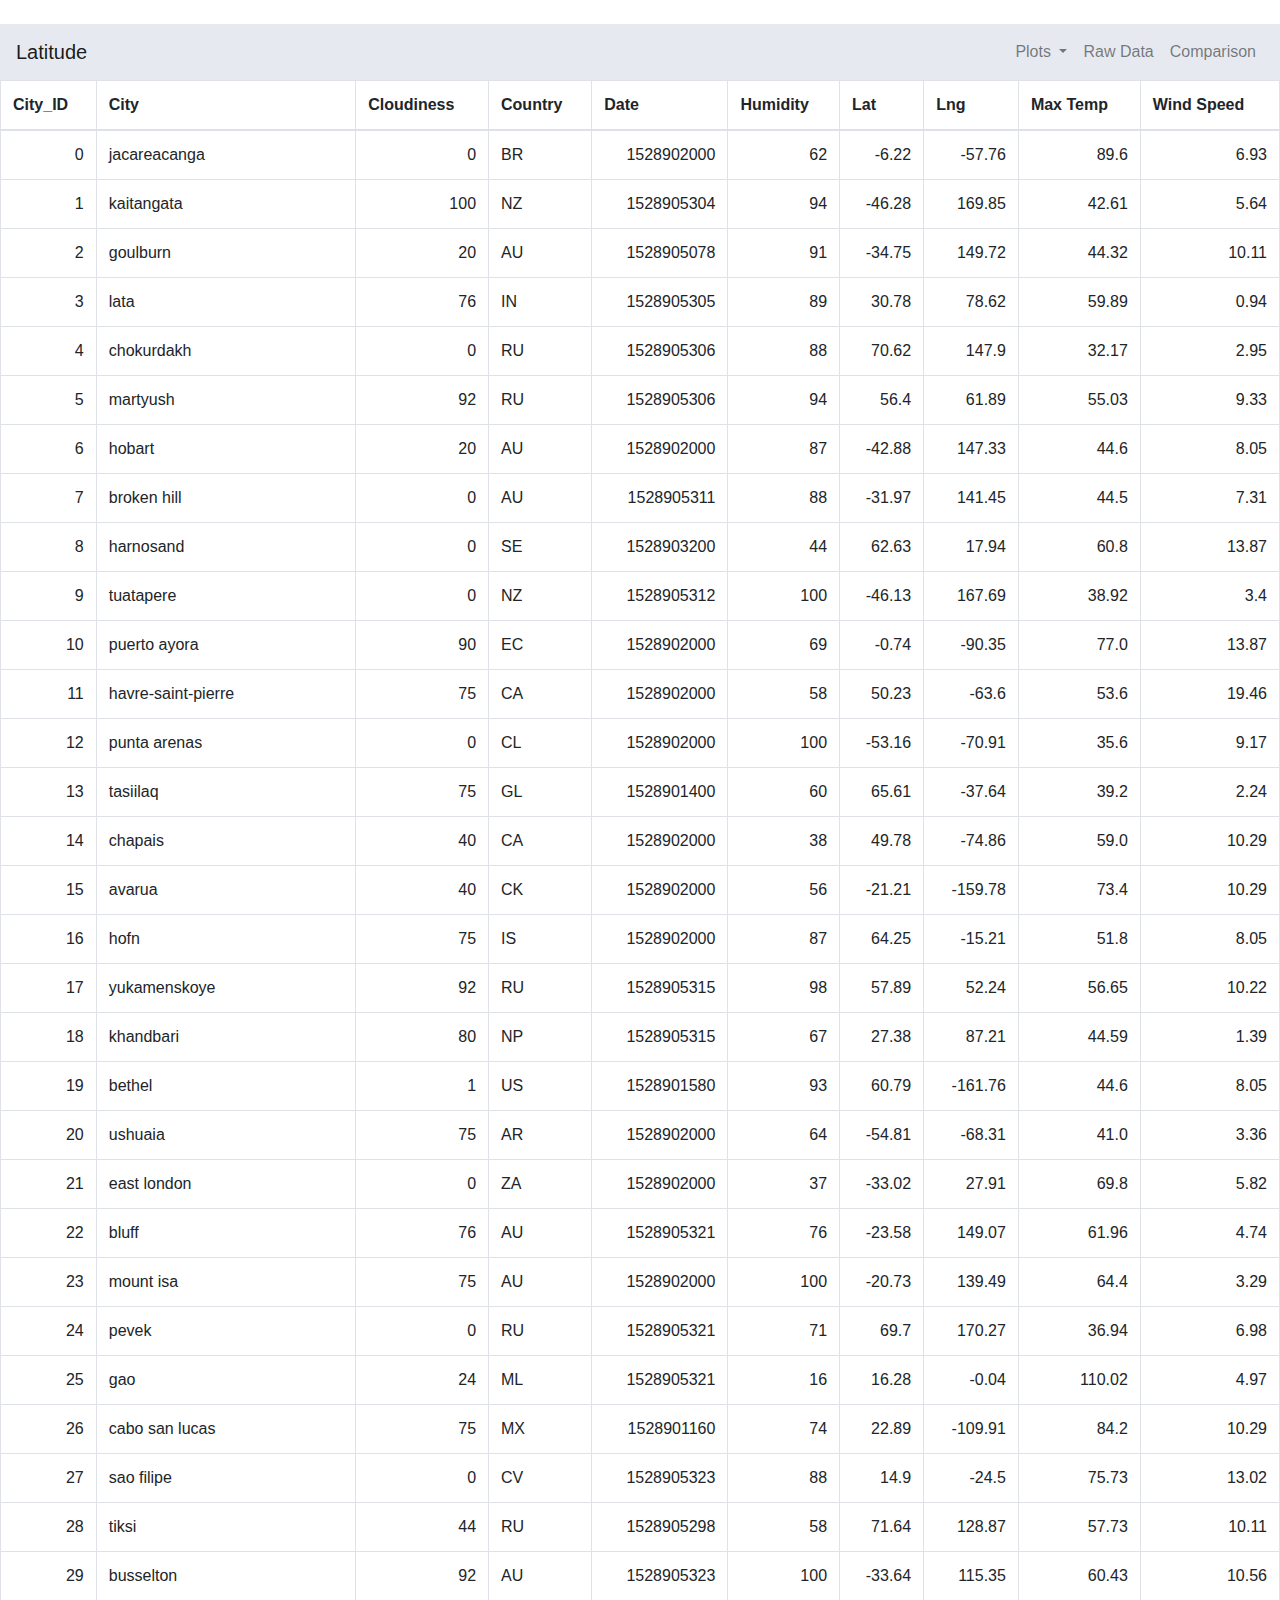
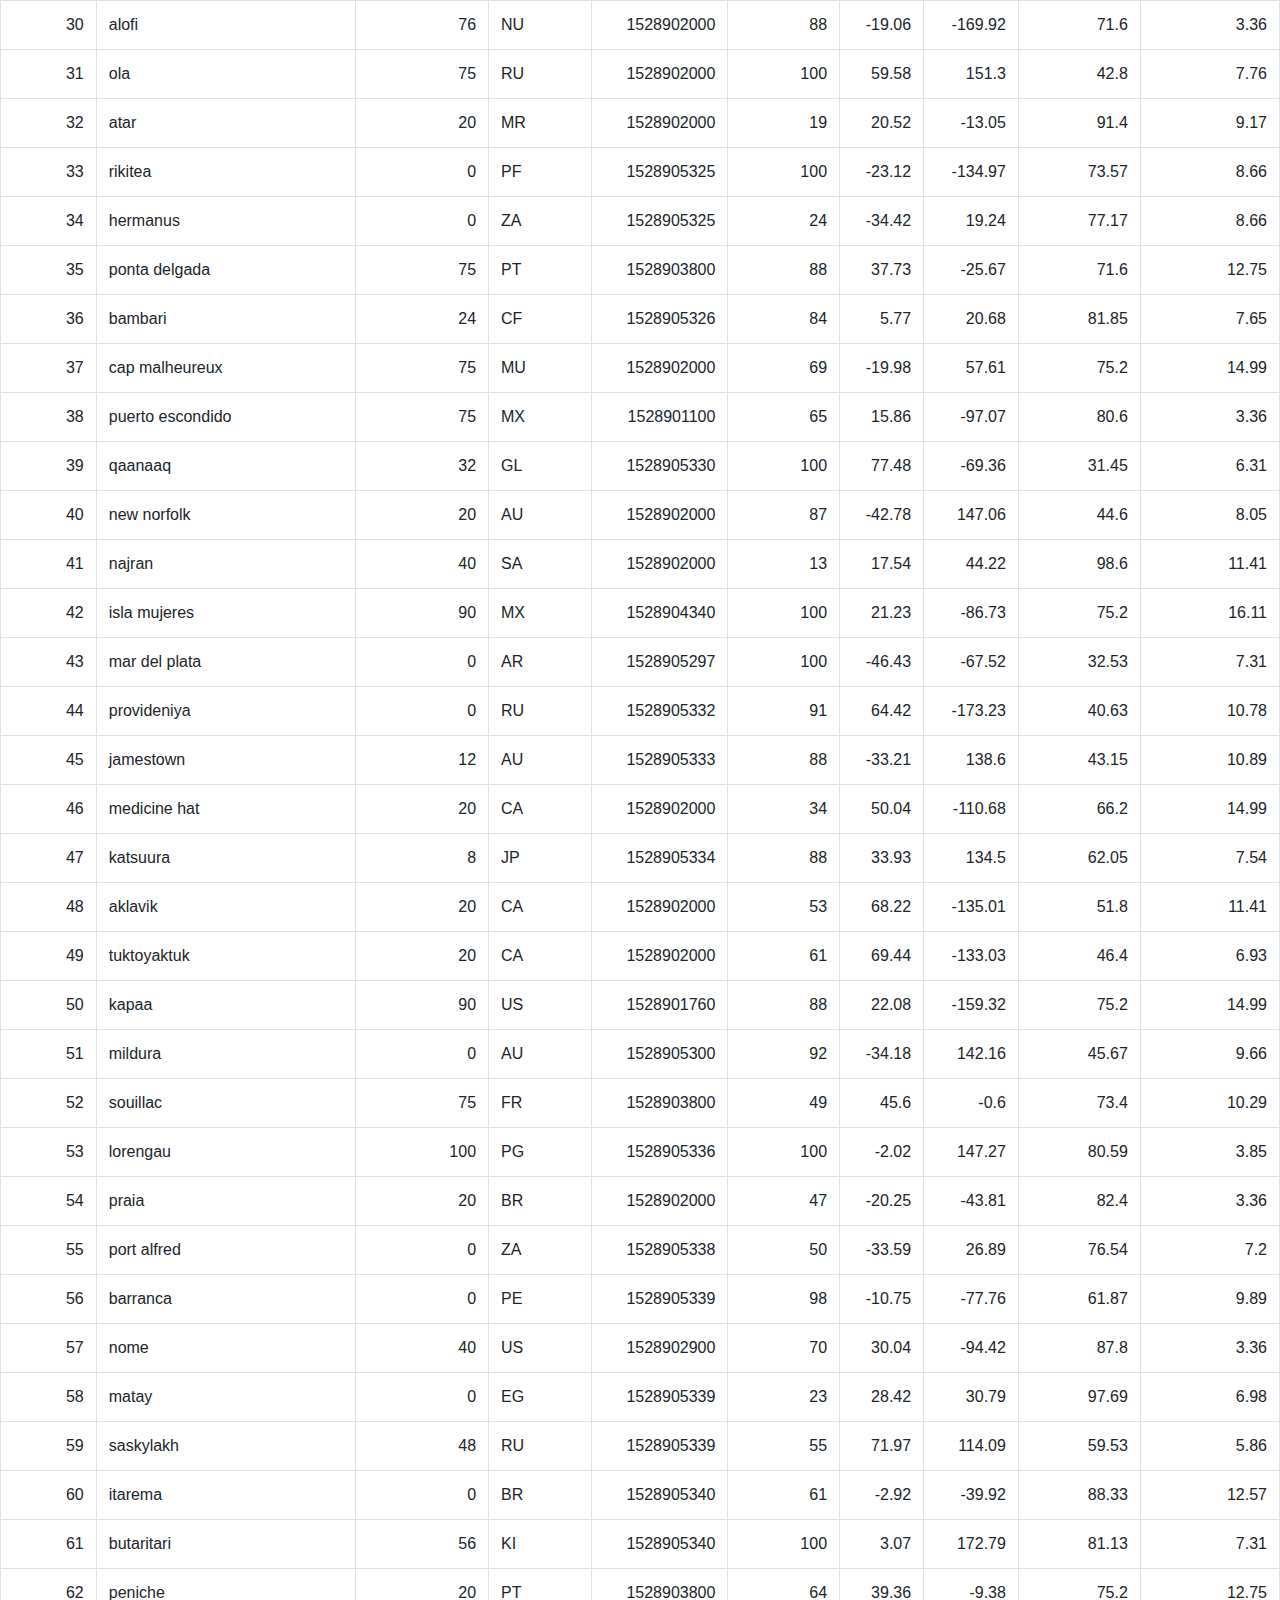
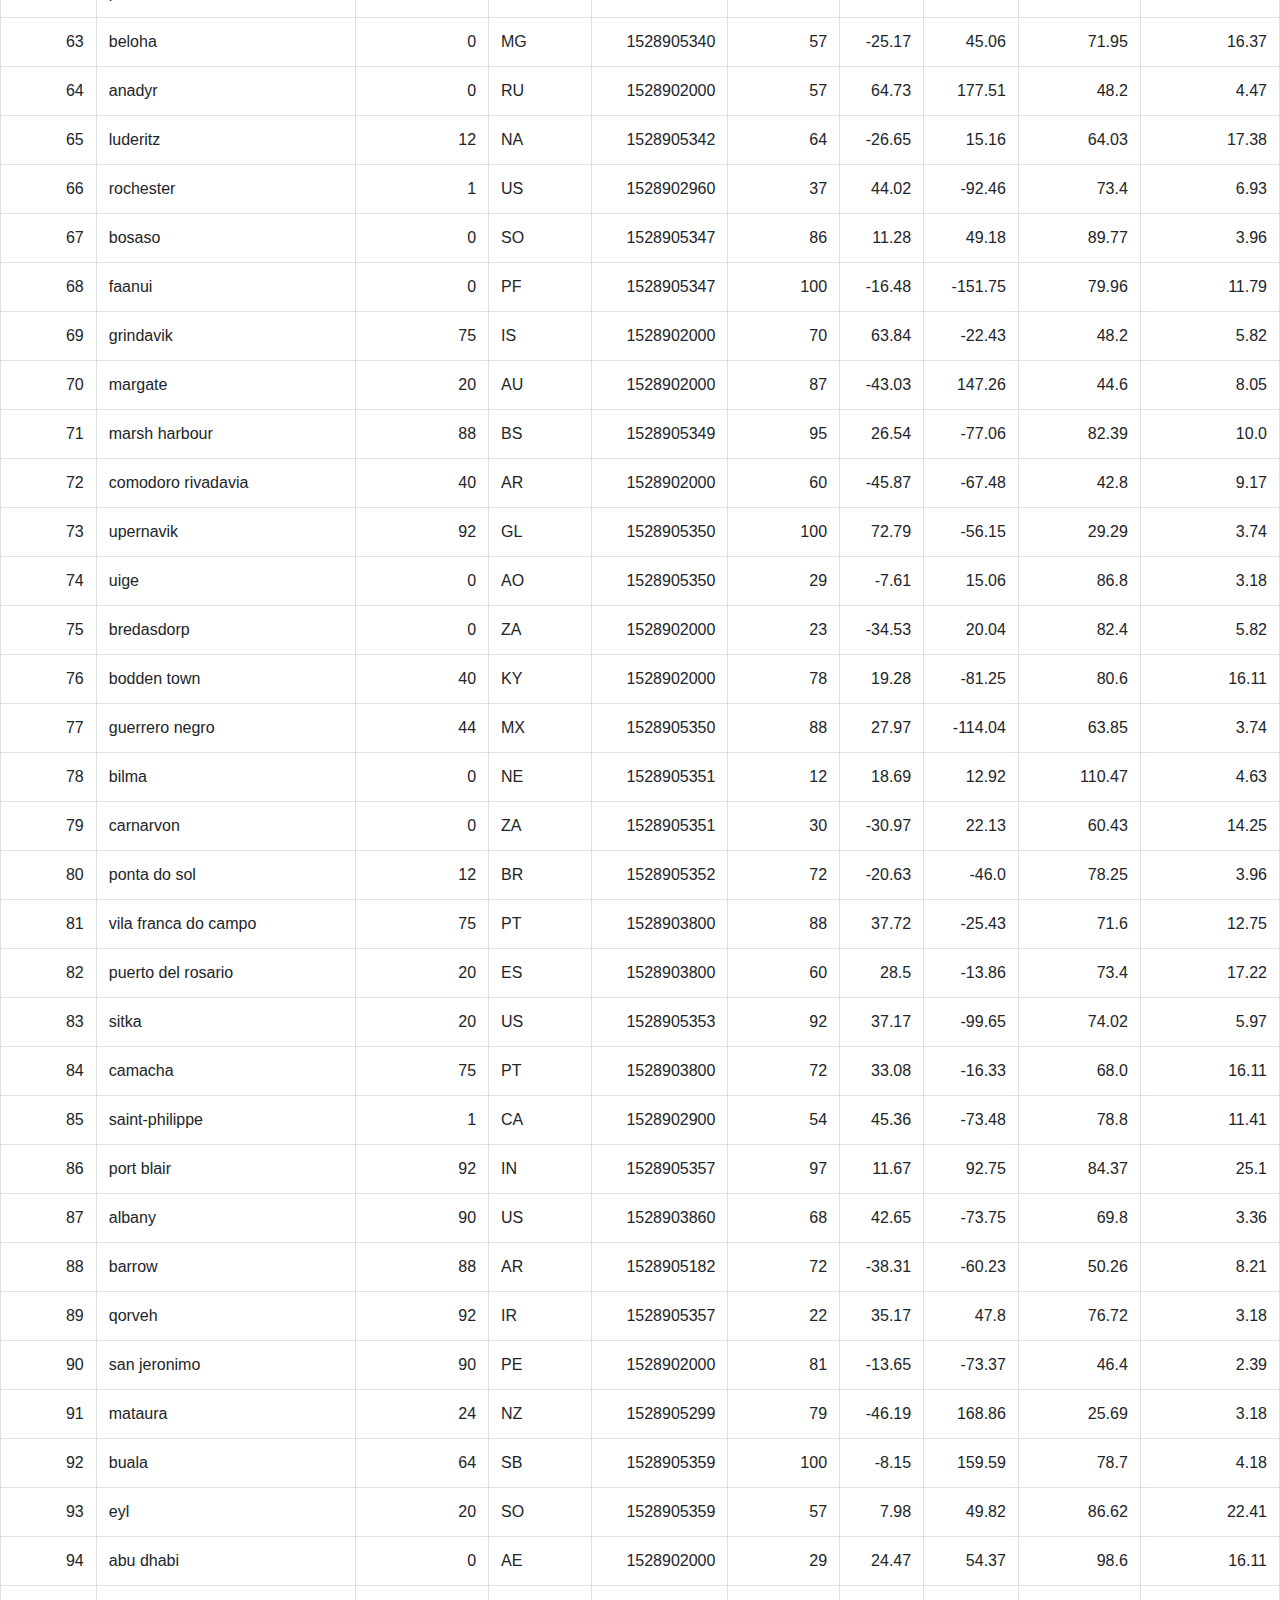
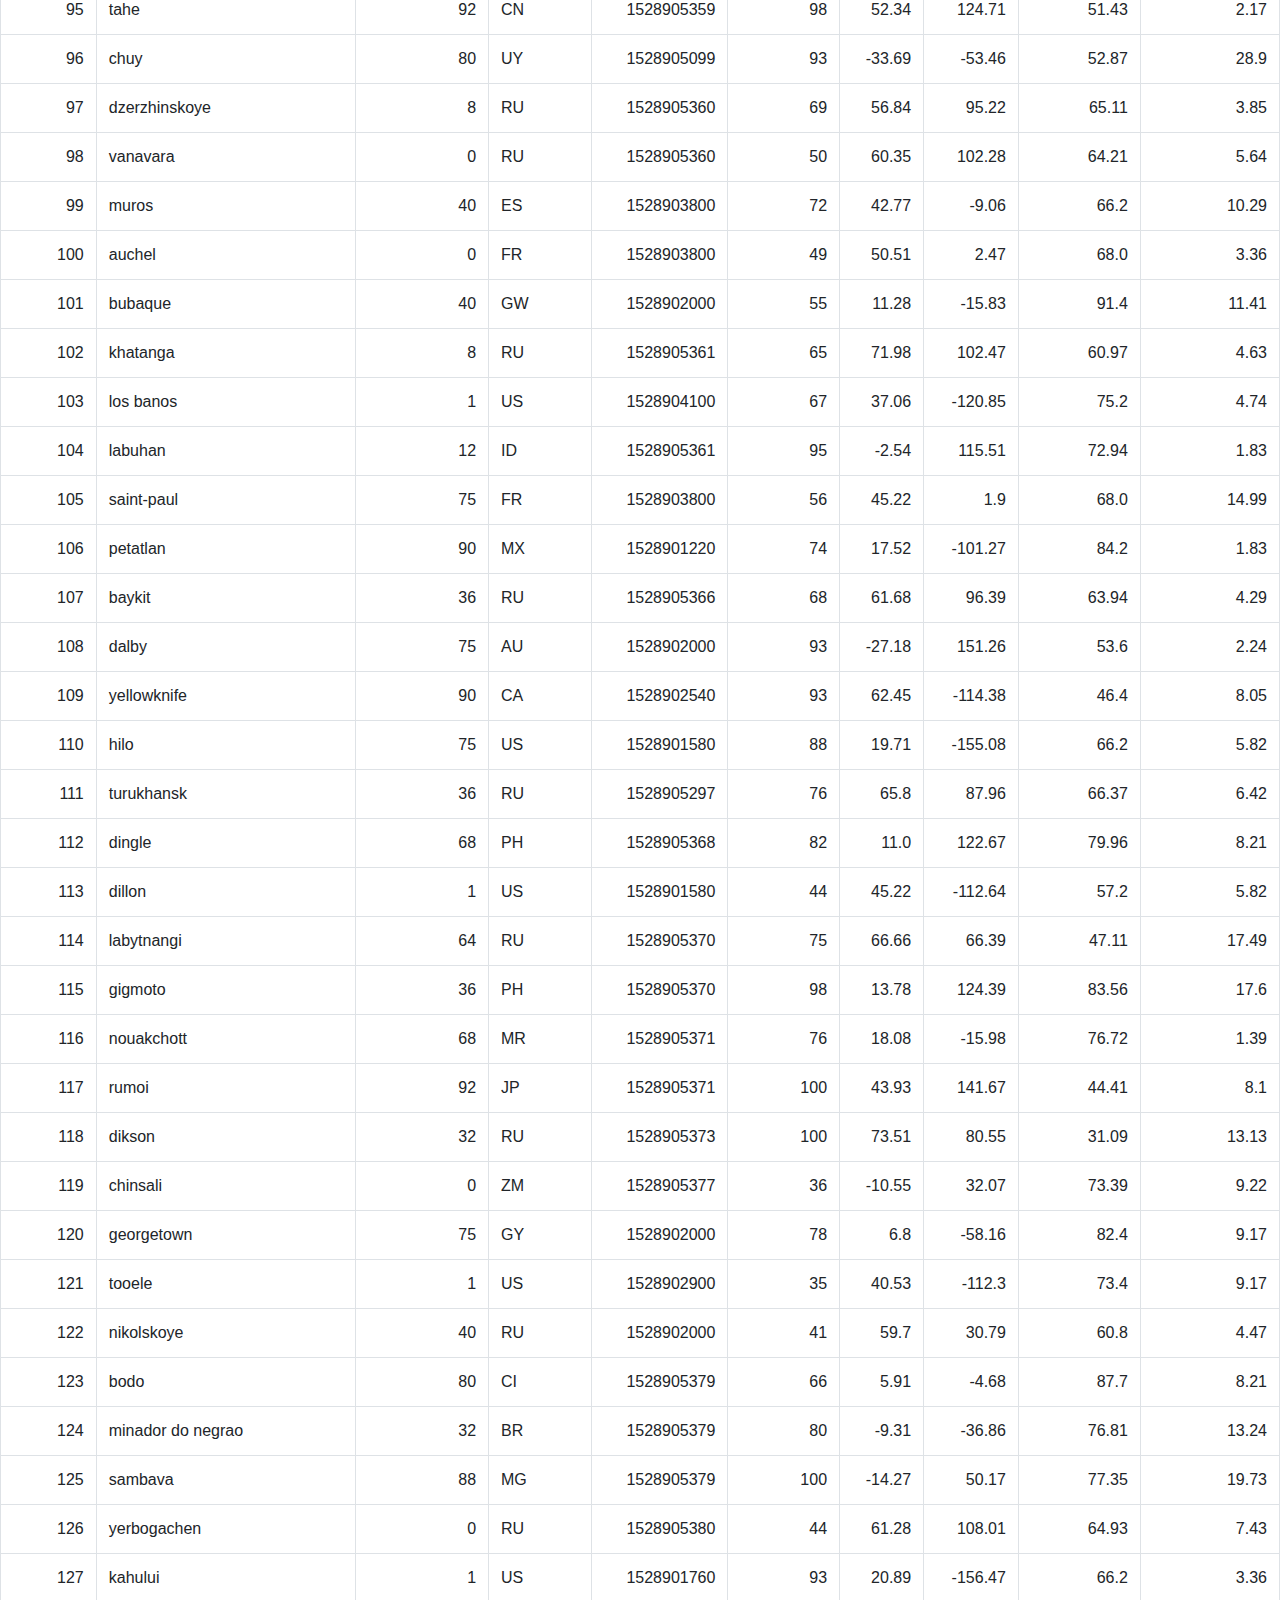
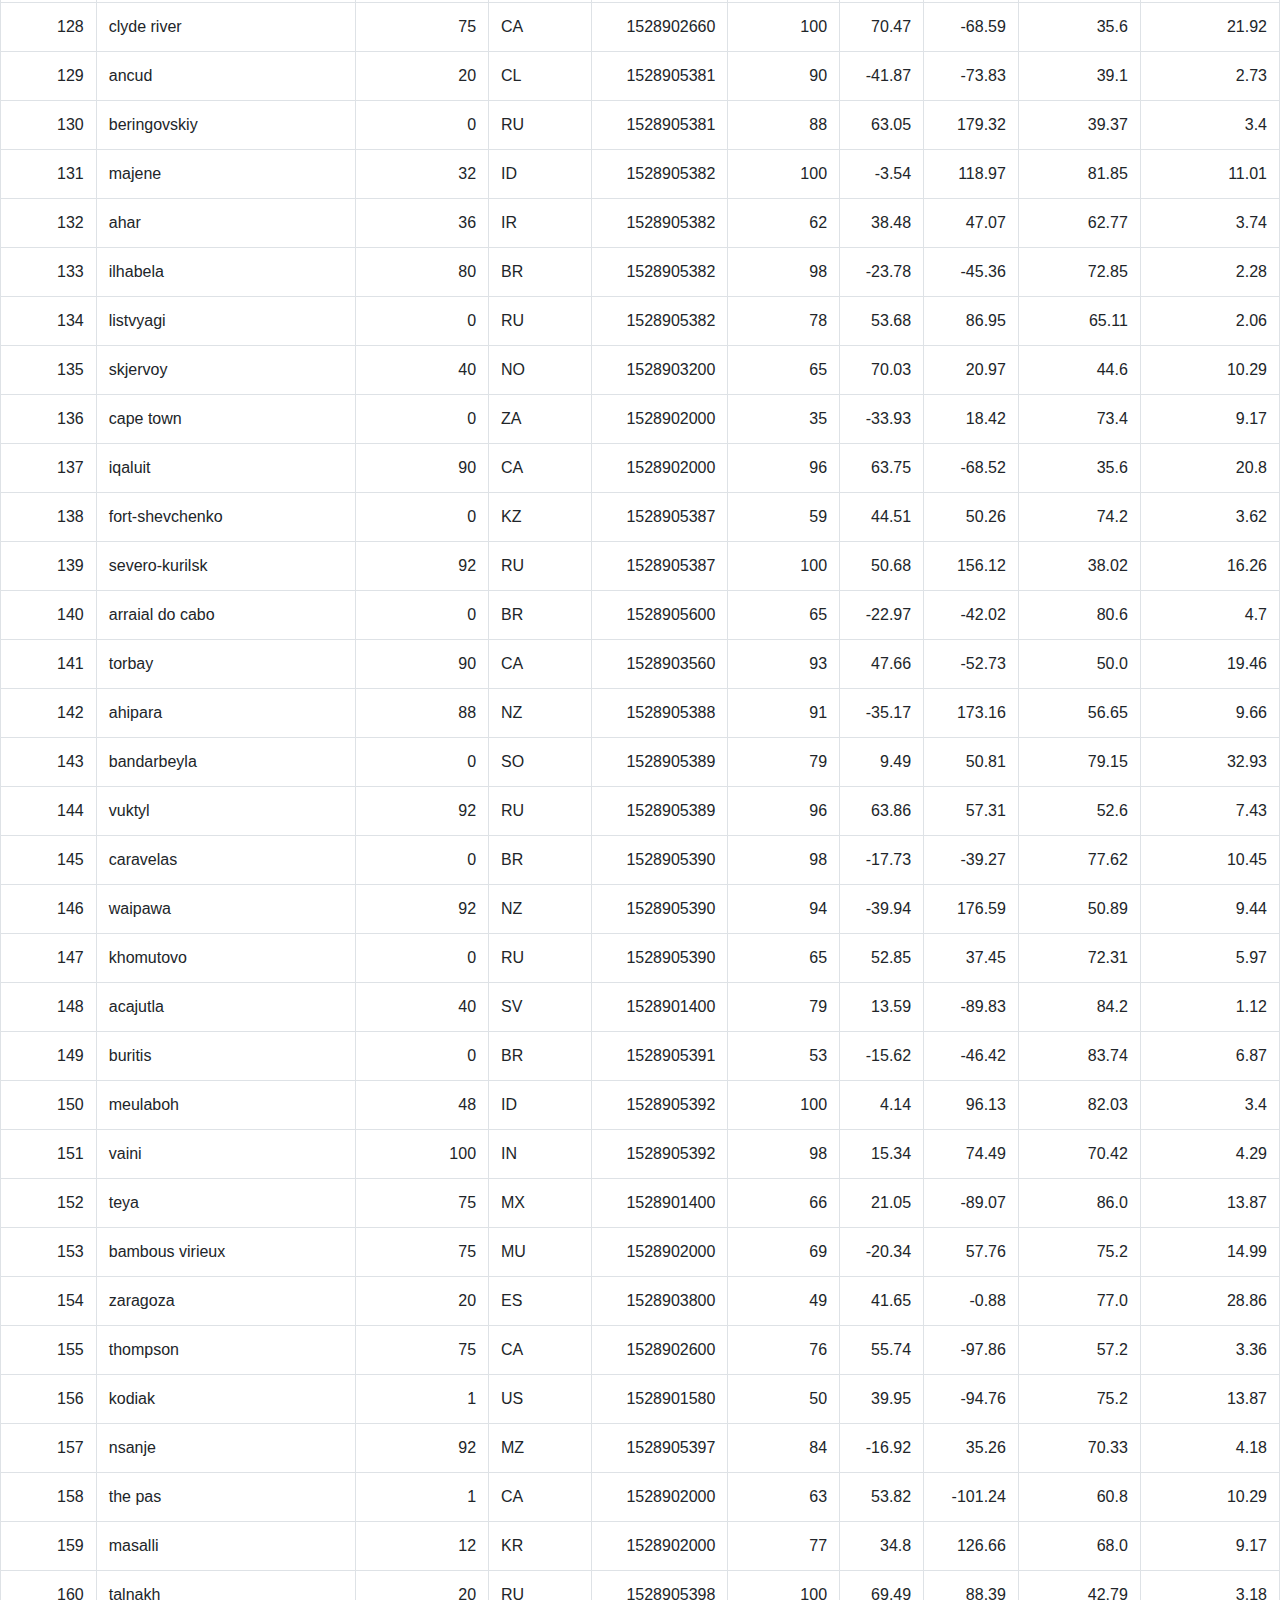
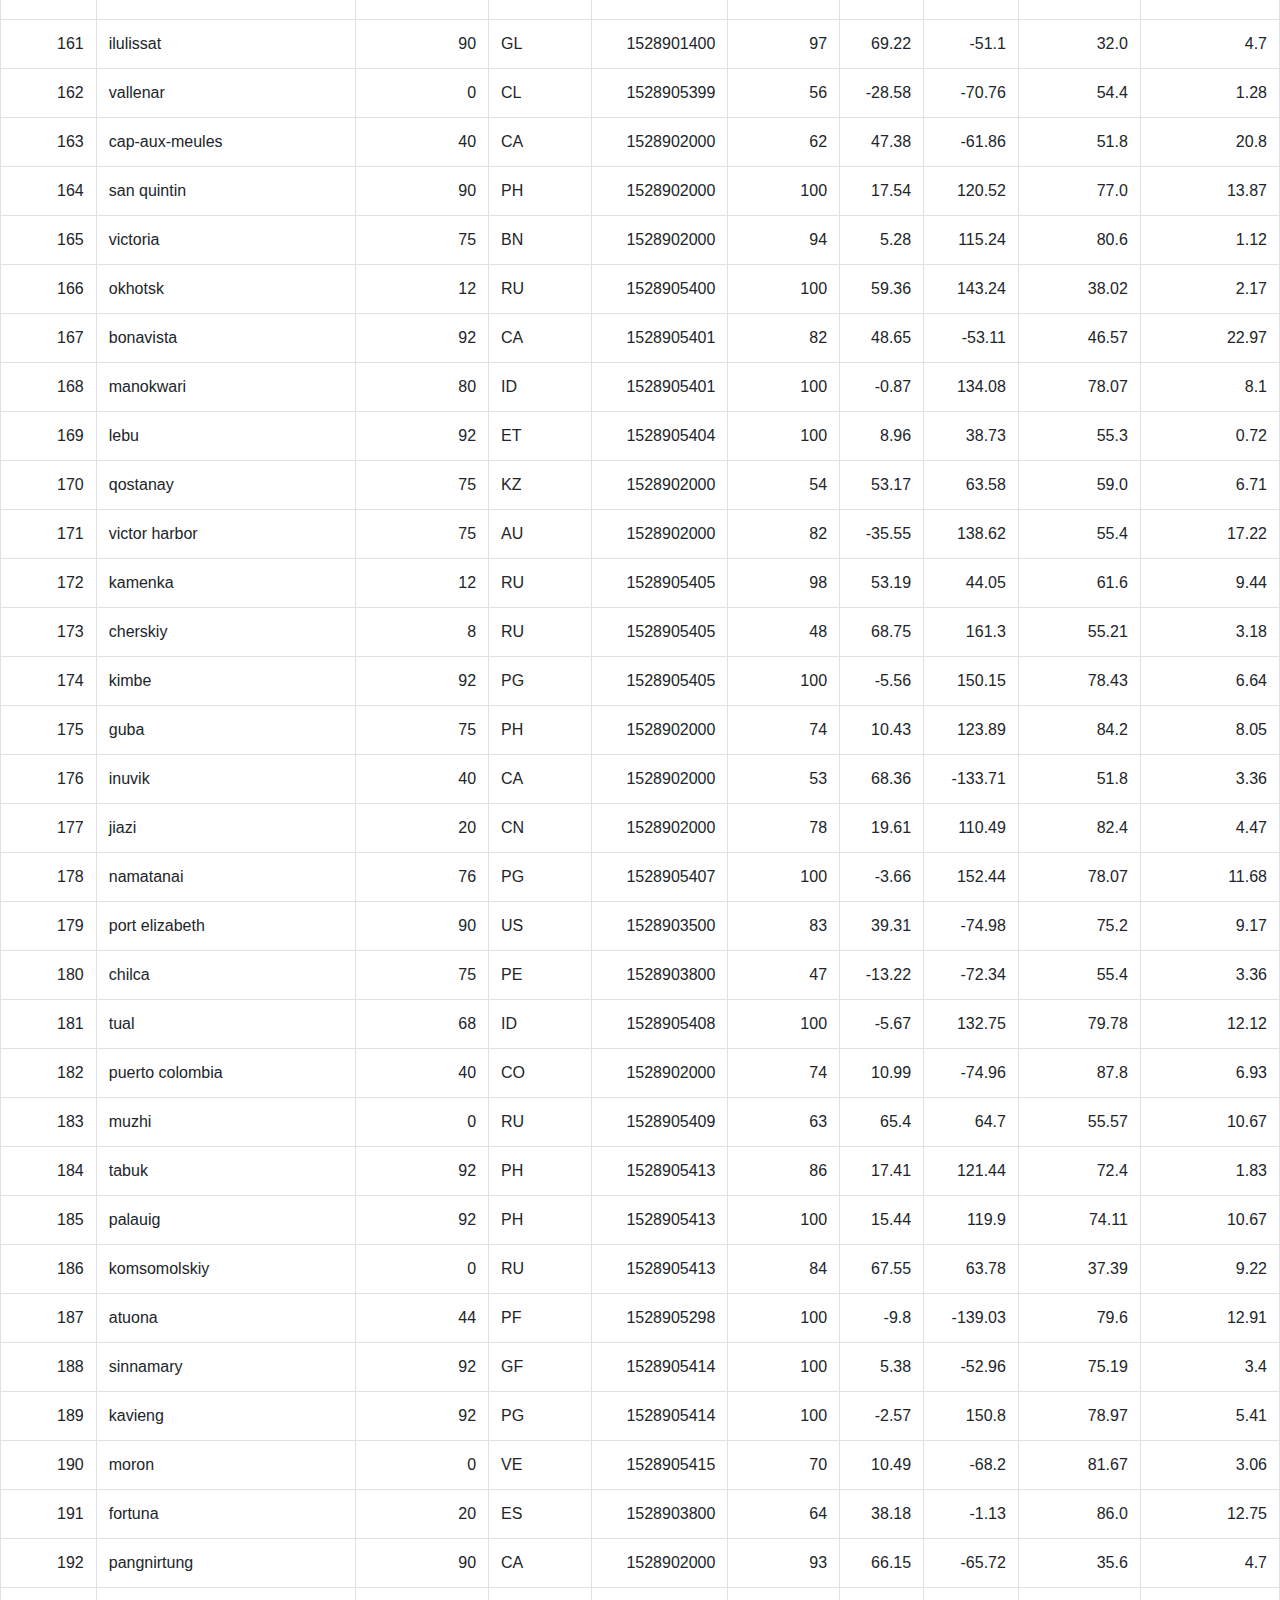
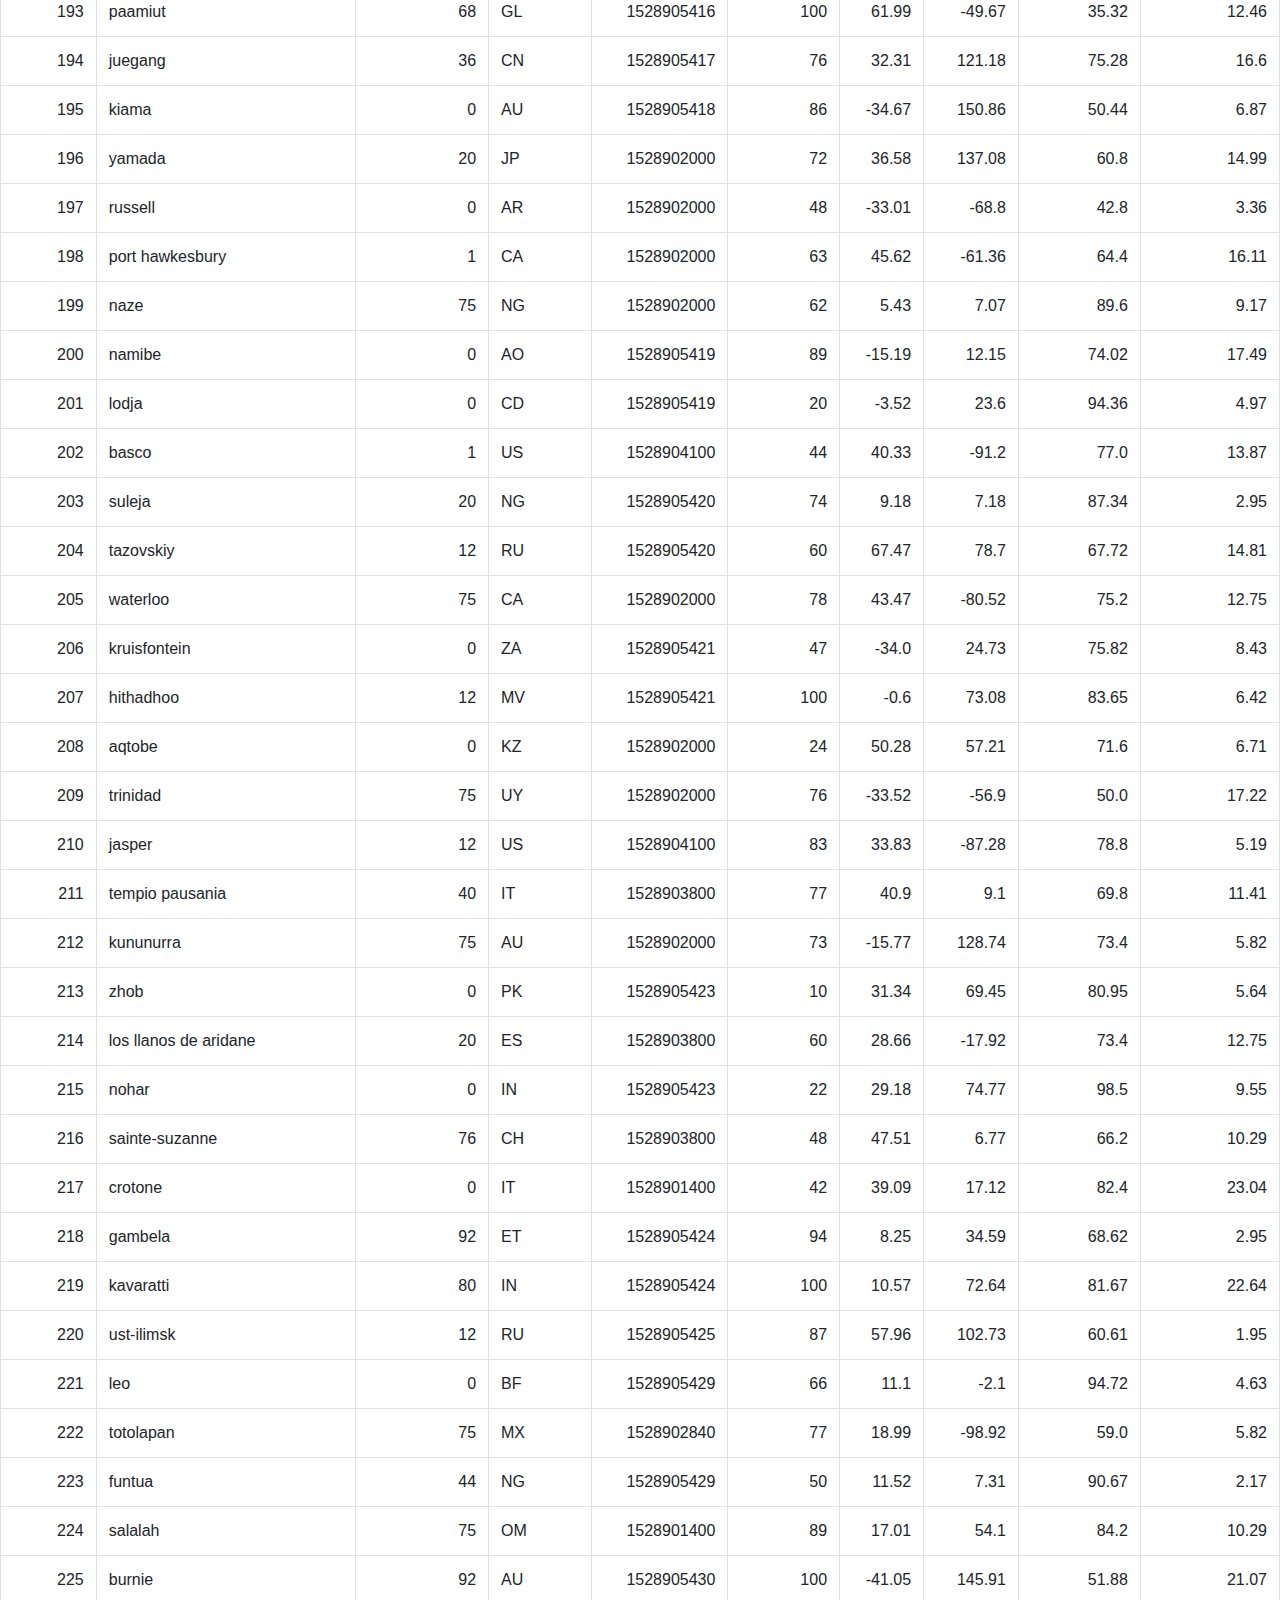
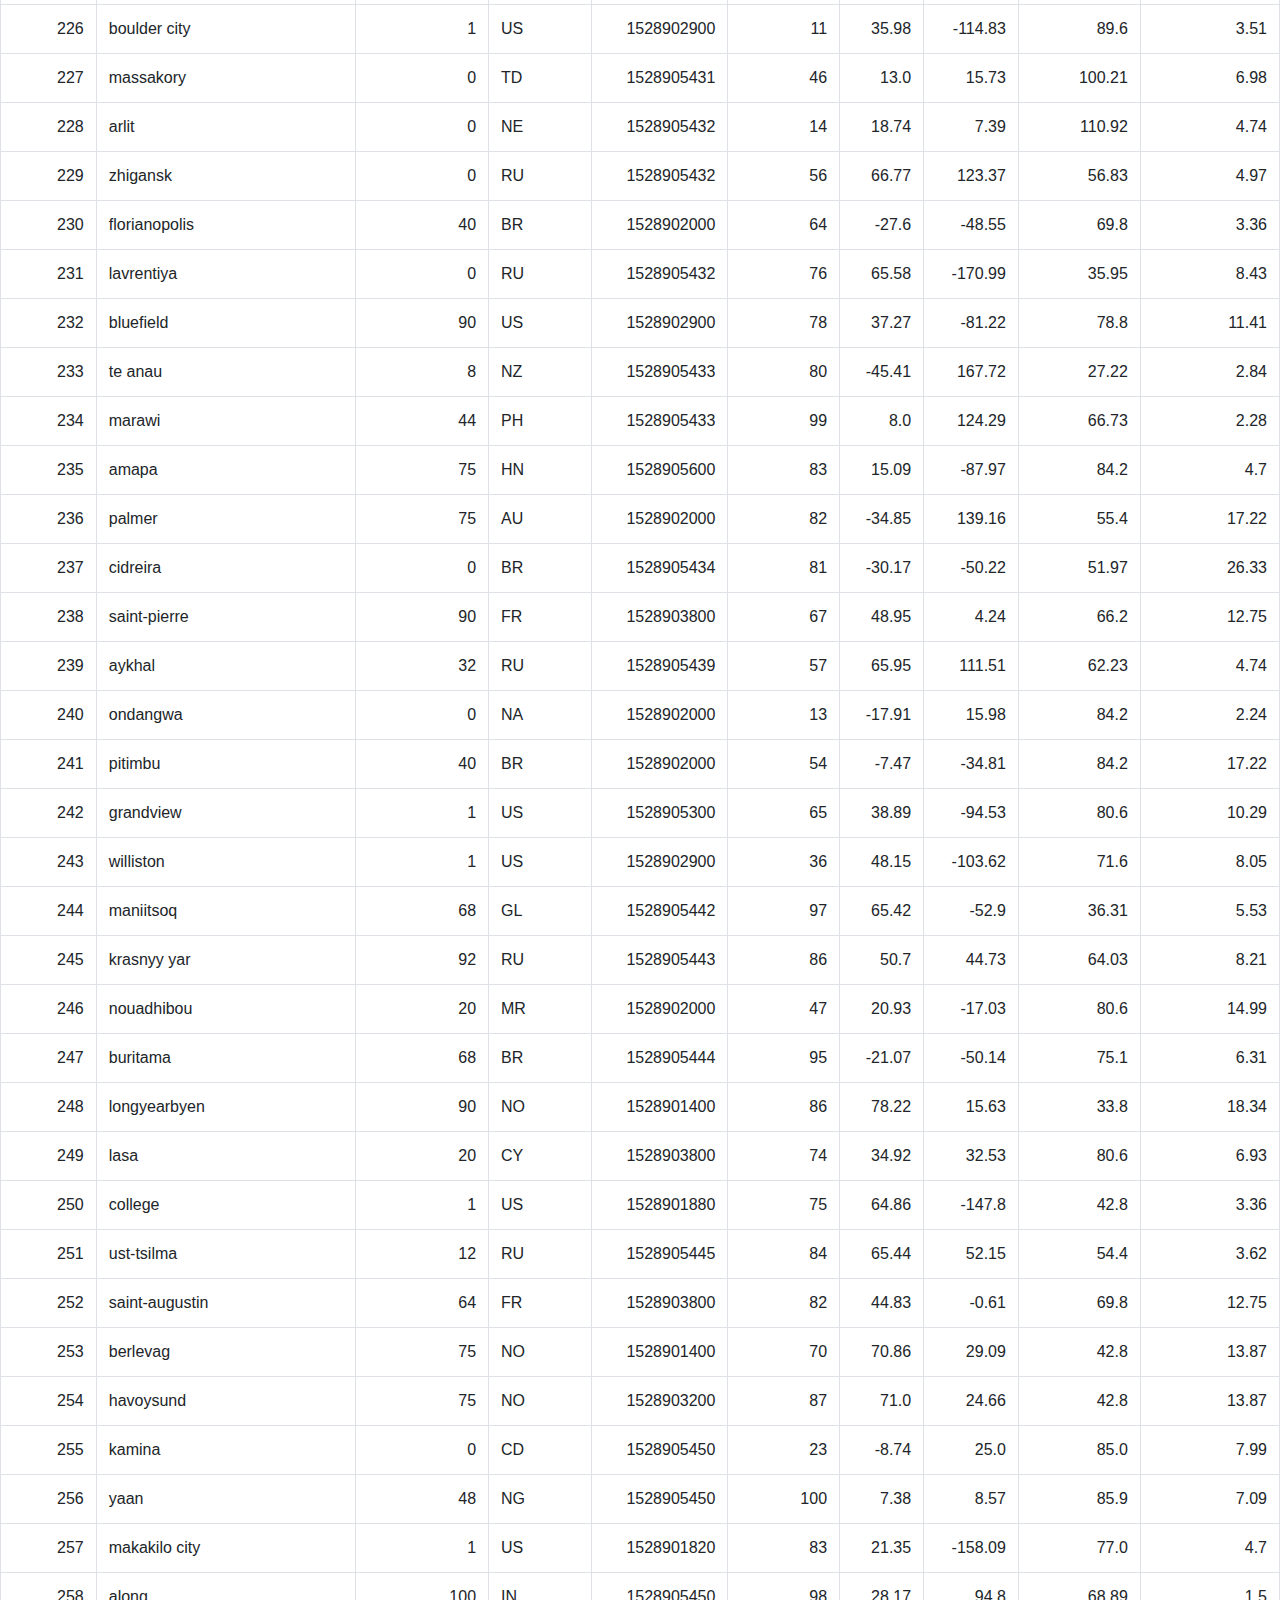
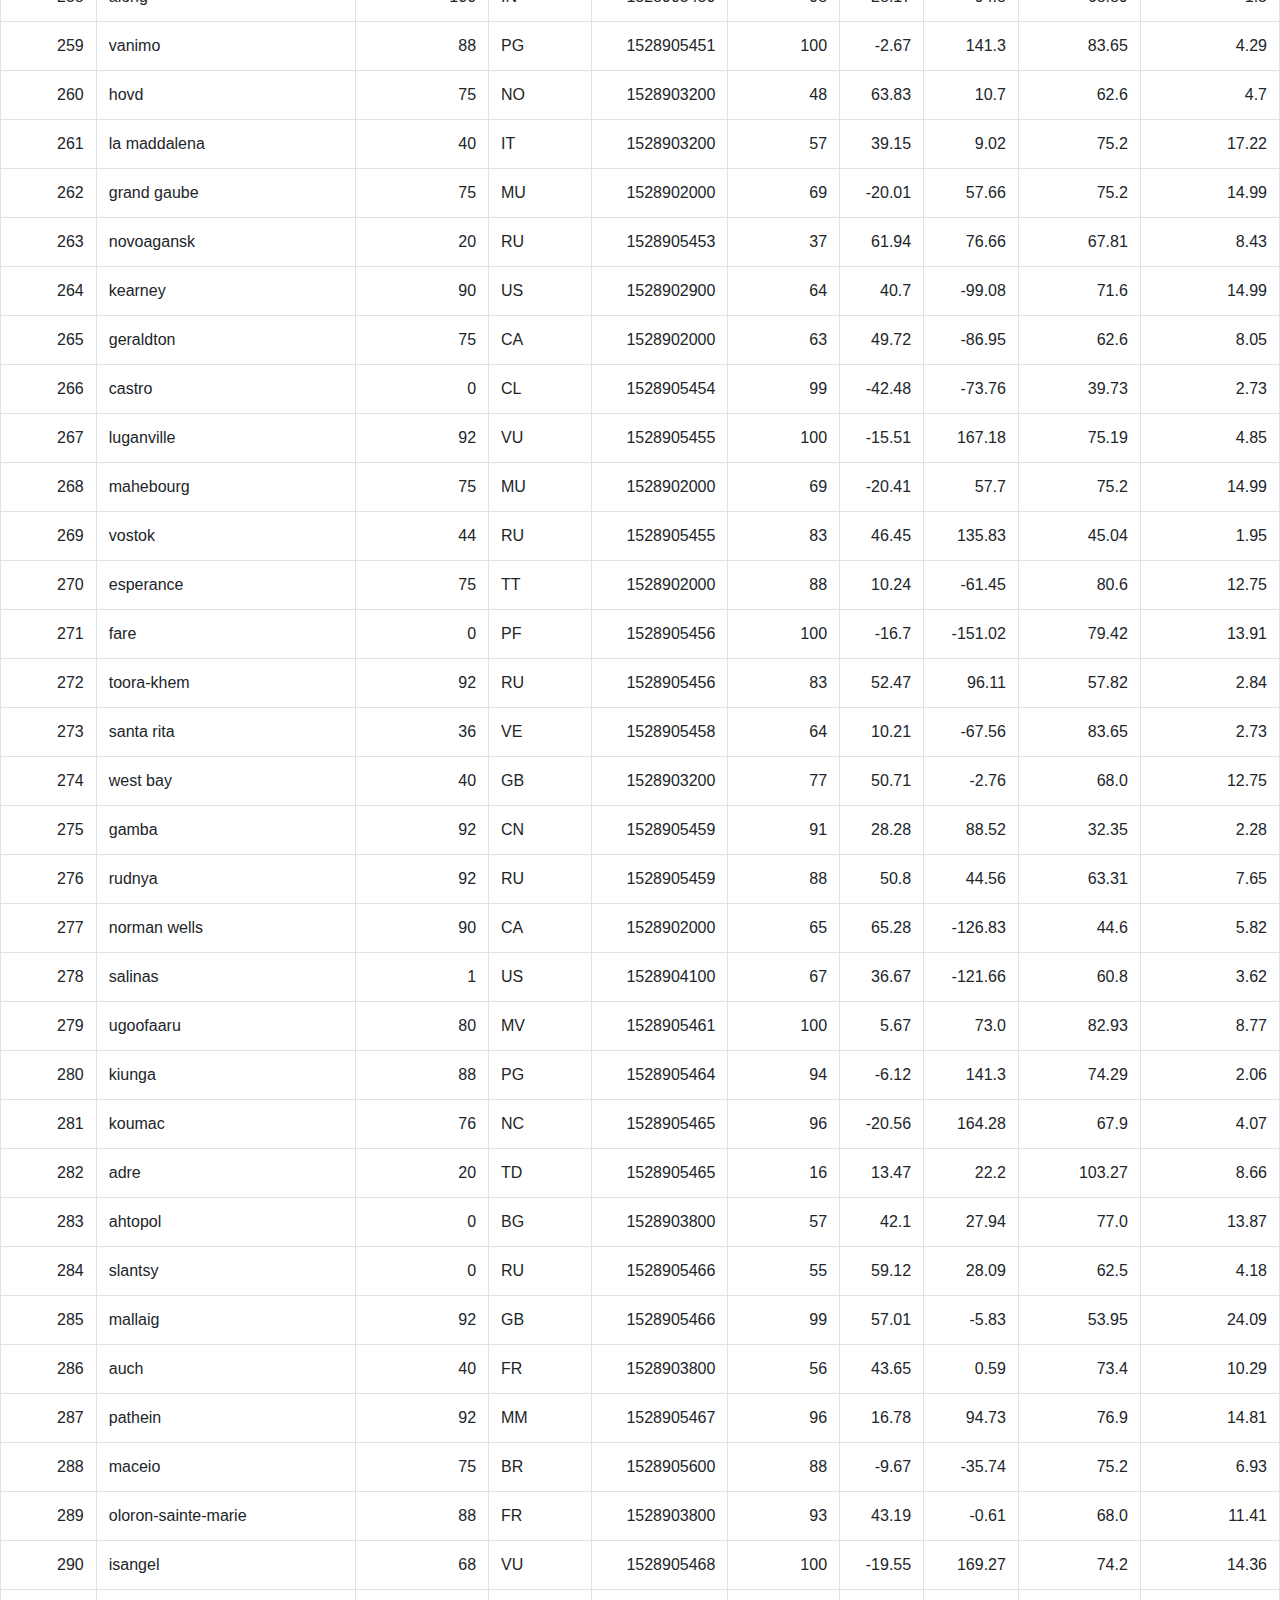
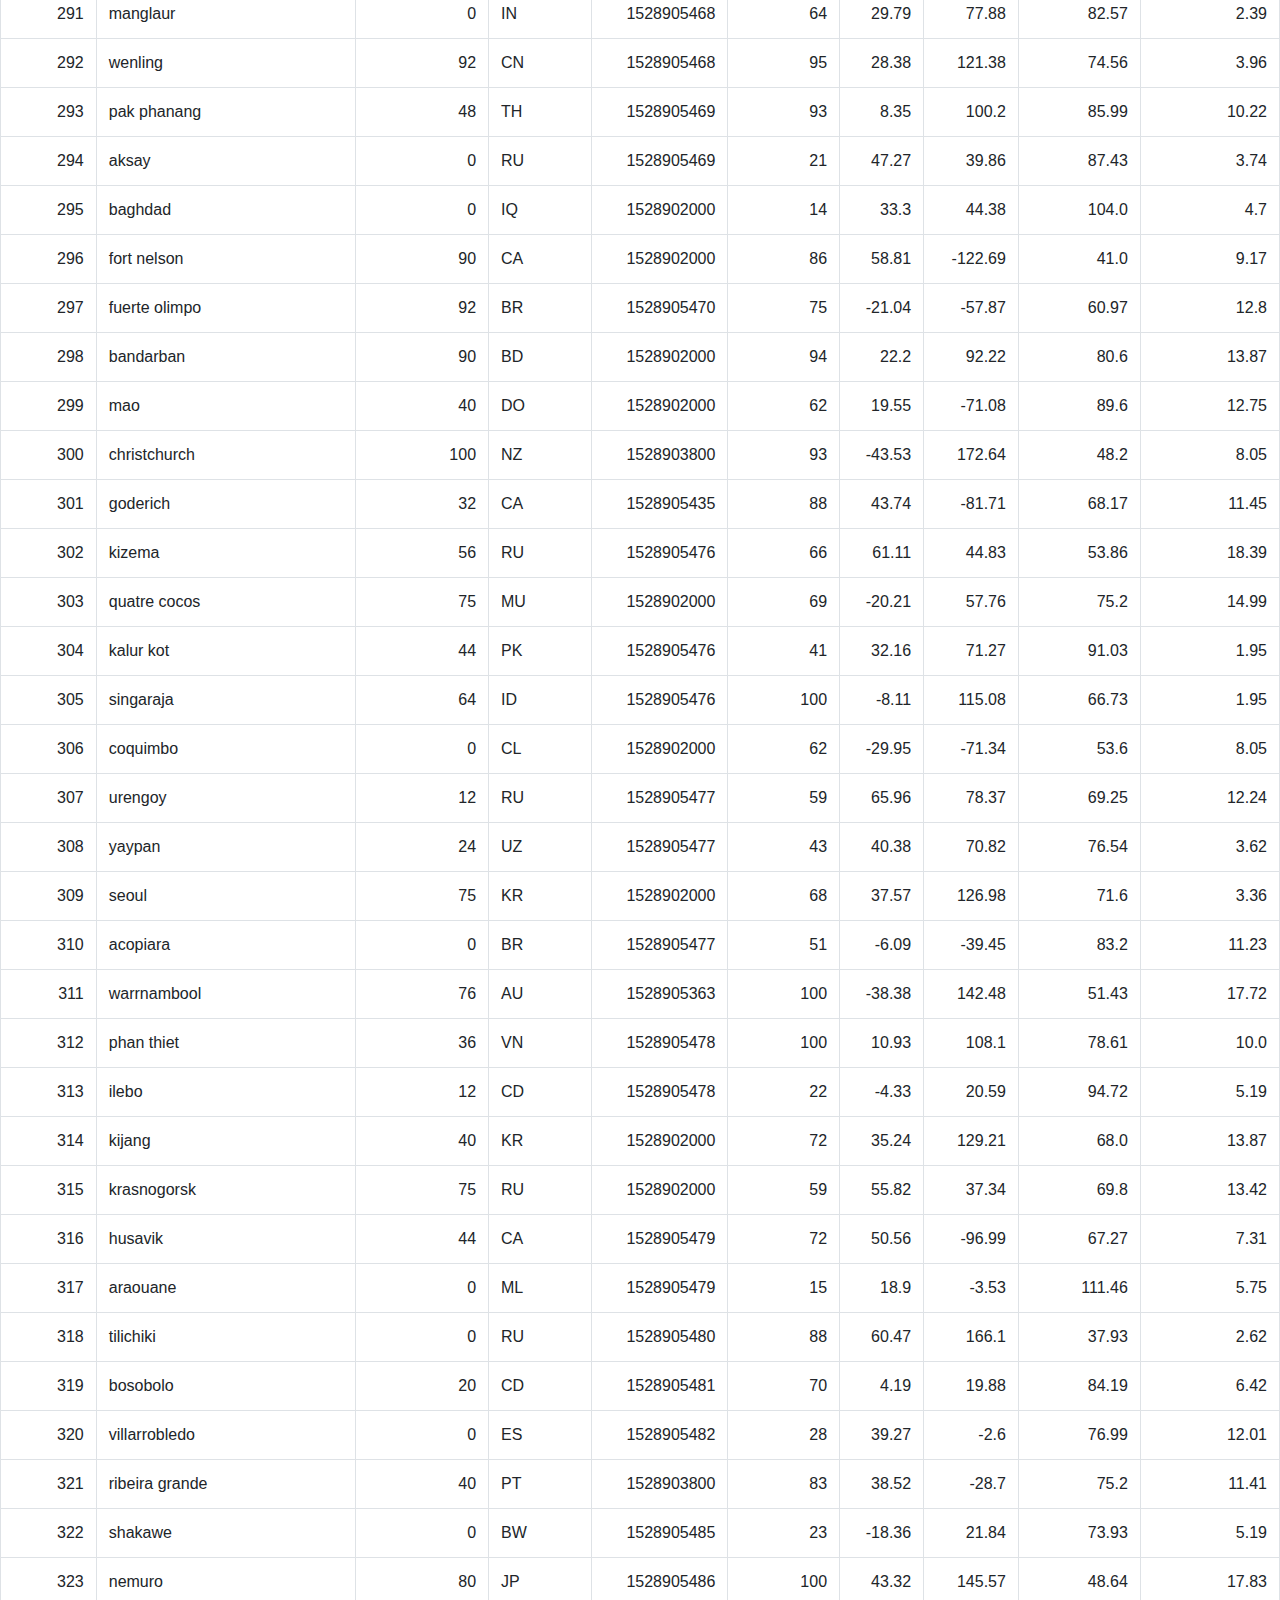
==== commit 013eef6a: "Fixing menu bar, navigation and other minor issues" ====
--- a/city.html
+++ b/city.html
@@ -12,6 +12,41 @@
         
       </head>
     <body>
+      <div class="navigation">
+        <nav class="navbar navbar-expand-lg navbar-light" style="background-color: rgb(230, 234, 240)">
+        <a class="navbar-brand" href="index.html">Latitude</a>
+        <button class="navbar-toggler" type="button" data-toggle="collapse" data-target="navbarNavDropdown" aria-controls="navbarNavDropdown" aria-expanded="false" aria-label="Toggle navigation">
+          <span class="navbar-toggler-icon"></span>
+        </button>
+        <div class="collapse navbar-collapse" id="navbarNavDropdown">
+          <ul class="navbar-nav ml-auto">
+            <li class="nav-item dropdown">
+              <a class="nav-link dropdown-toggle" href="#" id="navbarDropdownMenuLink" role="button" data-toggle="dropdown" aria-haspopup="true" aria-expanded="false">
+                Plots
+            </a>
+            <!-- <div class="dropdown-menu dropdown-menu-right" aria-labelledby="navbarDropdown"> -->
+              <div class="dropdown-menu" aria-labelledby="navbarDropdownMenuLink">
+               <a class="dropdown-item" href="latitude_temp.html">Latitude and temperature</a>
+               <div class="dropdown-divider"></div>
+               <a class="dropdown-item" href="latitude_wind.html">Latitude and Wind Speed</a>
+               <div class="dropdown-divider"></div>
+               <a class="dropdown-item" href="latitude_humidity.html">Latitude and Humidity</a>
+               <div class="dropdown-divider"></div>
+               <a class="dropdown-item" href="latitude_clouds.html">Latitude and Clouds</a>
+            </div>
+           </li>
+           <li class="nav-item">
+            <a class="nav-link" href="source_data.html">Raw Data</a>
+           </li>
+           <li class="nav-item">
+             <a class="nav-link" href="comparison.html">Comparison</a>
+           </li>
+          </ul>
+        </div>
+       </nav>
+      </div>
+
+
         <table class="table table-bordered table-hover table-condensed">
             <thead><tr><th title="Field #1">City_ID</th>
             <th title="Field #2">City</th>
